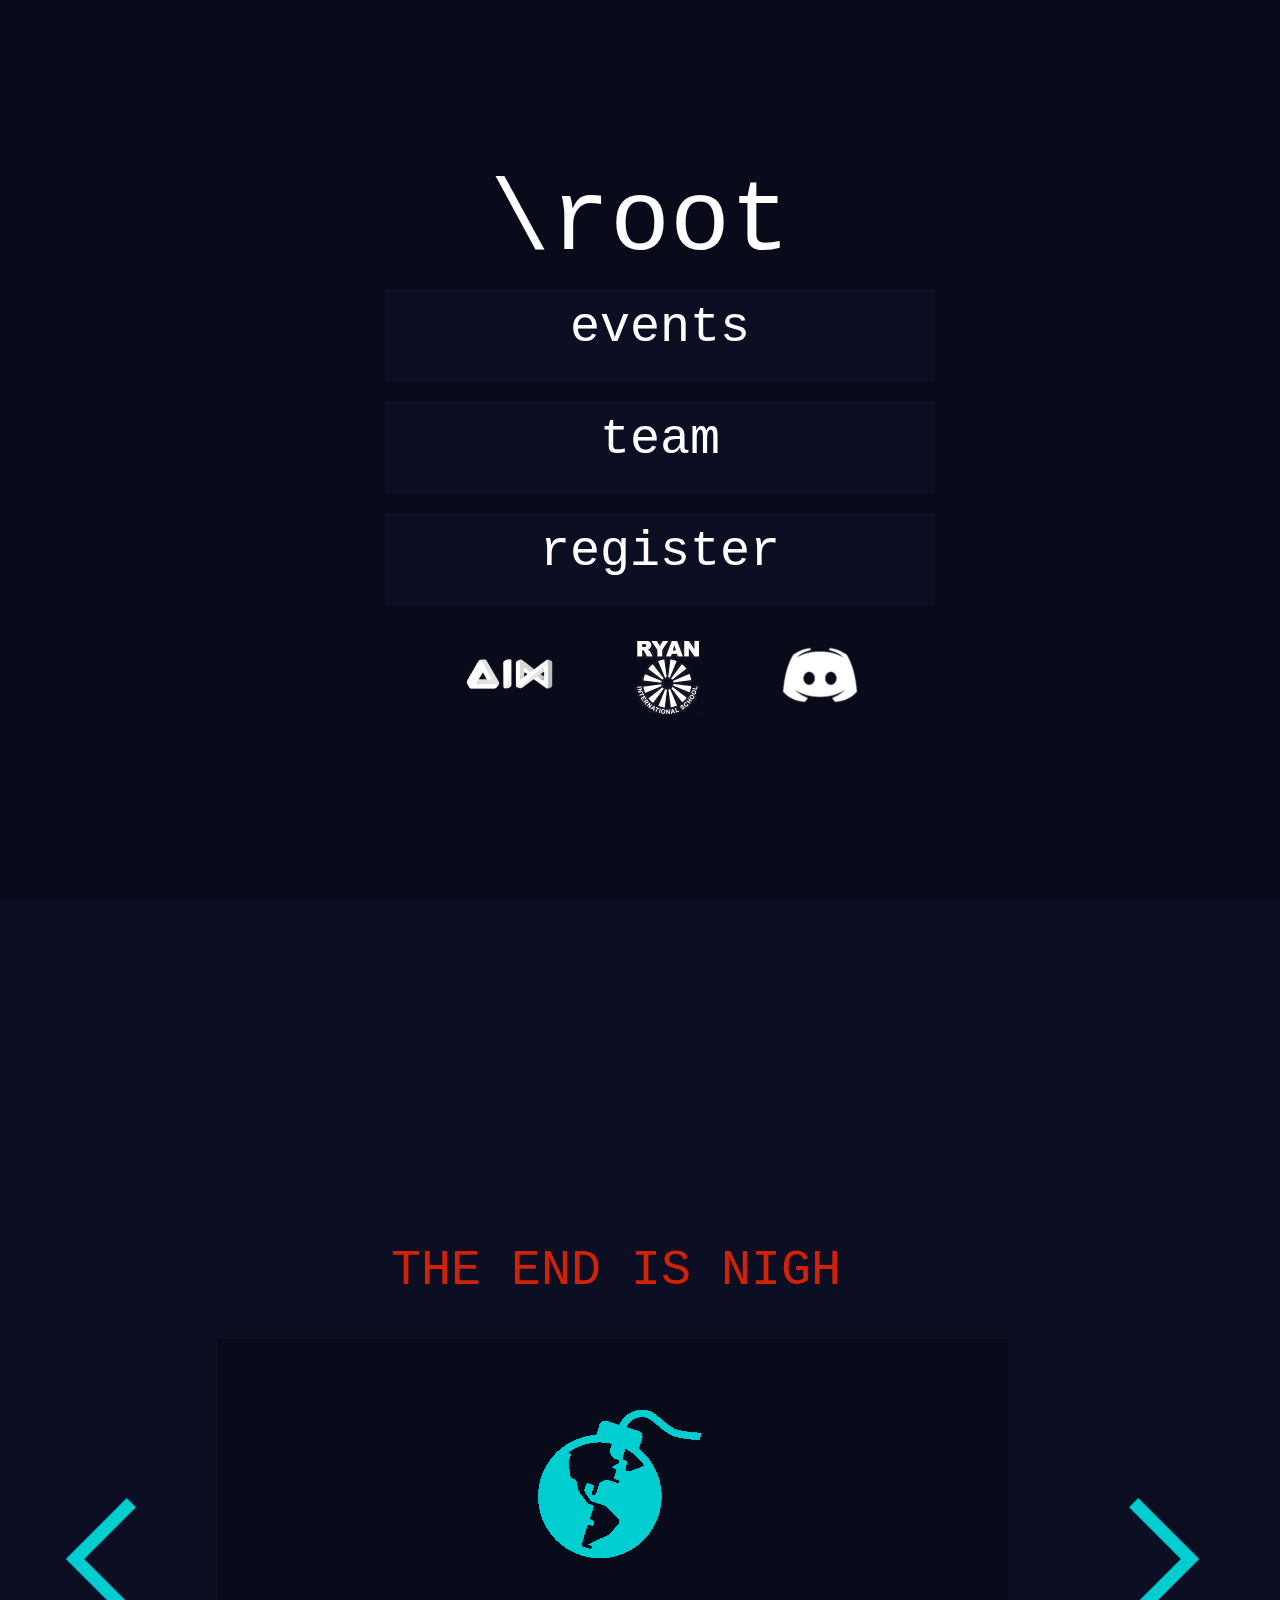
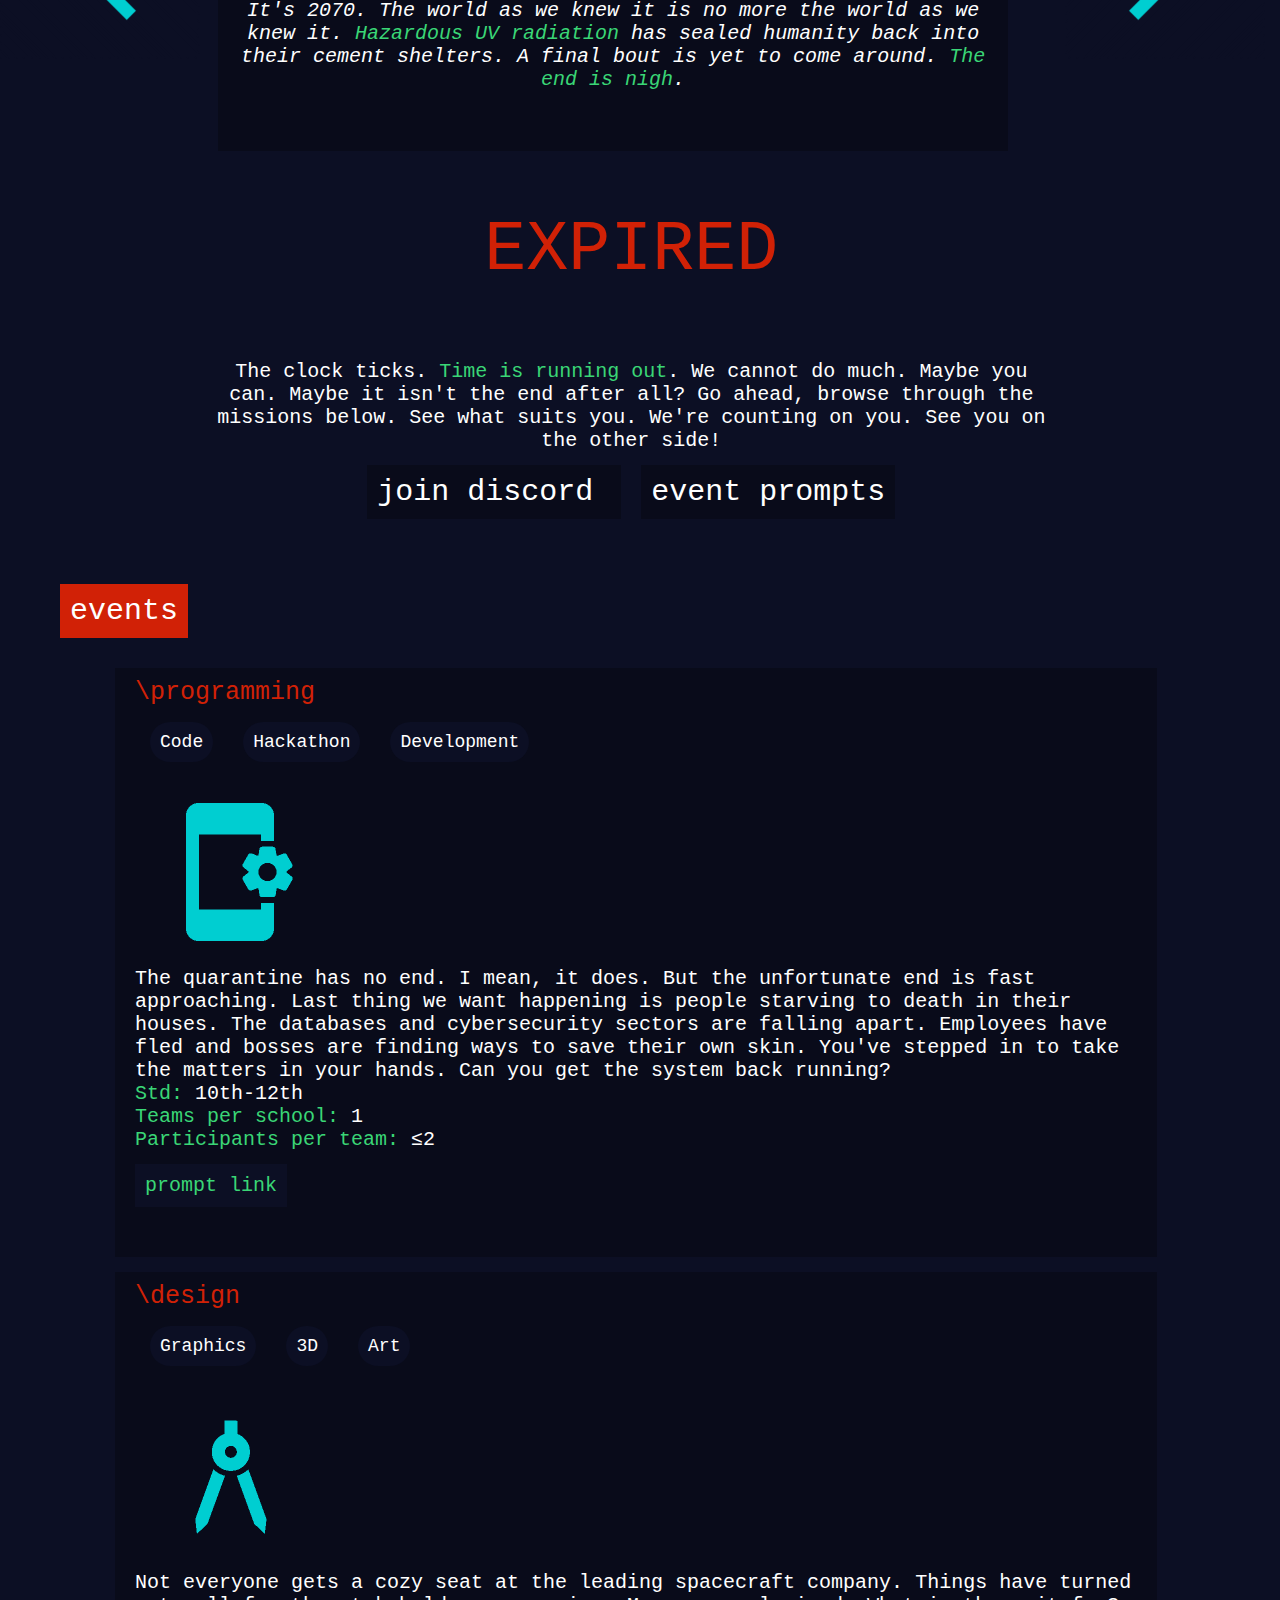
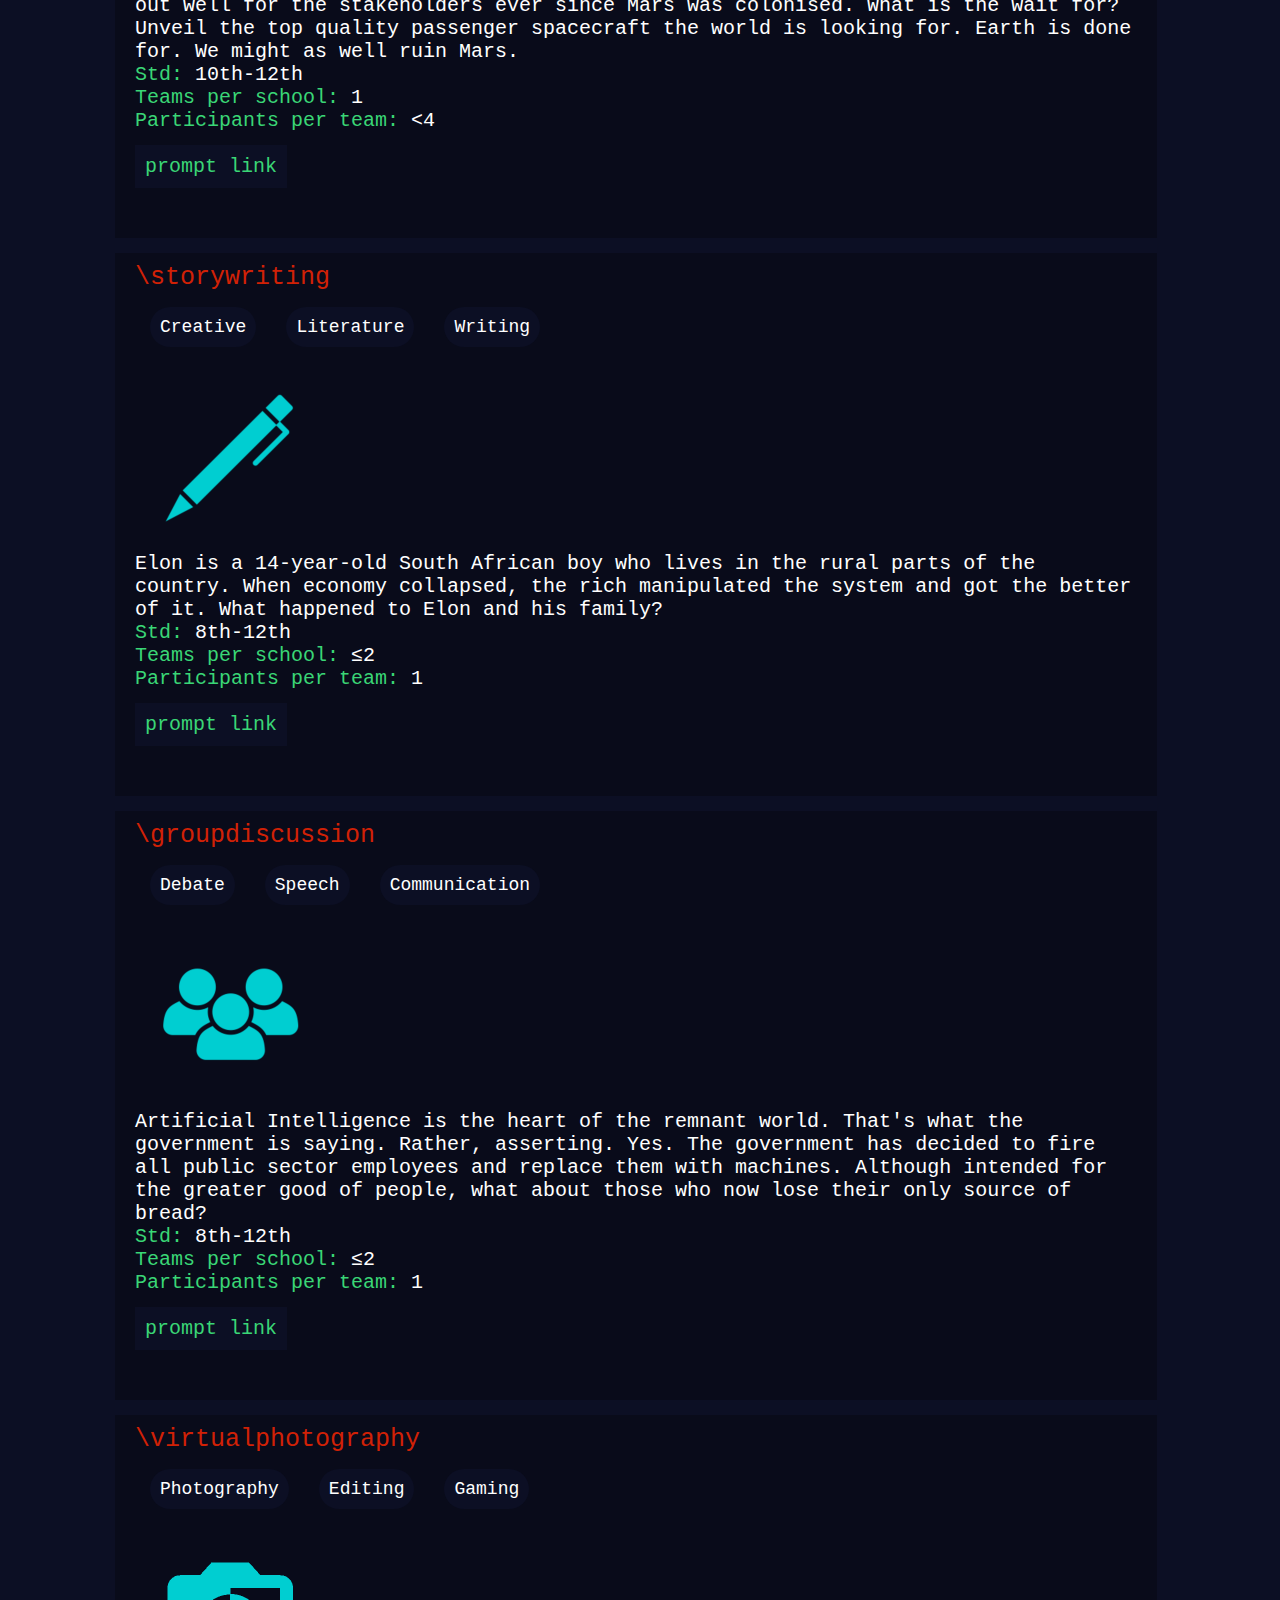
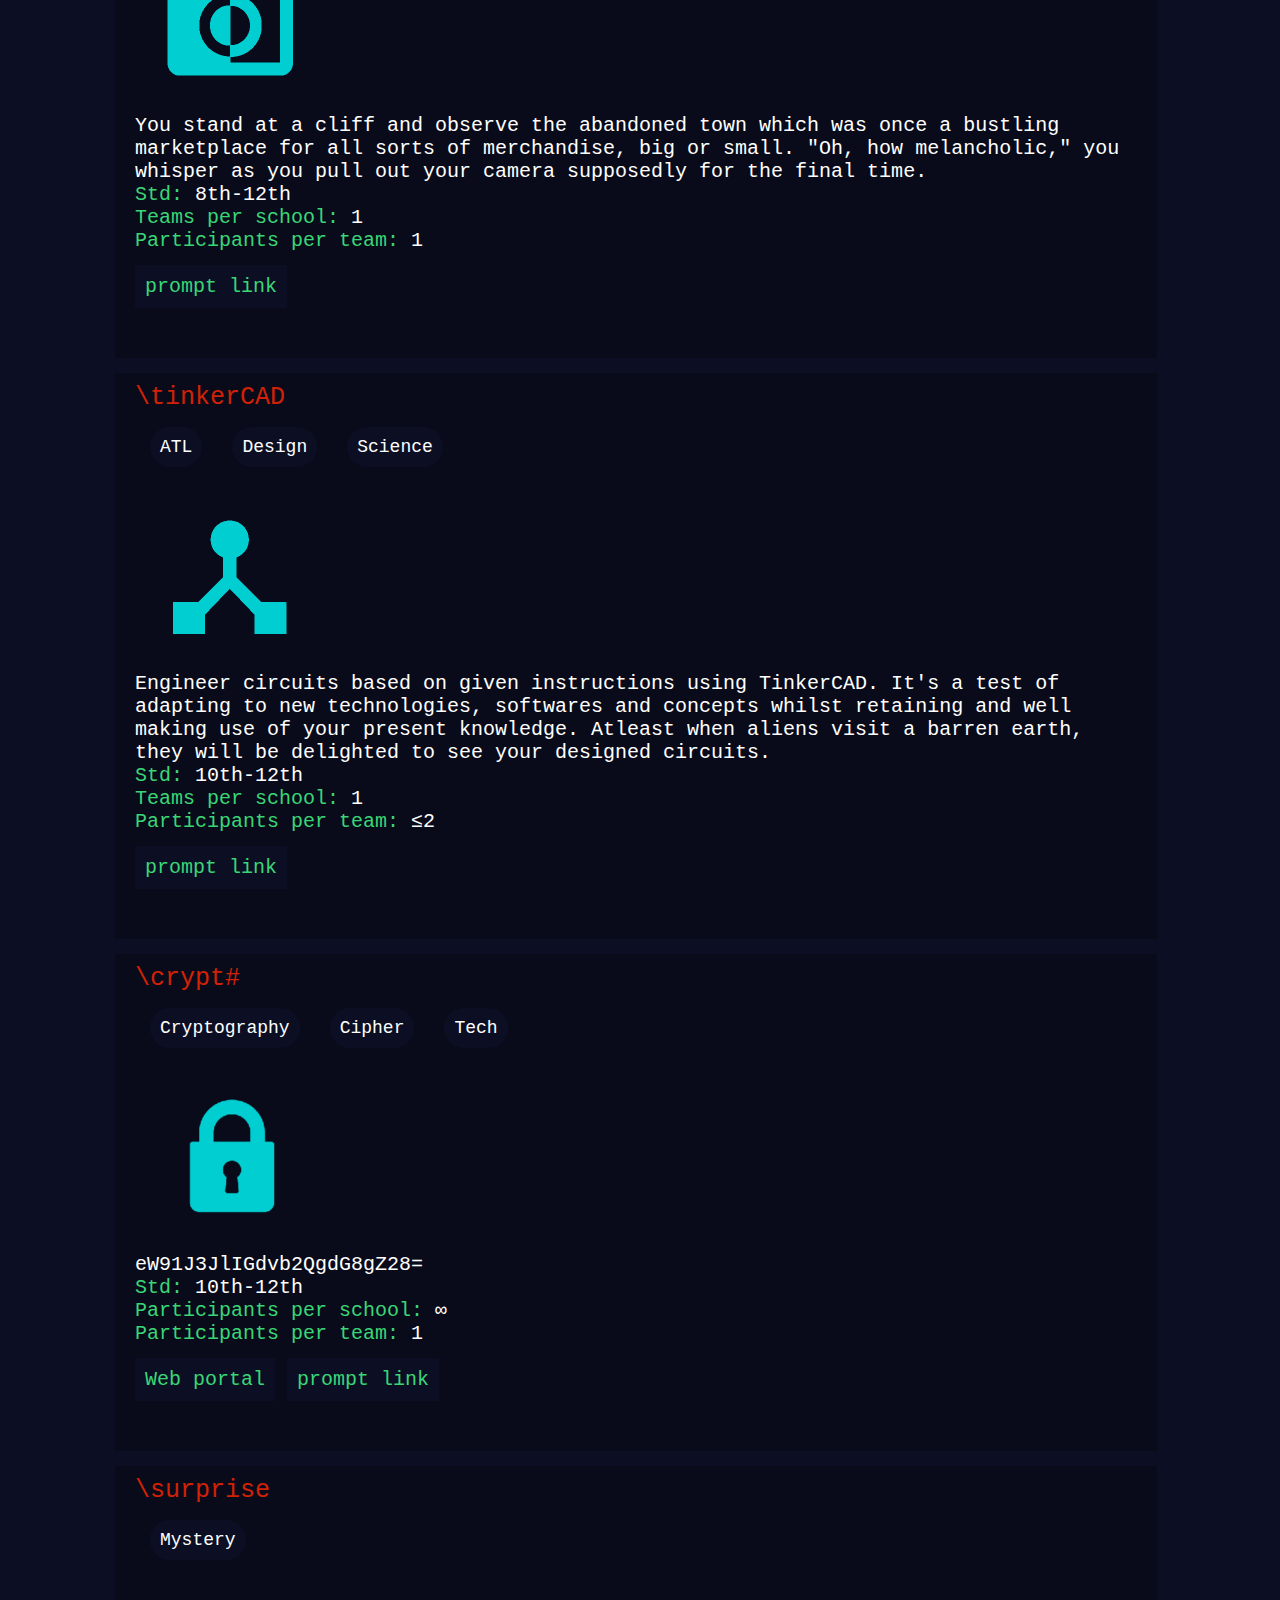
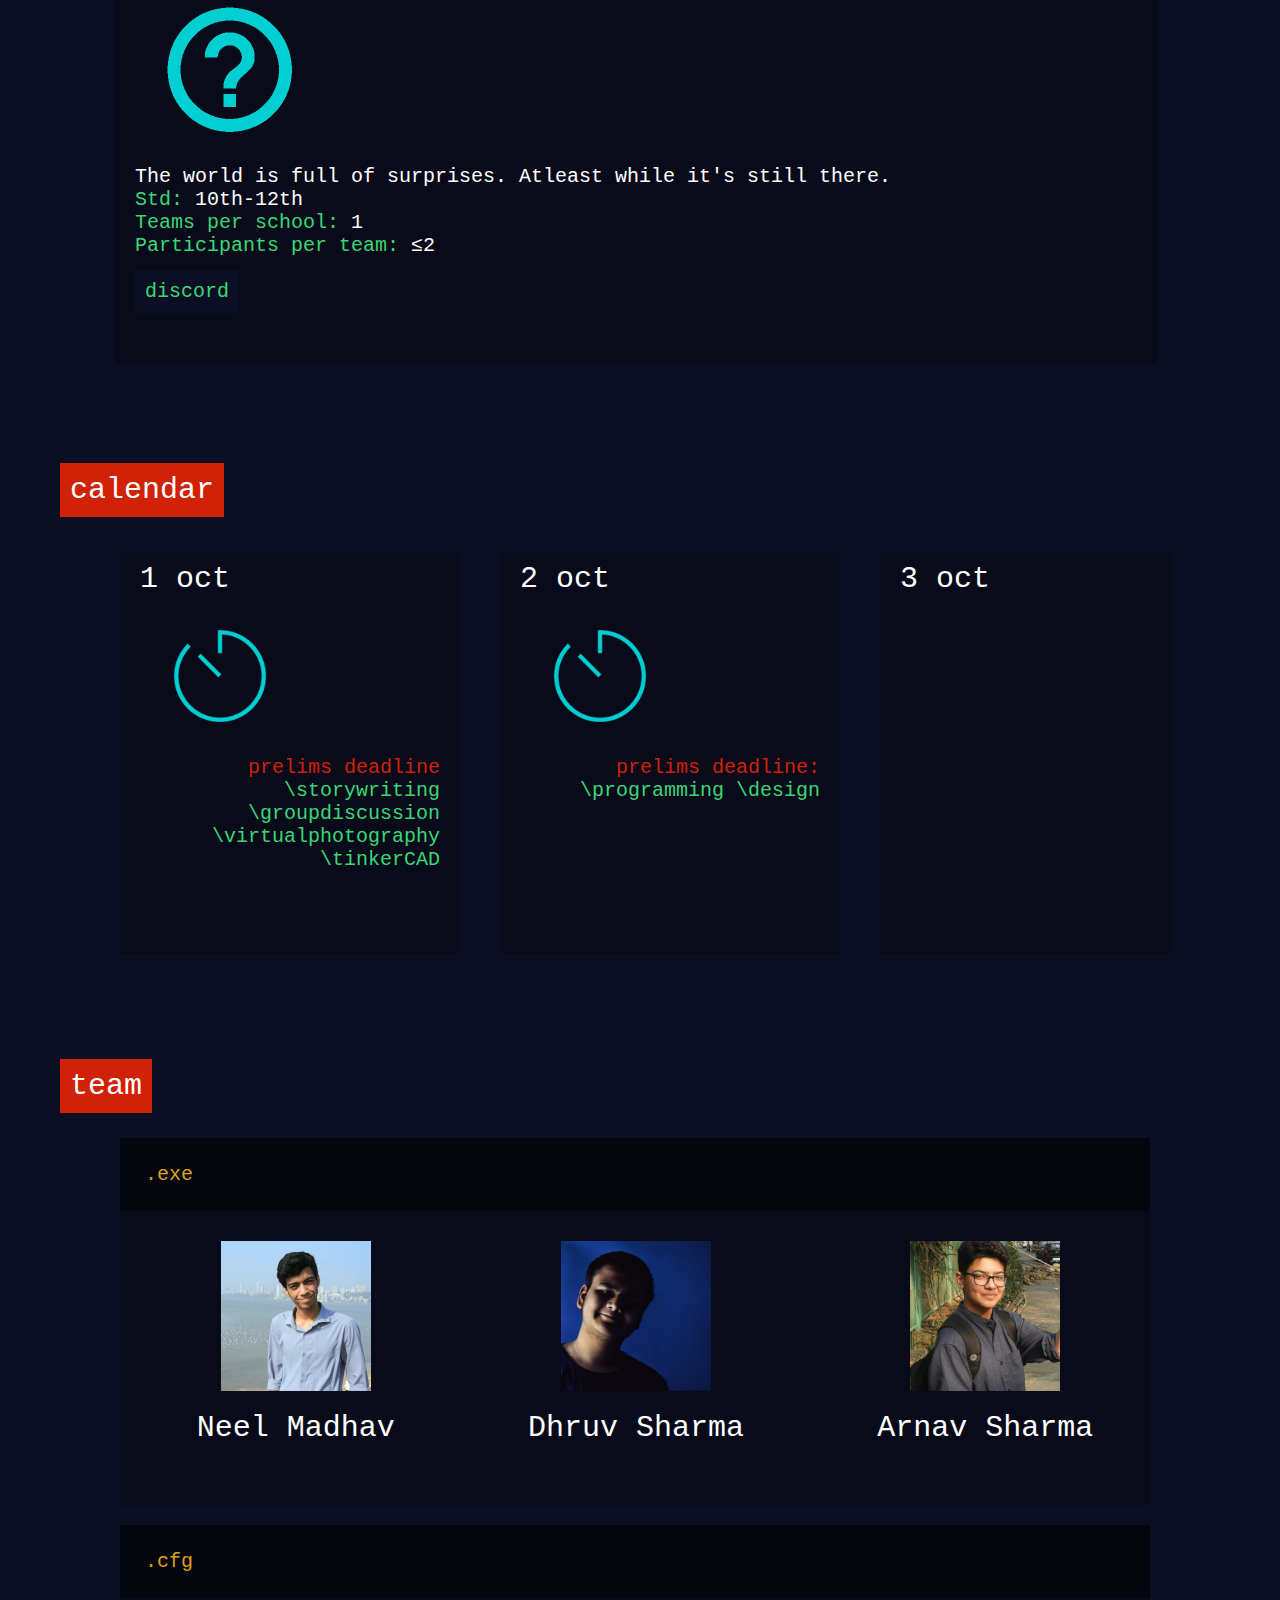
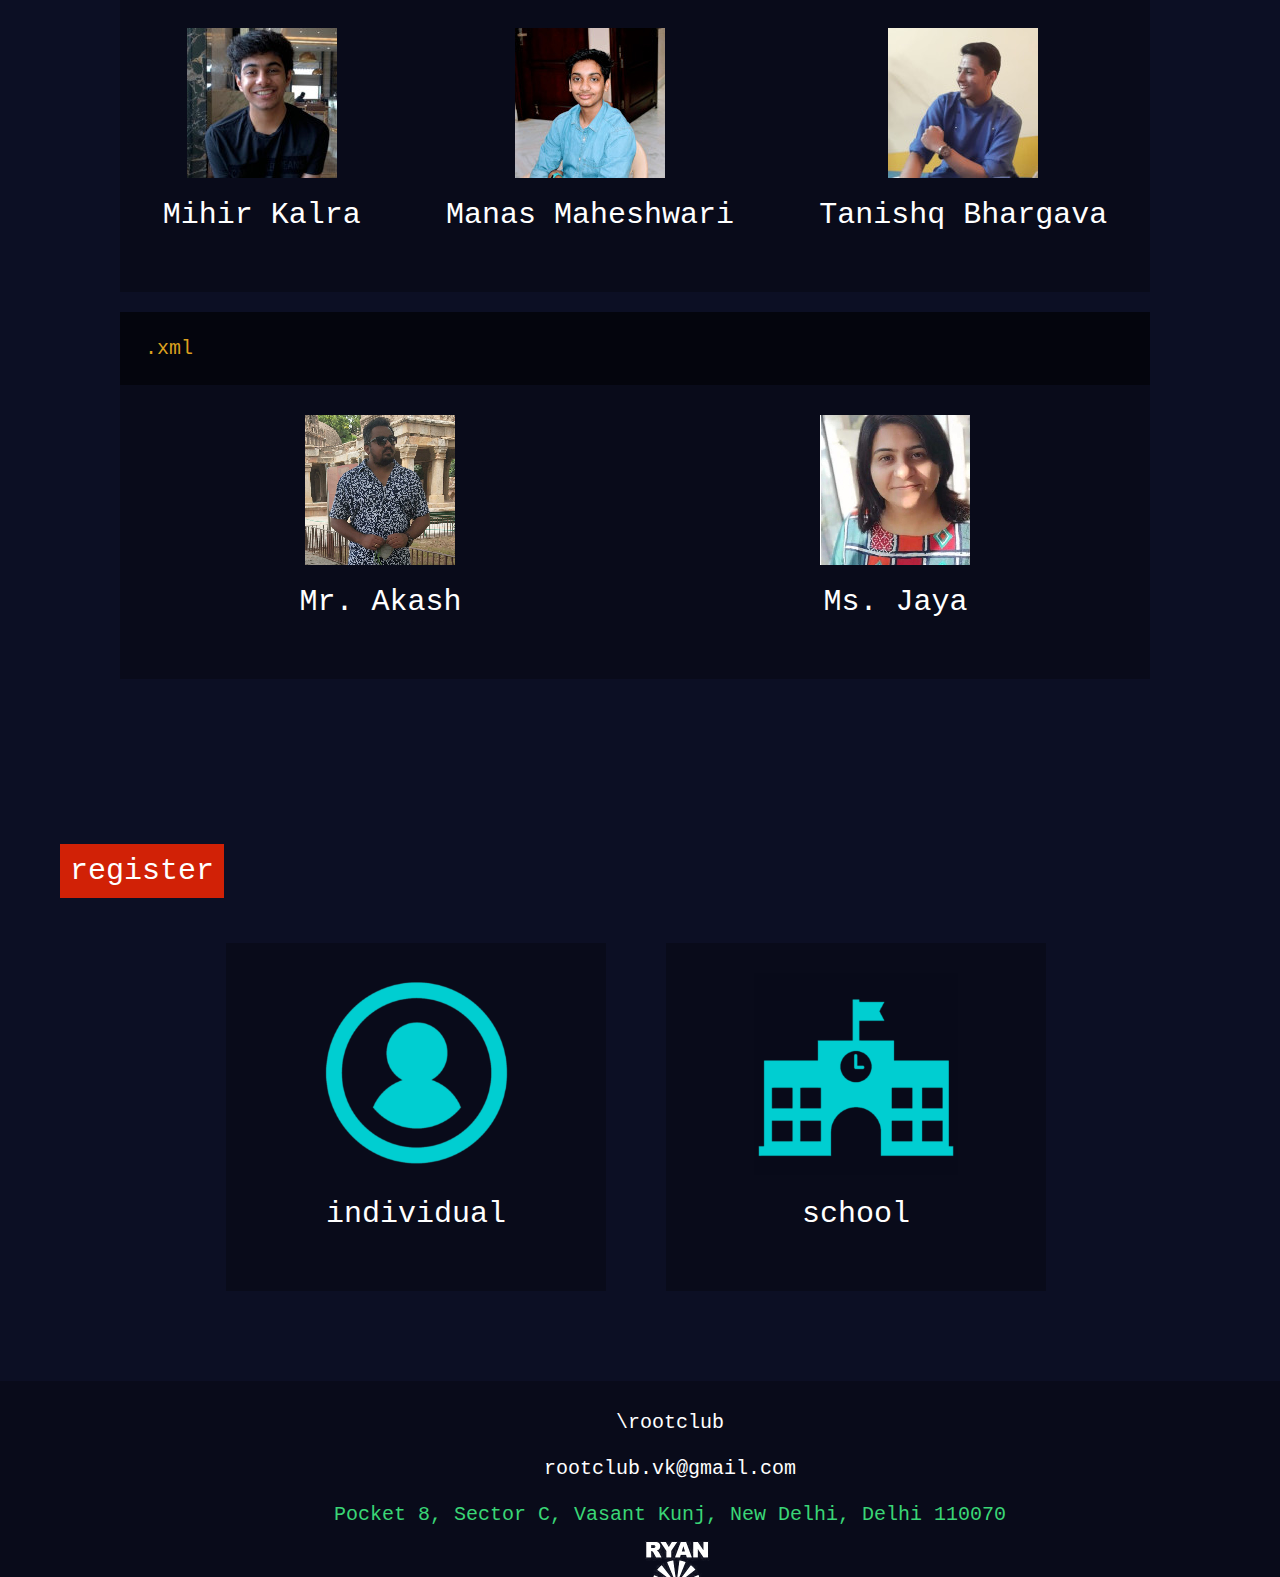
==== index.html @ 6fcc60d0 "Update index.html" ====
<html>
<head>
  <meta charset="UTF-8">
</head>
<link href="style.css" rel="stylesheet">
	<body>
		<title>\root</title>
		<div id ="normal">
			<p id="title">\root</p>
			<ul>
				<li id="eventsbutton">events</li>
				<li id="teambutton">team</li>
				<li id="registerbutton">register</li>
			</ul>
			<div id="logo">
				<img src="atal.png">
				<img src="ryan.png">
				<a id="discordimg" href="https://discord.gg/MwAsM2d"><img src="discord.png"></a>
				
					
			</div>

		</div>
		<div id="content">
			<ul id="cat-display">
				<li>
					<br><br><br>
					<p id="desc"> The tech club of <strong>Ryan International School, Vasant Kunj</strong> organises its annual club event <strong>\root\20</strong> for the first time ever on the <strong>9th of October, 2020.</strong><br><br>Backed by a team of passionate tech enthusiasts, <strong>\root\20</strong> seeks to offer a rich and holistic platform for you to unravel parts of your own existence that may be wholly devoted to the love for technology. You never know what may be the source for enlightenment. For all we know, it might just be <strong>\root\20</strong>. </p><br>
					<strong id="notification" style="color: cyan;">\root\20 has been postponed from 30th September, 2020 to 9 October, 2020. Accordingly, Crypt# shall be held on 7-8 October, 2020.</strong><br>
					<iframe width="560" height="315" src="https://www.youtube.com/embed/ACqL_pdLIT4" frameborder="0" allow="accelerometer; autoplay; encrypted-media; gyroscope; picture-in-picture" allowfullscreen></iframe>
					
						<h2>THE END IS NIGH</h2>
							
						<ul id="theme">
							<img id="left" src="left.png">
							<li id="first"><figure><img src="earth.gif"></figure><p>It's 2070. The world as we knew it is no more the world as we knew it. <strong>Hazardous UV radiation</strong> has sealed humanity back into their cement shelters. A final bout is yet to come around. <strong>The end is nigh</strong>.</p></li>
							<li><figure><img src="uv.gif"><p><strong>October 1</strong>, as per calculations, is when the sun will emit severe <strong>Coronal Mass Ejection</strong> which is set to inevitably wipe humanity from the face of Earth, unless you can argue otherwise.</p></figure></li>
							<li id="ideal"><figure>
								<img src="quarantine.gif">
							</figure><p>
								Resources are running out at lightspeed. All governments have enforced <strong>immediate quarantine</strong>. Times are desperate. Streets are desolate. Old people said quarantine isn't anything new to them. Kids wonder why.
							</p></li>
							<li ><figure>
								<img src="un.gif">
								<p>Gustavo Ramirez: This is it. <strong>The United Nations Global Compact</strong> despite all efforts comes to a very unfortunate conclusion. Humanity has lived its prime. It's about time we pass on. </p>
							</figure></li>
							<span id="last"></span>
							<img id="right" src="right.png">
						</ul>

						<ul id="timer">

							<li><p id="demo"></p></li>
							<li><p>
								The clock ticks. <strong>Time is running out</strong>. We cannot do much. Maybe you can. Maybe it isn't the end after all? Go ahead, browse through the missions below. See what suits you. We're counting on you. See you on the other side!<br><br>
								<a id="discord" href="https://discord.gg/MwAsM2d"> join discord </a>
								<a id="discord" href="https://drive.google.com/drive/folders/1TdLvuf085ouoJFpuu34RelRFTUz36ouY?usp=sharing"> event prompts </a>
							</p></li>
							
							
						</ul>
						<h1>events</h1>
						<ul id="events">
							<li>\programming
								<ul id="tag">
									<li>Code</li>
									<li>Hackathon</li>
									<li>Development</li>
								</ul>
								<p>
									<img src="app.png">
									<br>
									The quarantine has no end. I mean, it does. But the unfortunate end is fast approaching. Last thing we want happening is people starving to death in their houses. The databases and cybersecurity sectors are falling apart. Employees have fled and bosses are finding ways to save their own skin. You've stepped in to take the matters in your hands. Can you get the system back running? 
									<br>
									<strong>Std:</strong> 10th-12th
									<br>
									<strong> Teams per school: </strong> 1
									<br>
									<strong> Participants per team: </strong> ≤2
									<br><br>
									<a href="https://drive.google.com/file/d/1r6rE93kno9IgRIohnKmvVuBMe0W-mMsZ/view?usp=sharing"><strong>prompt link</strong></a>
								</p>
							</li>
							<li>\design
								<ul id="tag">
									<li>Graphics</li>
									<li>3D</li>
									<li>Art</li>
								</ul>

								<img src="design.png">
								<br>
								<p>
									Not everyone gets a cozy seat at the leading spacecraft company. Things have turned out well for the stakeholders ever since Mars was colonised. What is the wait for? Unveil the top quality passenger spacecraft the world is looking for. Earth is done for. We might as well ruin Mars.
									<br>
									<strong>Std:</strong> 10th-12th
									<br>
									<strong> Teams per school: </strong> 1
									<br>
									<strong> Participants per team: </strong> <4
									<br>
									<br>
									<a href="https://drive.google.com/file/d/1r6mleTODhnqOFq78MAl4eCNfuAPCoWAX/view?usp=sharing"><strong>prompt link</strong></a>
								</p>
							</li>
							<li>\storywriting
								<ul id="tag">
									<li>Creative</li>
									<li>Literature</li>
									<li>Writing</li>
								</ul>

								<img src="story.png">
									<br>
								<p>
									Elon is a 14-year-old South African boy who lives in the rural parts of the country. When economy collapsed, the rich manipulated the system and got the better of it. What happened to Elon and his family?
									<br>
									<strong>Std:</strong> 8th-12th
									<br>
									<strong> Teams per school: </strong> ≤2
									<br>
									<strong> Participants per team: </strong> 1
									<br>
									<br>
									<a href="https://drive.google.com/file/d/1rCgKQAsNMnc7abcTcqyWuA6DcJKO0QLx/view?usp=sharing"><strong>prompt link</strong></a>
								</p>
							</li>
							<li>\groupdiscussion
								<ul id="tag">
									<li>Debate</li>
									<li>Speech</li>
									<li>Communication</li>
								</ul>
								<img src="gd.png">
									<br>
								<p>
									Artificial Intelligence is the heart of the remnant world. That's what the government is saying. Rather, asserting. Yes. The government has decided to fire all public sector employees and replace them with machines. Although intended for the greater good of people, what about those who now lose their only source of bread?
									<br>
									<strong>Std:</strong> 8th-12th
									<br>
									<strong> Teams per school: </strong> ≤2
									<br>
									<strong> Participants per team: </strong> 1
									<br>
									<br>
									<a href="https://drive.google.com/file/d/1r9GIjyYXxWgQAD3KM71cII_3s0Yi7oK_/view?usp=sharing"><strong>prompt link</strong></a>
								</p>
							</li>
							<li>\virtualphotography
								<ul id="tag">
									<li>Photography</li>
									<li>Editing</li>
									<li>Gaming</li>
								</ul>
								<img src="photo.png">
									<br>
								<p>
									You stand at a cliff and observe the abandoned town which was once a bustling marketplace for all sorts of merchandise, big or small. "Oh, how melancholic," you whisper as you pull out your camera supposedly for the final time.
									<br>
									<strong>Std:</strong> 8th-12th
									<br>
									<strong> Teams per school: </strong> 1
									<br>
									<strong> Participants per team: </strong> 1
									<br>
									<br>
									<a href="https://drive.google.com/file/d/1r7PntGVLwY24Rl9fPMfdMaGVTwEzEP_z/view?usp=sharing"><strong>prompt link</strong></a>
								</p>
							</li>
							<li>\tinkerCAD
								<ul id="tag">
									<li>ATL</li>
									<li>Design</li>
									<li>Science</li>
								</ul>
								<img src="tinker.png">
									<br>
								<p>
									Engineer circuits based on given instructions using TinkerCAD. It's a test of adapting to new technologies, softwares and concepts whilst retaining and well making use of your present knowledge. Atleast when aliens visit a barren earth, they will be delighted to see your designed circuits.
									<br>
									<strong>Std:</strong> 10th-12th
									<br>
									<strong> Teams per school: </strong> 1
									<br>
									<strong> Participants per team: </strong> ≤2
									<br>
									<br>
									<a href="https://drive.google.com/file/d/1rO-JAAgI2EKDa2VTCZMtmul8wJYZ3Xn4/view?usp=sharing"><strong>prompt link</strong></a>
								</p>
							</li>
							<li>\crypt#
								<ul id="tag">
									<li>Cryptography</li>
									<li>Cipher</li>
									<li>Tech</li>
								</ul>
								<img src="cyrptic.png">
									<br>
								<p>
									eW91J3JlIGdvb2QgdG8gZ28=
									<br>
									<strong>Std:</strong> 10th-12th
									<br>
									<strong> Participants per school: </strong> ∞
									<br>
									<strong>Participants per team: </strong> 1
									<br>
									<br>
									<a href="www.crypthash.co"><strong>Web portal</strong></a>
									<a href="https://drive.google.com/file/d/1_PjConVjlJTKUSrUjFAv8qTeuYIadovJ/view?usp=sharing"><strong>prompt link</strong></a>
								</p>
							</li>
							<li>\surprise
								<ul id="tag">
									<li>Mystery</li>
								</ul>
								<img src="surprise.png">
									<br>
								<p>
									The world is full of surprises. Atleast while it's still there.
									<br>
									<strong>Std:</strong> 10th-12th
									<br>
									<strong> Teams per school: </strong> 1
									<br>
									<strong> Participants per team: </strong> ≤2
									<br>
									<br>
									<a href="https://discord.gg/MwAsM2d"><strong>discord</strong></a>
								</p>
							</li>
						</ul>
				</li>
				<li>
					<h1>calendar</h1>
					<div id="cal-size">
						<ul scrollable id="calendar">
						
						<li id="date-box">
							<div id="date">1 oct</div>
							<div id="img"><img src="deadline.png"></div>
							<div id="ondate">prelims deadline<br><strong>\storywriting \groupdiscussion \virtualphotography \tinkerCAD</strong></div>
						</li>
						<li id="date-box">
							<div id="date">2 oct</div>
							<div id="img"><img src="deadline.png"></div>
							<div id="ondate">prelims deadline: <br><strong>\programming \design</strong></div>
						</li>
						<li id="date-box">
							<div id="date">3 oct</div>
							<div id="img"></div>
							<div id="ondate"></div>
						</li>
						<li id="date-box">
							<div id="date">4 oct</div>
							<div id="img"></div>
							<div id="ondate"></div>
						</li>
						<li id="date-box">
							<div id="date">5 oct</div>
							<div id="img"></div>
							<div id="ondate"></div>
						</li>
						<li id="date-box">
							<div id="date">6 oct</div>
							<div id="img"></div>
							<div id="ondate"></div>
						</li>
						<li id="date-box">
							<div id="date">7 oct</div>
							<div id="img"><img src="cyrptic.png"></div>
							<div id="ondate"><strong>cryptic hunt</strong></div>
						</li>
						<li id="date-box">
							<div id="date">8 oct</div>
							<div id="img"><img src="cyrptic.png"></div>
							<div id="ondate"><strong>cryptic hunt</strong></div>
						</li>
						<li id="date-box">
							<div id="date">9 oct</div>
							<div id="img"><img src="final.png"></div>
							<div id="ondate">final event:<br><strong>\programming \design \storywriting \groupdiscussion \virtualphotography \tinkerCAD \surprise</strong></div>
						</li>
						<li id="date-box">
							<div id="date">10 oct</div>
							<div id="img"></div>
							<div id="ondate"></div>
						</li>
						<li id="date-box">
							<div id="date">11 oct</div>
							<div id="img"></div>
							<div id="ondate"></div>
						</li>
						
					</ul>
					</div>
					
				</li>
				<li id="team-span"><h1>team</h1>
					<ul id="team">
						<li>
							<p>.exe</p>
							<ul id="exe">
								
								<li><figure>
									<img src="neel.jpg">
									<figcaption> Neel Madhav</figcaption>
								</figure></li>
								<li><figure>
									<img src="dhruv.jpg">
									<figcaption> Dhruv Sharma</figcaption>
								</figure></li>
								<li><figure>
									<img src="arnav.jpg">
									<figcaption> Arnav Sharma</figcaption>
								</figure></li>
							</ul>
							<p>.cfg</p>
							<ul id="cfg">
								
								<li><figure>
									<img src="mihir.jpg">
									<figcaption> Mihir Kalra</figcaption>
								</figure></li>
								<li><figure>
									<img src="manas.jpg">
									<figcaption> Manas Maheshwari</figcaption>
								</figure></li>
								<li><figure>
									<img src="tanishq.jpg">
									<figcaption> Tanishq Bhargava</figcaption>
								</figure></li>
							</ul>
							<p> .xml</p>
							<ul id="xml">
								
								<li><figure>
									<img src="akash.jpg">
									<figcaption> Mr. Akash</figcaption>
								</figure></li>
								<li><figure>
									<img src="jaya.jpg">
									<figcaption> Ms. Jaya</figcaption>
								</figure></li>
	
							</ul>
							
						</li>
					</ul>
					</li>
				<li id="register"><h1 id="goof">register</h1>
					<div id="reg-span">
						<ul id="options">
						<li id="indi-button">
							<figure>
								<img src="indi.png">
								<figcaption>individual</figcaption>
							</figure>
						</li>
						<li id="school-button">
							<figure>
								<img src="school.png">
								<figcaption>school</figcaption>
							</figure>
						</li>
					</ul>
					</div></li>
			</ul>
		</div>


		<footer>
			<p>\rootclub</p>
			<br>
			<p>rootclub.vk@gmail.com</p>
			<br>
			<p><strong>Pocket 8, Sector C, Vasant Kunj, New Delhi, Delhi 110070<strong></p>
				<img src="ryan.png">
		</footer>
	</body>

<script type="text/javascript">
	const body = document.querySelector('body');
	const event = document.querySelector("#eventsbutton");
	const team = document.querySelector("#teambutton");
	
	
	const box = document.querySelector("#ideal");
	const style = getComputedStyle(box);

	const leftmargin = parseInt(style.marginLeft);
	console.log(leftmargin);

	width = document.querySelector("#ideal").clientWidth + leftmargin + leftmargin;

		//scroll back up

	
	const register = document.querySelector("#registerbutton");
	event.addEventListener("click", (eventclick) =>{
		document.querySelector("#events").scrollIntoView();
	})
	team.addEventListener("click", (eventclick) =>{
		document.querySelector("#team").scrollIntoView();
	})
	register.addEventListener("click", (eventclick) =>{
		document.querySelector("#register").scrollIntoView();
	})
	
	document.querySelector("#title").addEventListener("click", (func)=>{
		document.querySelector("#title").style.color="#d12106";
	})
	document.querySelector("#goof").addEventListener("click", (func)=>{
		window.open("goof.html")
	})

	//registration
	document.querySelector("#indi-button").addEventListener("click", (func)=>{
		window.open("https://forms.gle/oFmueiv1K9JoonUr6")
	})
	document.querySelector("#school-button").addEventListener("click", (func)=>{
		window.open("https://forms.gle/Hau7NLEMxKfW4kaz9")
	})

	//horizontal scroll
	document.querySelector("#right").addEventListener("click", (func)=>{
		document.querySelector("#theme").scrollLeft += width;
	})
	document.querySelector("#left").addEventListener("click", (func)=>{
		document.querySelector("#theme").scrollLeft -= width;
	})


	window.addEventListener("scroll", (func) => {
		if(window.scrollY> 80){
			document.querySelector("#normal").id = "up";
			document.querySelector("#title").style.color="#fff";
		}
		else{
			document.querySelector("#up").id = "normal";

		}
	})

var countDownDate = new Date("October 9, 2020 00:00:00").getTime();

var x = setInterval(function() {

  var now = new Date().getTime();

  var distance = countDownDate - now;

  var days = Math.floor(distance / (1000 * 60 * 60 * 24));
  var hours = Math.floor((distance % (1000 * 60 * 60 * 24)) / (1000 * 60 * 60));
  var minutes = Math.floor((distance % (1000 * 60 * 60)) / (1000 * 60));
  var seconds = Math.floor((distance % (1000 * 60)) / 1000);

  document.getElementById("demo").innerHTML = days + "d " + hours + "h "
  + minutes + "m " + seconds + "s ";

  if (distance < 0) {
    clearInterval(x);
    document.getElementById("demo").innerHTML = "EXPIRED";
  }
}, 1000);
</script>
</html>
---- style.css ----
*{
	font-family: Courier New;
	color: white;
	margin: 0;
	overflow-x: none;
}
html{
	scroll-behavior: smooth;
}

p{
	font-size: 20px;
}

#notification{
	display: flex;
	text-align: center;
}

#desc{
	font-size: 20px;
	text-align: center;
}

#discordimg{
	text-decoration: none;
	background: no-repeat;
	padding: 0;
	margin: 0;
}
#up #discordimg{
	text-decoration: none;
	background: no-repeat;
	padding: 0;
	margin: 0;
}

a{
	margin: 50px;
	margin-right: 10px;
	margin-left: 10px;
	font-size: 30px;
	padding: 10px;
	justify-content: center;
	text-align: center;
	background-color: #090b1a;
	color: white;
	text-decoration: none;
}
h1{
	font-weight: normal;
	color: 
}
h2{
	font-weight: normal;
	color: #d12106;
	font-size: 50px;
	text-align: center;
	padding: 40px;
}


::-webkit-scrollbar{
		background:#090b1a; 
}
::-webkit-scrollbar-thumb{
		background: #00ced1;
}
strong{
	color: #3ad676;
	font-weight: normal;
}

body{
	overflow-x: hidden;
	overflow-wrap: normal;
	background-color: #0c0f24;
}

#content{
	font-size: 30px;
	padding-top: 30%;
	margin-left: 0px;
	padding-left: 0px;
}
#title:hover{
	cursor: pointer;
}
#title{
	transition: color 3s;
}
#normal{
	z-index: 20;
	display: flex;
	flex-direction: column;
	align-items: center;
	background-color: #090b1a;
	font-size: 50px;
	justify-content: center;
	height: 100%;
	width:100%;
	position: fixed;
	transition: all 0.3s;
}

#logo {
	display: flex;
	background-color: #201b33;
	background: no-repeat;
	flex-direction: row;
	justify-content: center;
	align-items: center;
}

#logo img {
	margin-left: 40px;
	padding: 10px;
}
#logo img:hover{
	cursor: pointer;
}
#discordimg{
	text-decoration: none;
}
#normal p{
	font-size: 100px
}

#normal ul{
	list-style-type: none;
	display: flex;
	flex-direction: column;
	align-items: center;
	object-fit: cover;
}

#normal ul li{
	text-align: center;
	width: 500px;
	background-color: #0c0f24;
	padding: 10px 25px 25px 25px;
	margin: 10px 10px; 
}
#normal ul li:hover{
	cursor: pointer;
	opacity: 0.5;
	transition: all 0.3s;
}

#up{
	z-index: 20;
	background-color: #090b1a;
	display: flex;
	width: 100%;
	height: 12%;
	position: fixed;
	transition: all 0.3s;
	align-items: left;
	display: flex;
	justify-content: left;
	align-items: center;
}

#up ul{
	position: absolute;
	transform: scale(0);
	transition: all 0s;
}

#up #logo{
	display: flex;
	flex-direction: row;
	justify-content: right;
	margin-right: 0;
	position: absolute;
	right: 0;
	padding: 20px;
}
#up #logo img{
	width: 70%;
	height: 70%;
	margin: 0;
	padding: 0;
}

#up p{
	font-size: 70px;
	padding: 20px;
}

#cat-display{
	display: flex;
	overflow: auto;
	width: 100%;
	flex-direction: column;
	justify-content: center;
}
#cat-display li{
	align-items: center;
	justify-content: left;
	list-style: none;
	min-width: 100%
	margin-left: 0;
	margin-right: 10%;
	padding: 10px 20px 60px 20px;
}

#cat-display h1{
	justify-content: center;
	text-align: center;
	align-items: center;
	font-size: 30px;
	display: inline-flex;
	background-color:#d12106;
	min-width: auto;
	padding: 10px;
	margin: 15px;
	margin-left: 0;
}

#events li{
	background-color: #090b1a;
	margin: 15px;
	text-align: left;
	align-items: left;
	font-size: 25px;
	color: #d12106;
	justify-content: left;
}
#events li p{
	margin-left: 0;
	margin-right: 0;
	padding-left: 0;
	padding-right: 0;
}
#events li img{
	max-height: 150px;
	max-width: 150px;
	padding: 20px;
}

#theme{
	display: flex;
	flex-direction: row;
	overflow-x: hidden;
	background-color: #0c0f24;
	transition: all 0.5s;
	scroll-behavior: smooth;
}
#theme #first{
	margin-left: 11%;
}
#theme li{
	font-style: italic;
	display: flex;
	flex-direction: column;
	justify-content: center;
	text-align: center;
	margin-left: 9%;
	margin-right: 9%;
	min-width: 70%;
	background-color: #090b1a;
}
#ideal{
	margin-left: 9%;
	margin-right: 9%;
}
#theme #last{
	min-width: 6%;
	max-width: 8%;
	background-color: none;
}
#theme li img{
	max-width: 100%;
	max-height: 100%;
}

#right{
	z-index: 10;
	padding-right: 15px;
	right: 0;
	position: absolute;
	padding-top: 120px;
}
#left{
	z-index: 10;
	left: 0;
	position: absolute;
	padding-top: 120px;
}
#timer{
	margin-top: 50px;
	margin-left: 8%;
	display: flex;
	flex-direction: column;
	justify-content: center;
}
#timer p{
	text-align: center;
}
#timer #demo{
	font-size: 70px;
	color: #d12106;
}
iframe{
	margin: 30px;
	align-self: center;
	min-width: 95%;
	min-height: 95%;
	border-radius: 30px;
}
#tag{
	margin: 0;
	padding: 0;
	display: flex;
	flex-direction: row;
}
#tag li{
	background-color: #0c0f24;
	border-radius: 20px;
	color: white;
	padding: 10px;
	font-size: 18px;
}
#events p{
	font-size: 20px;

}

#events a{
	background-color: #0c0f24;
	color: white;
	position: inherit;
	justify-content: left;
	align-items: left;
	font-size: 20px;
	margin: 0px;
	padding: 10px;
}

#team-span{
	min-width: 96%;

}
#exe
{
	justify-content: space-around;
	display: flex;
	flex-direction: row;
	margin: 0;
	padding: 0;
	background-color: #090b1a;
}
#exe li{
	object-fit: contain;
	padding-top: 30px;
	padding-right: 0;
	margin: 0;
}
#team figure{
	text-align: center;
}
#team figure figcaption{
	padding-top: 20px;
}

#team li ul{
	margin-bottom: 20px;
}
#team p{
	color: #dba01f;
	padding: 25px;
	background-color:#04050d;
}
#cfg
{
	justify-content: space-around;
	display: flex;
	flex-direction: row;
	margin-right: 0;
	min-width: 100%;
	padding: 0;
	background-color: #090b1a;
	box-sizing: 
}
#cfg li{
	object-fit: contain;
	padding-top: 30px;
	padding-right: 20px;
	padding-left: 20px;
	margin: 0;
	min-width: 0;
	display: block;
}
#cfg p{
	color: #dba01f;
	padding: 20px;
	background-color: #04050d;
}
#xml
{
	flex-wrap: wrap;
	justify-content: space-around;
	display: flex;
	flex-direction: row;
	margin-right: 0;
	min-width: 100%;
	padding: 0;
	background-color: #090b1a;
	margin-bottom: 0;
}
#xml li{
	object-fit: contain;
	padding-top: 30px;
	padding-right: 20px;
	padding-left: 20px;
	margin: 0;
	min-width: 0;
	display: block;
}
#xml p{
	color: #dba01f;
	background-color: #0c0f24;
}



#calendar
{
	display: flex;
	overflow-x: scroll;
	flex-direction: row;
}

#date-box{
	display: flex;
	flex-direction: column;
}

#date-box #date{
		width: 100px;
		text-align: left;
}
#date-box #ondate{
	text-align: right;
	color: #d12106;
	font-size: 20px;
	width: 300px;
}

#date-box #img{
	height: 100px;
	padding: 30px;
}

#date-box #img img{
	max-width: 100%;
	max-height: 100%;
}

#calendar li{
	margin: 20px;
	display: block;
	background-color: #090b1a;
}

img.icon{
	width: 200px;
	height: 200px;
	filter: invert(60%) sepia(35%) saturate(2849%) hue-rotate(138deg) brightness(100%) contrast(101%);
}

#register{
	align-items: center;
	align-content: center;
	justify-content: space-around;
}
#register h2{
	text-align: left;
	font-size: 40px;
}
#options{
	display: flex;
	flex-direction: row;
}
#options img{
	max-width: 60%;
	max-height: 60%;
	margin: 20px;
	padding: 0;
}

#options li{
	align-items: center;
	text-align: center;
	justify-content: center;
	background-color: #090b1a;
	margin: 30px;
}
#options li:hover{
	opacity: 0.5;
	transition: all 0.3s;
	cursor: pointer;
}
#reg-span{
	min-width: 100%;
	display: flex;
	justify-content: space-around;
}

footer{
	display: flex;
	flex-direction: column;
	justify-content: center;
	font-size: 20px;
	min-width: 100%;
	background-color: #090b1a;
	align-items: center;
	padding: 30px;
}
footer img{
	margin-left: 18px;
}
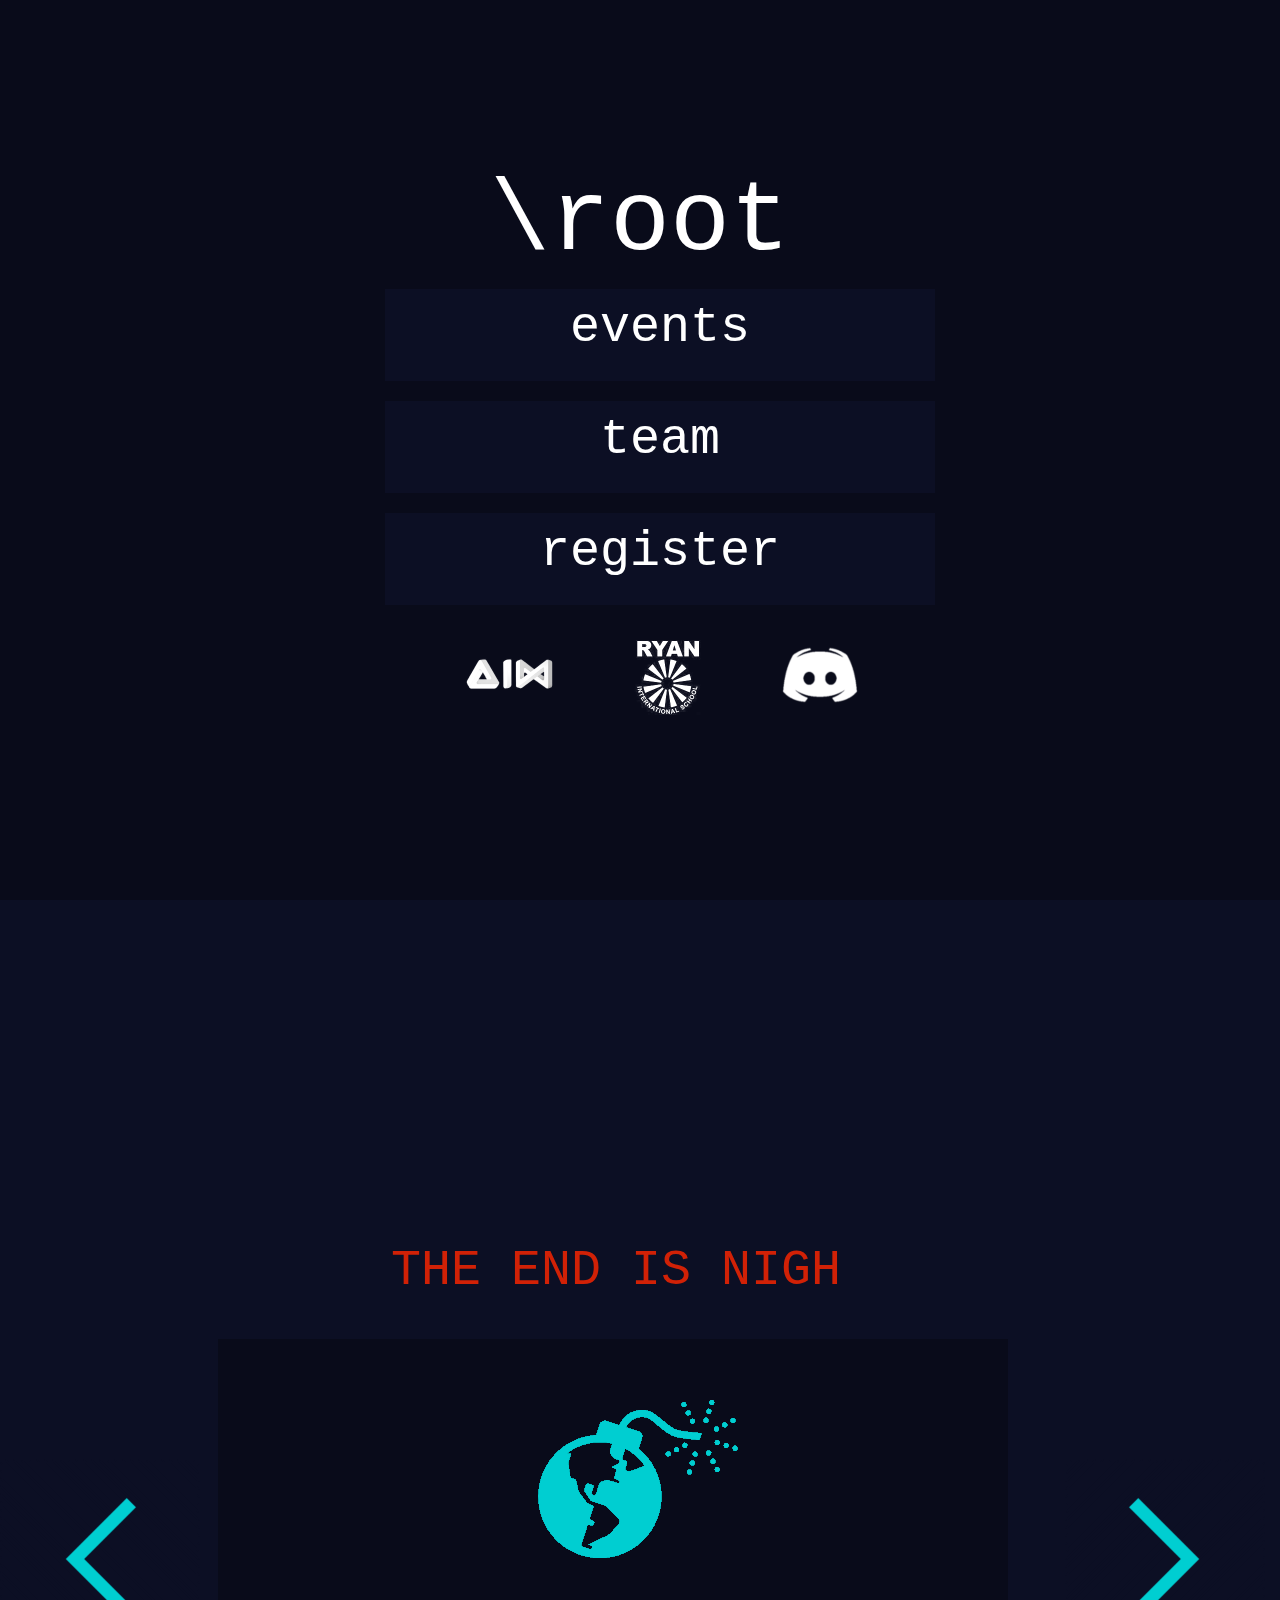
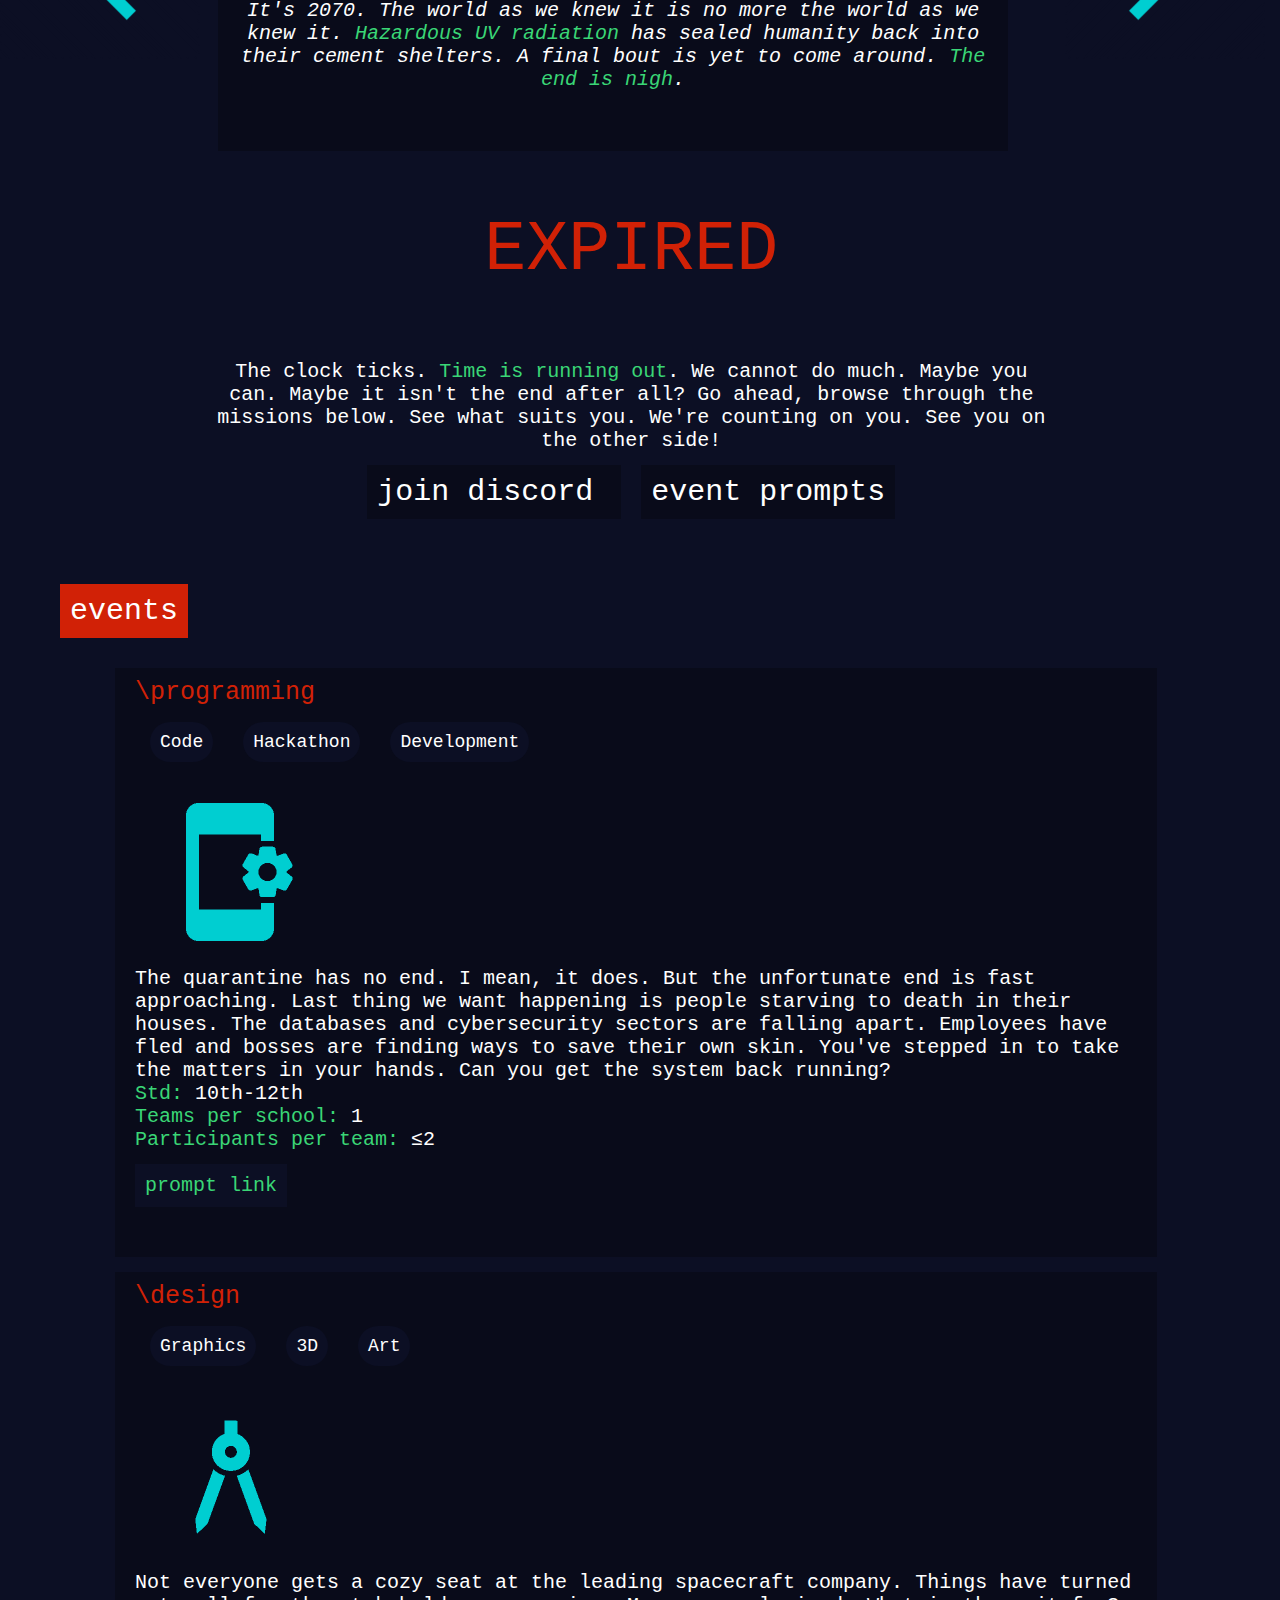
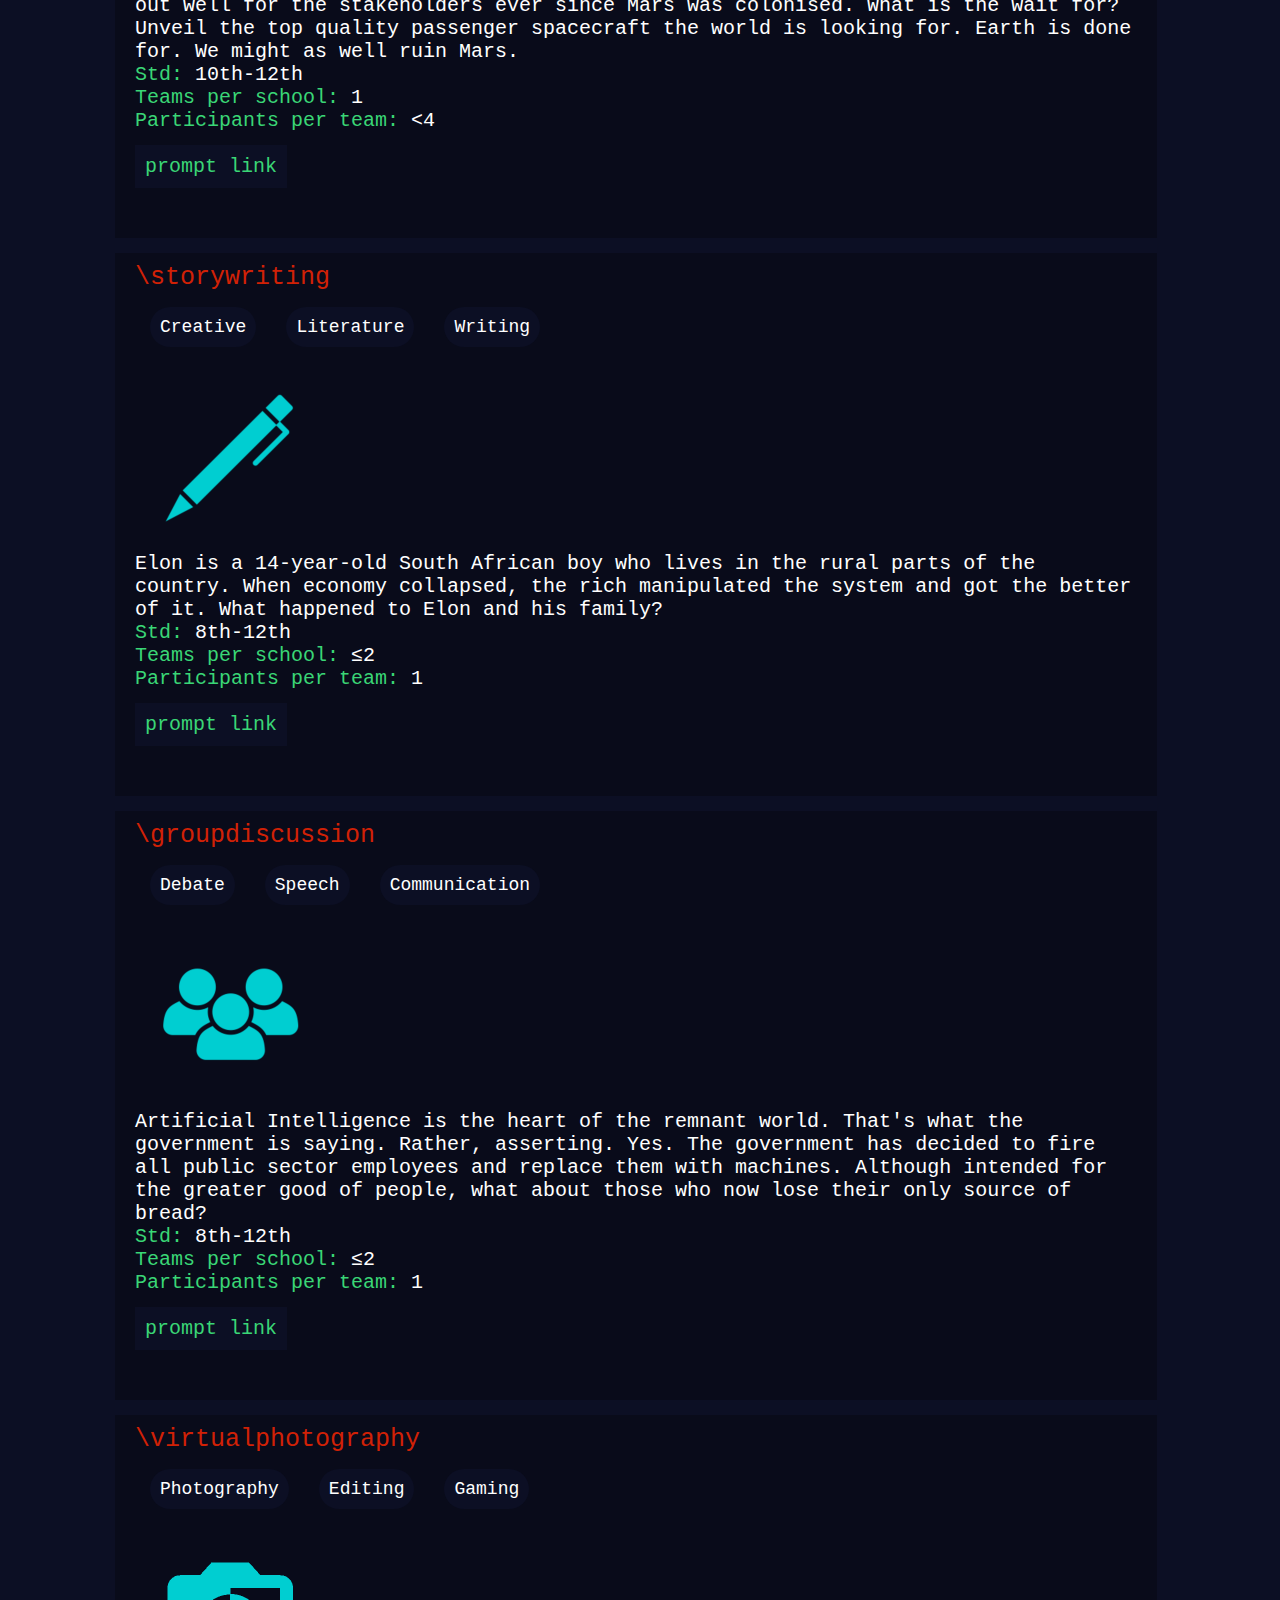
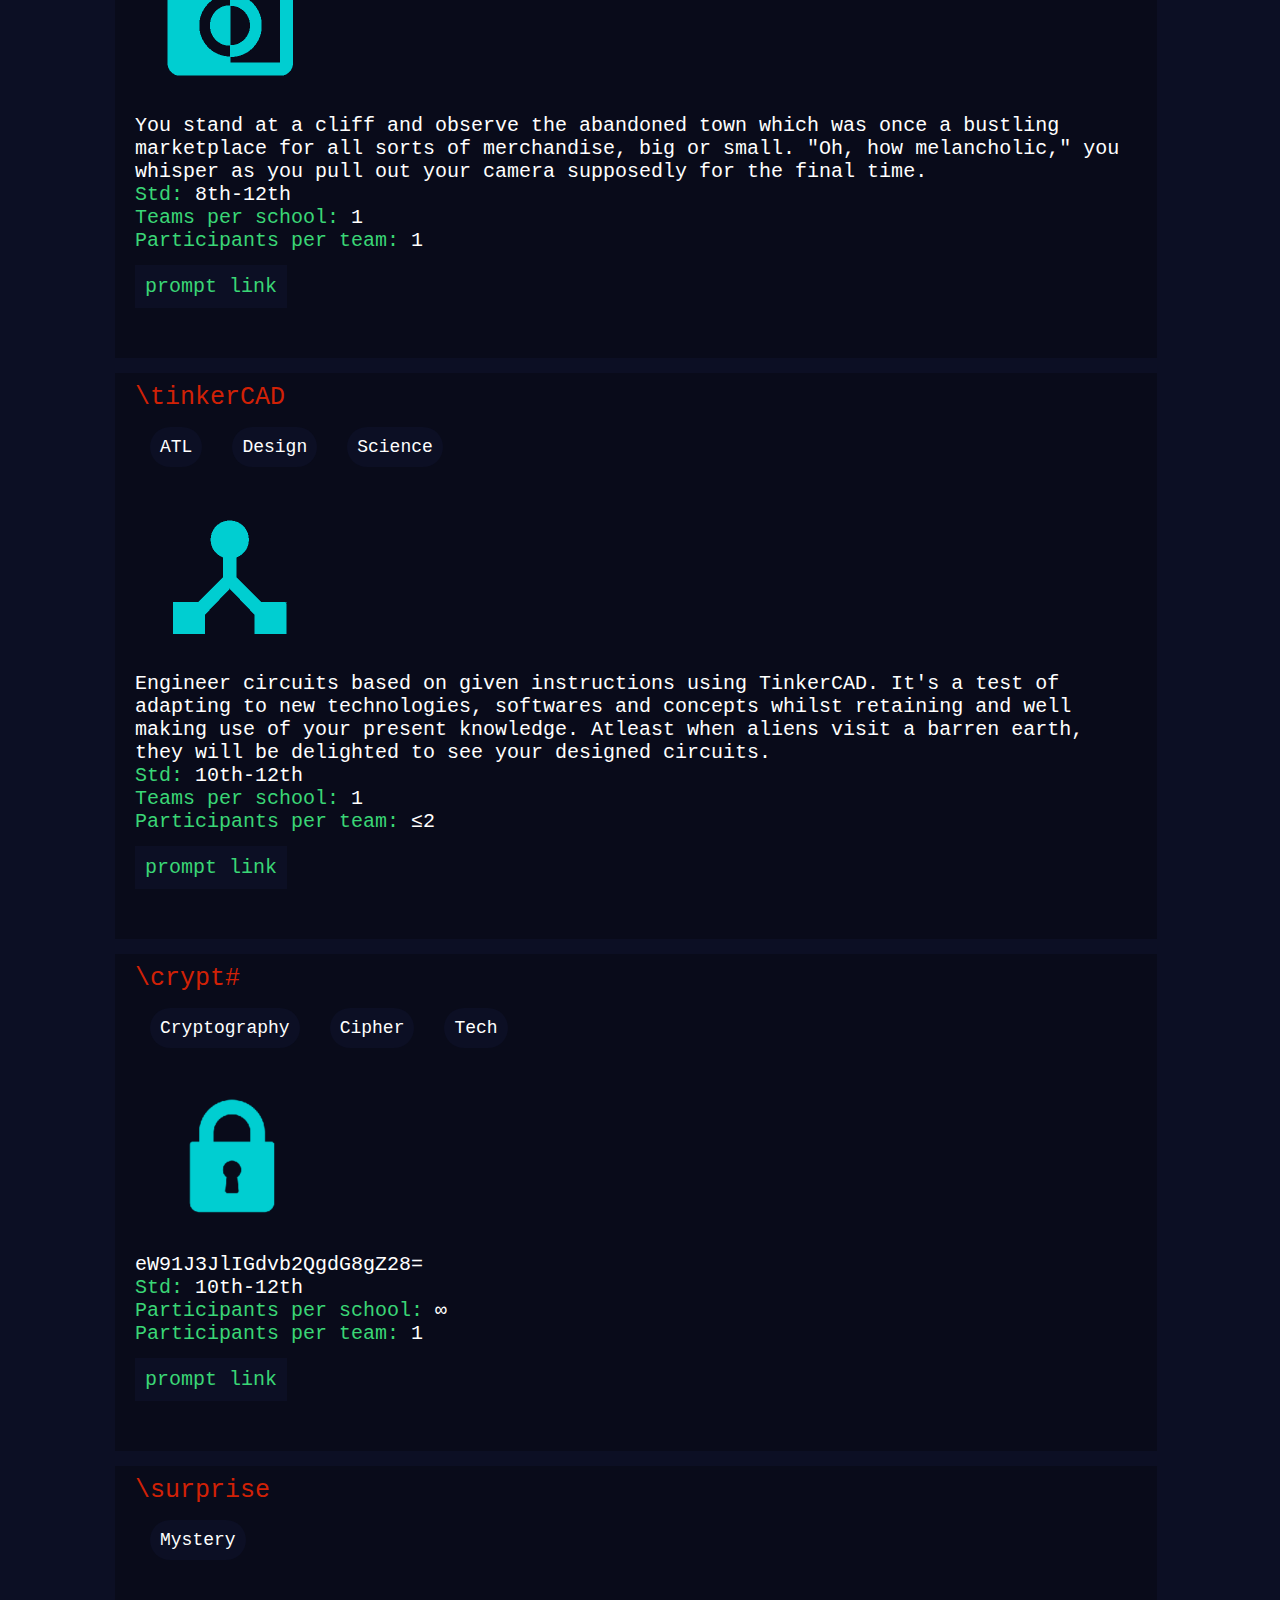
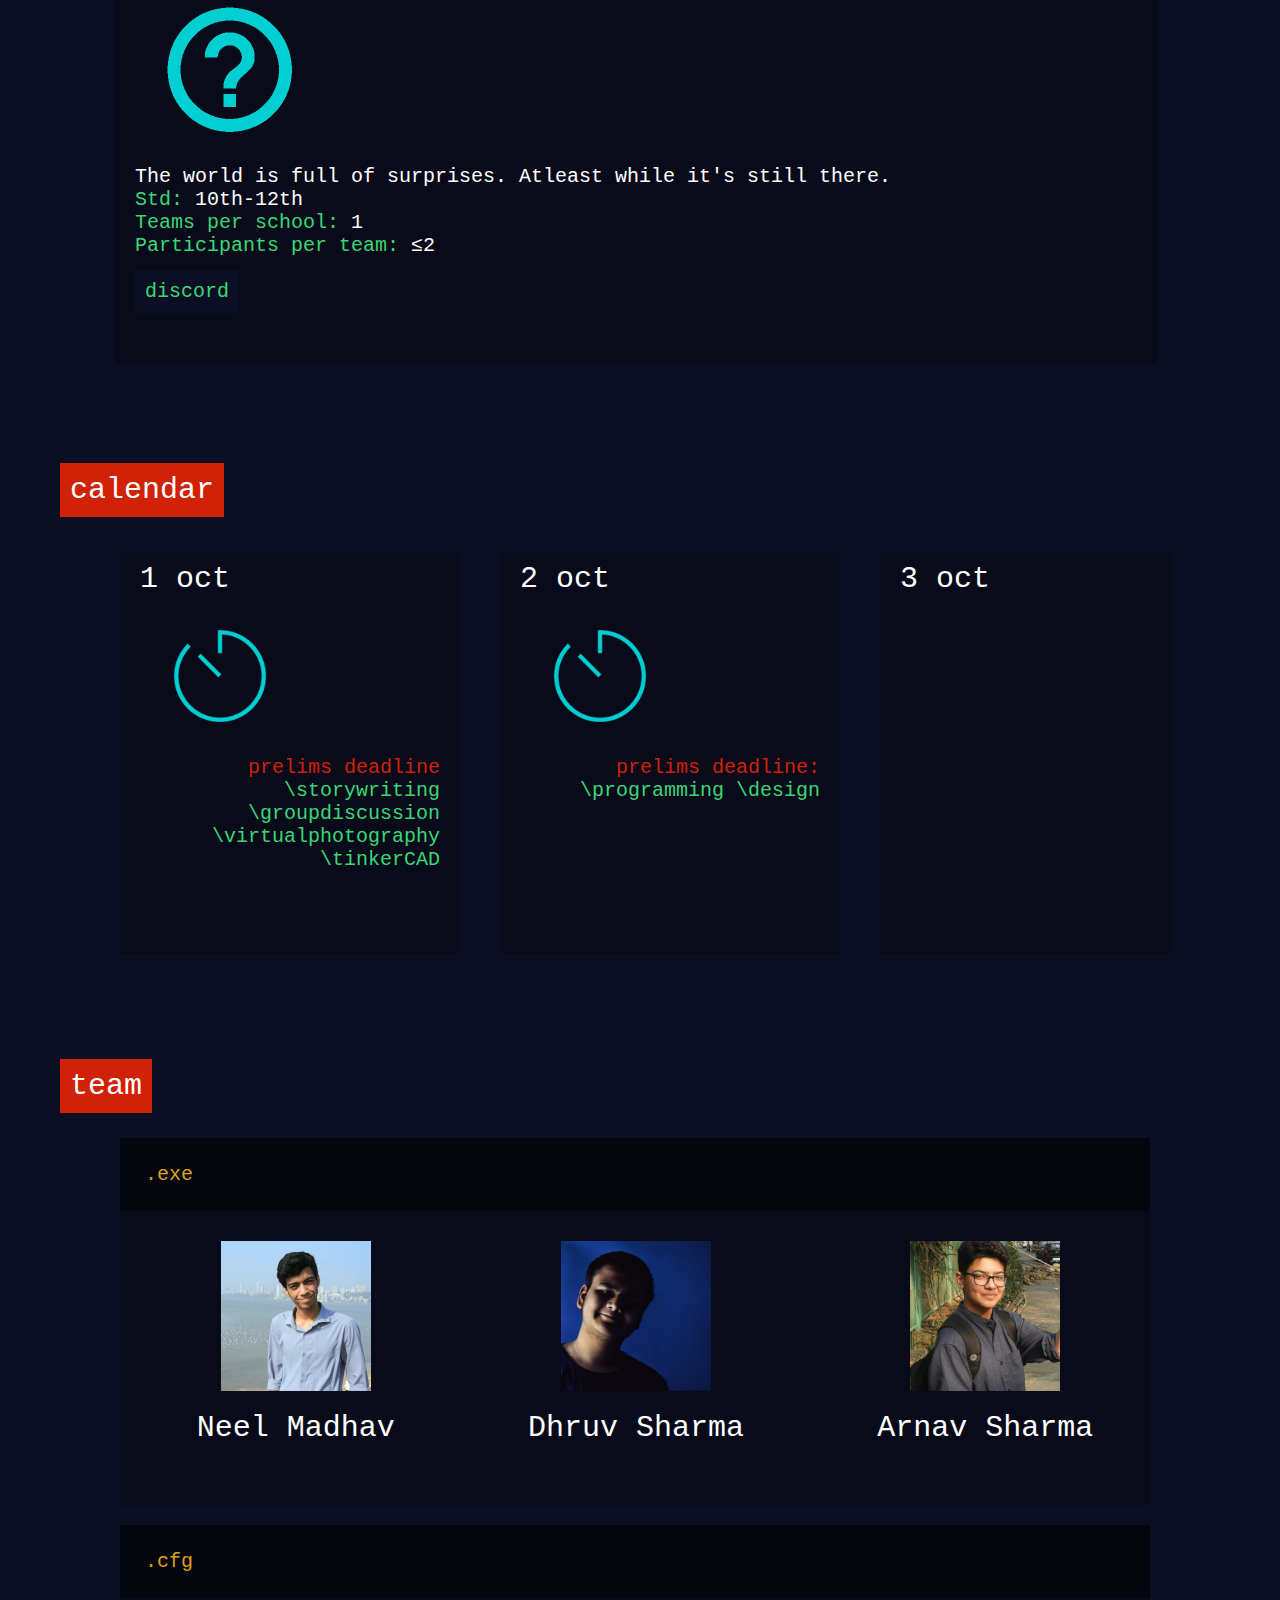
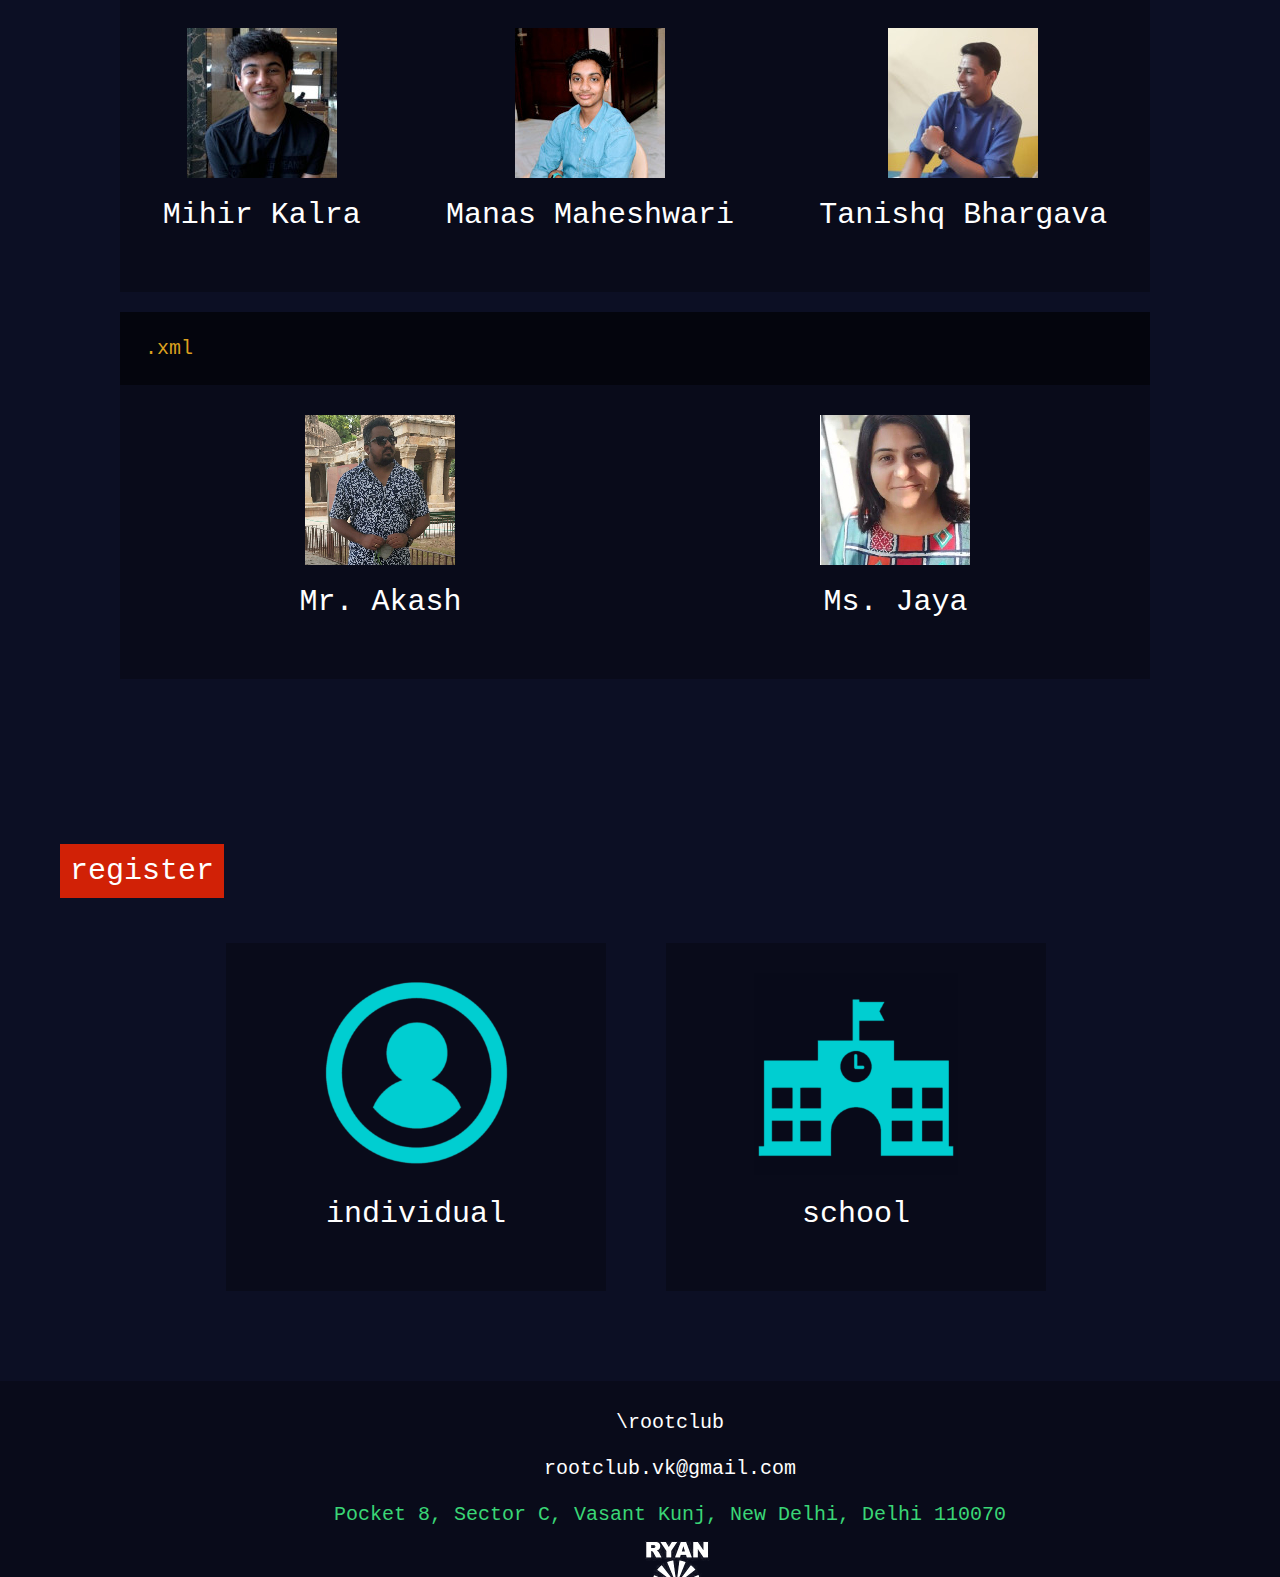
==== commit b22d8f0b: "Update index.html" ====
--- a/index.html
+++ b/index.html
@@ -206,7 +206,6 @@
 									<strong>Participants per team: </strong> 1
 									<br>
 									<br>
-									<a href="www.crypthash.co"><strong>Web portal</strong></a>
 									<a href="https://drive.google.com/file/d/1_PjConVjlJTKUSrUjFAv8qTeuYIadovJ/view?usp=sharing"><strong>prompt link</strong></a>
 								</p>
 							</li>
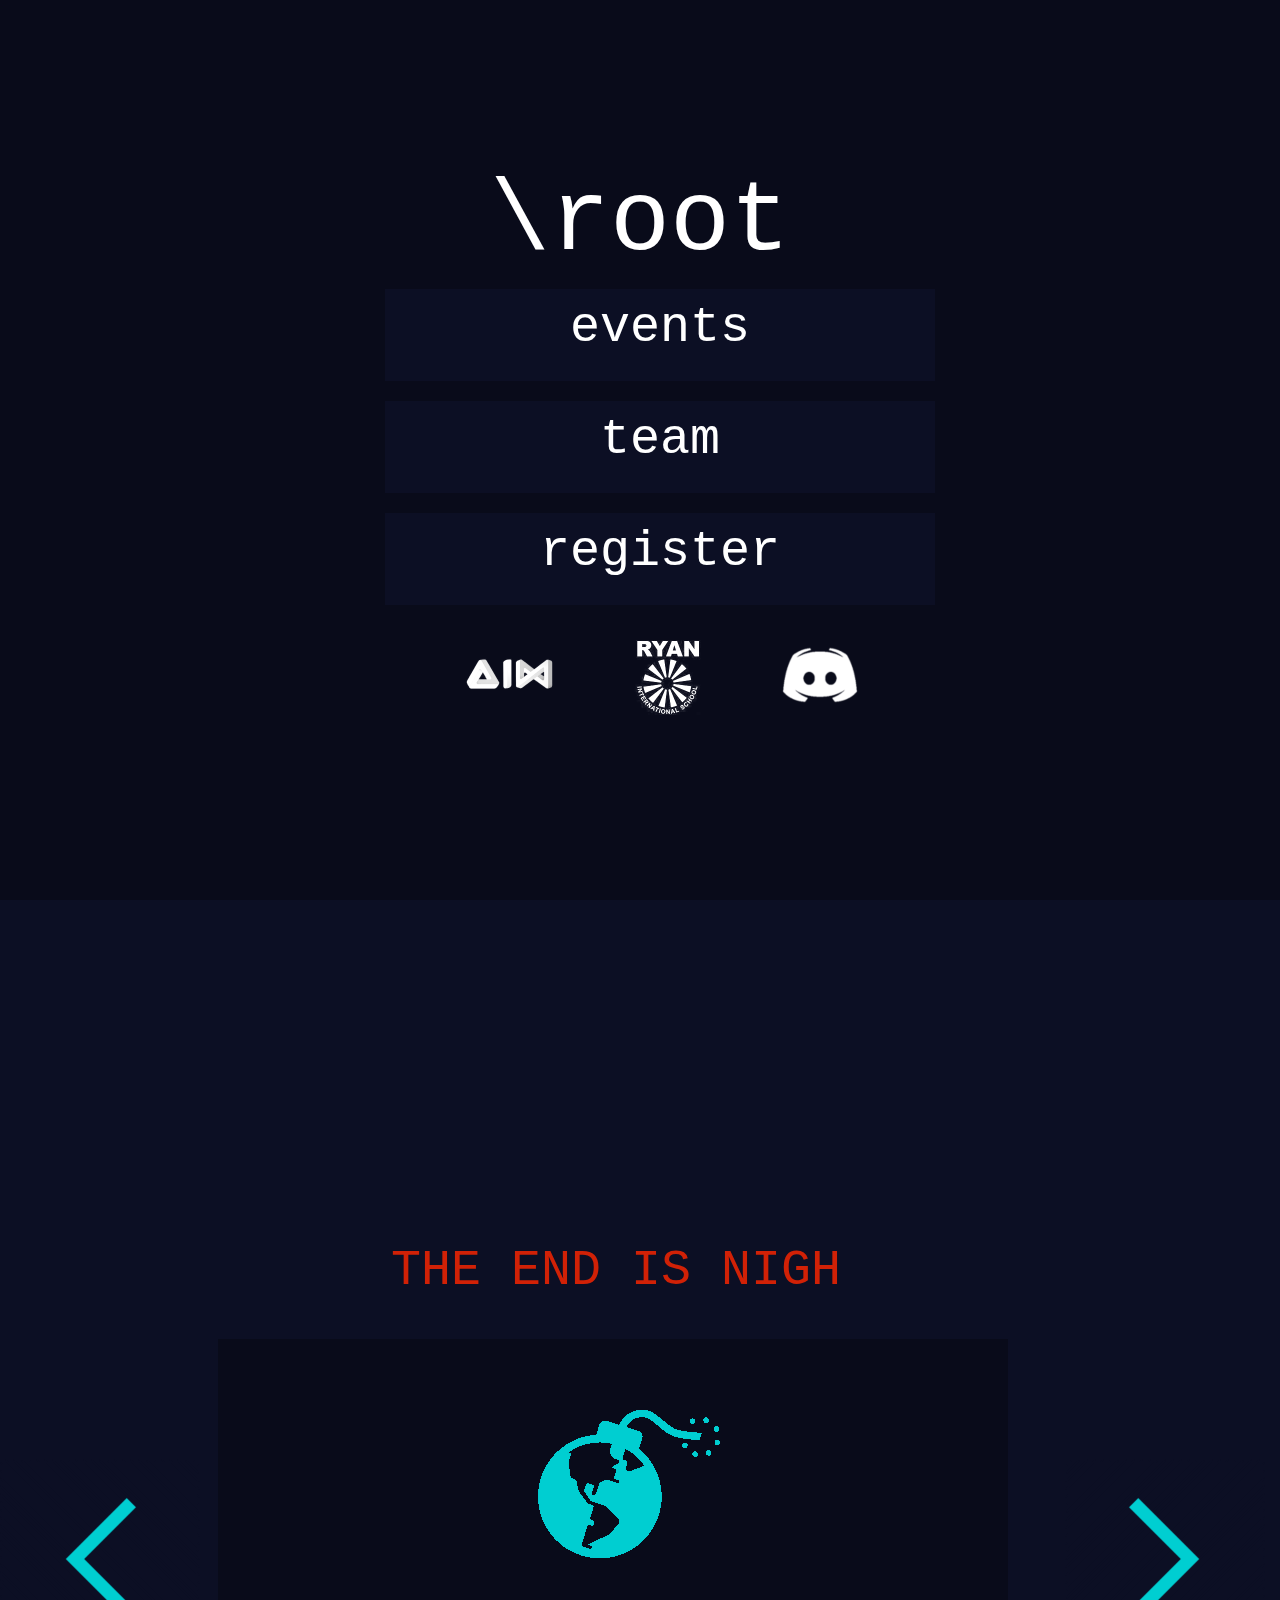
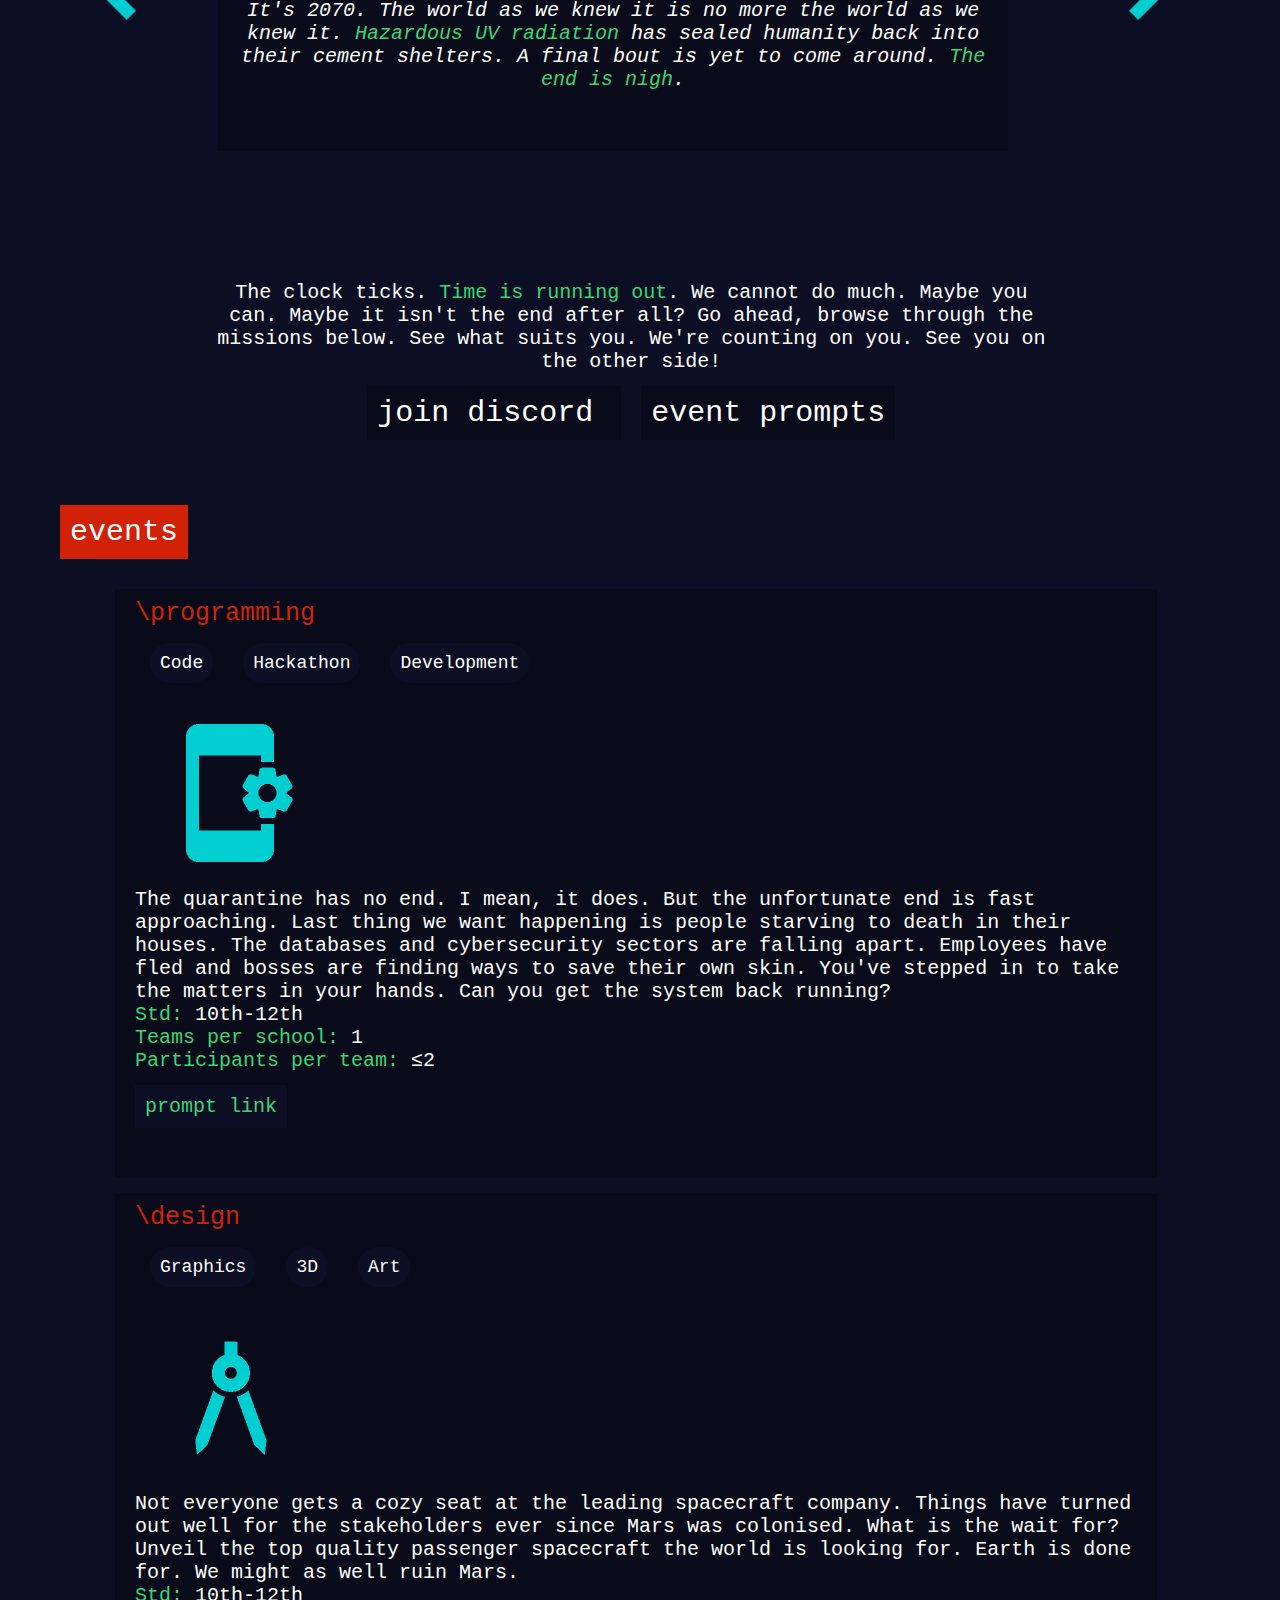
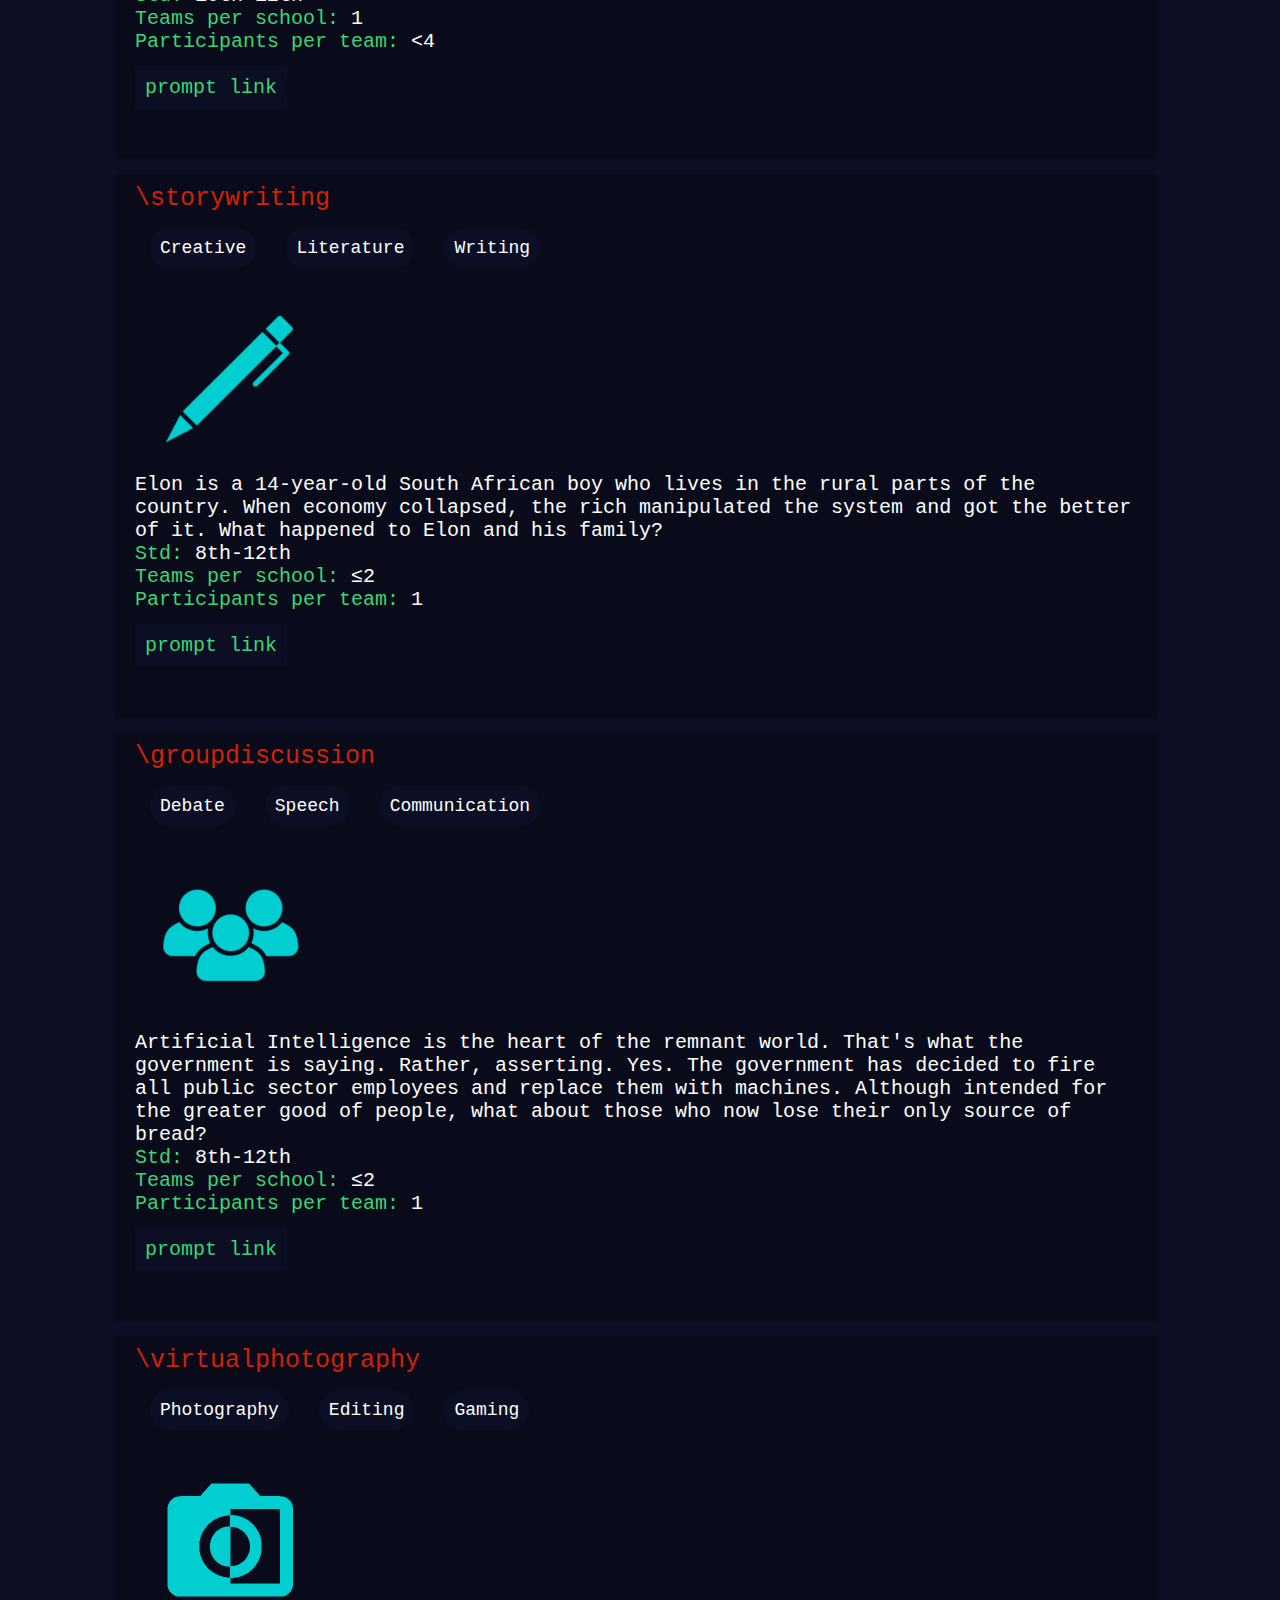
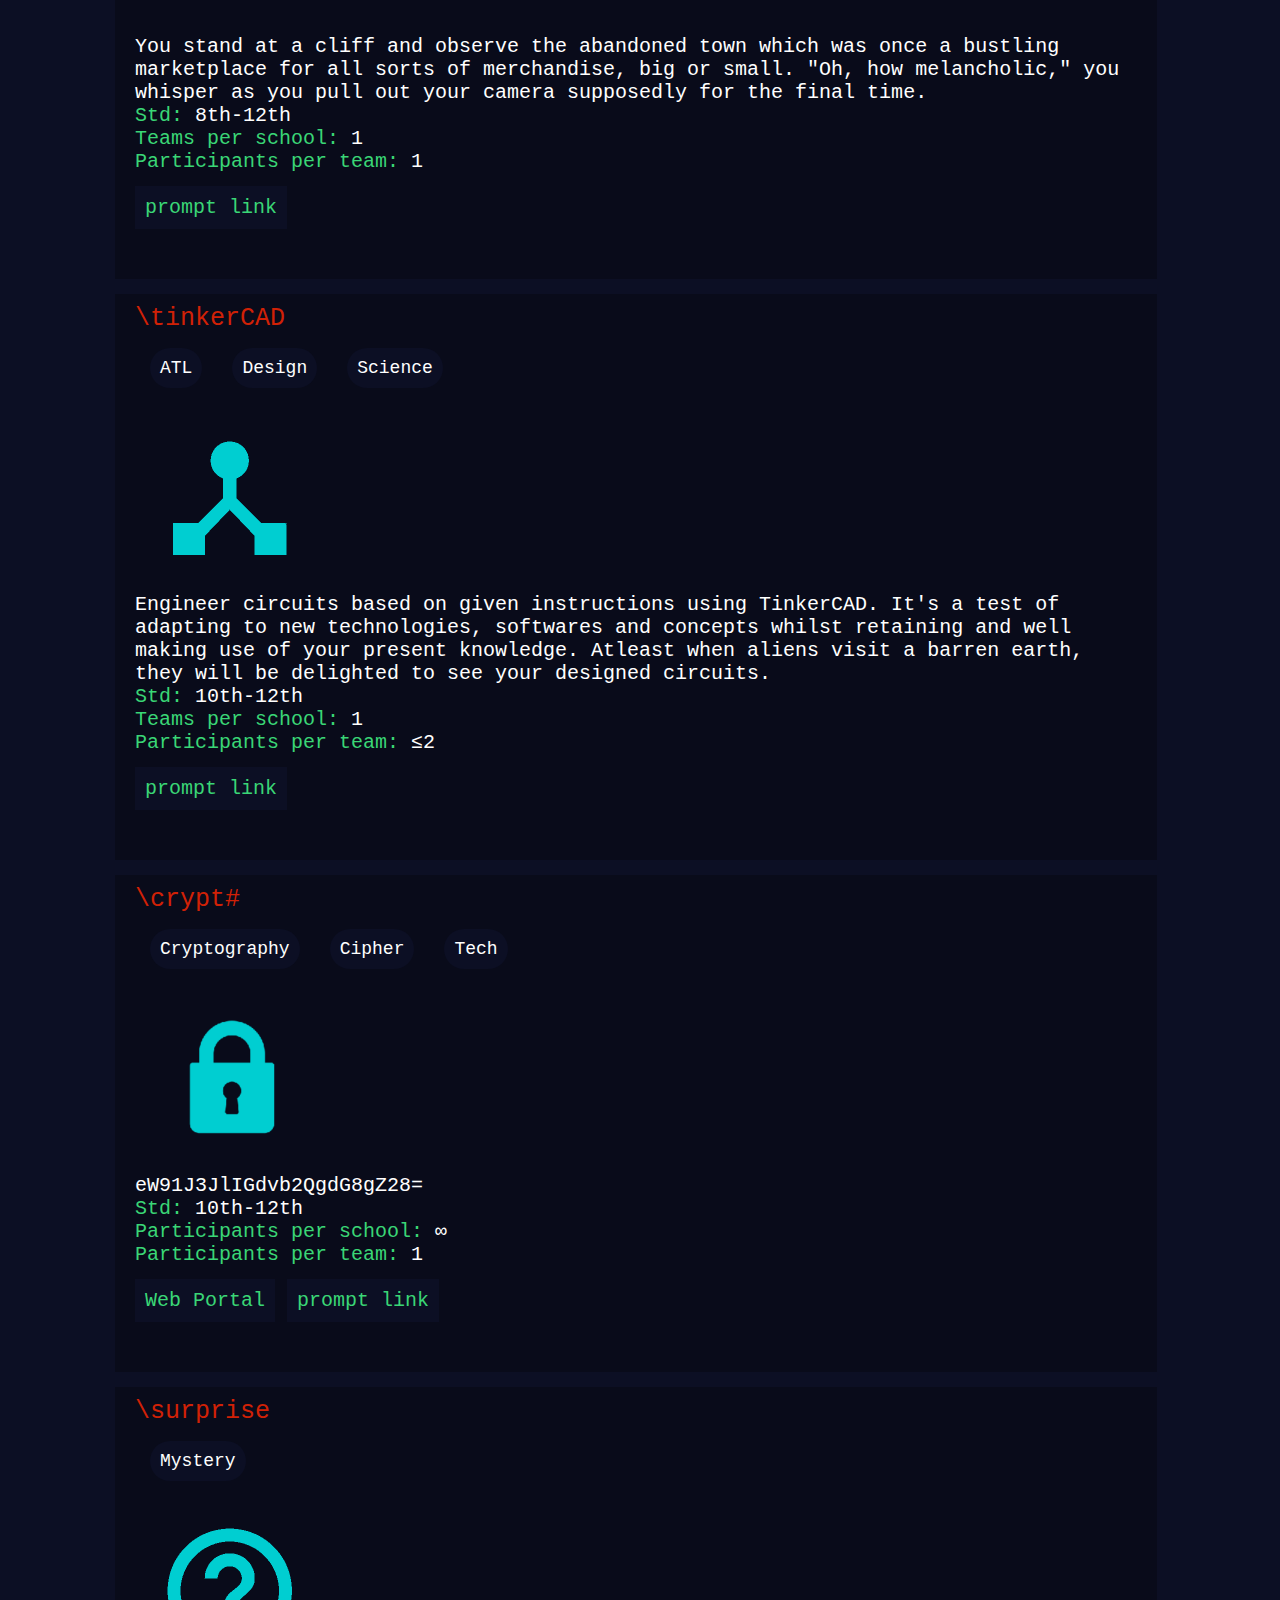
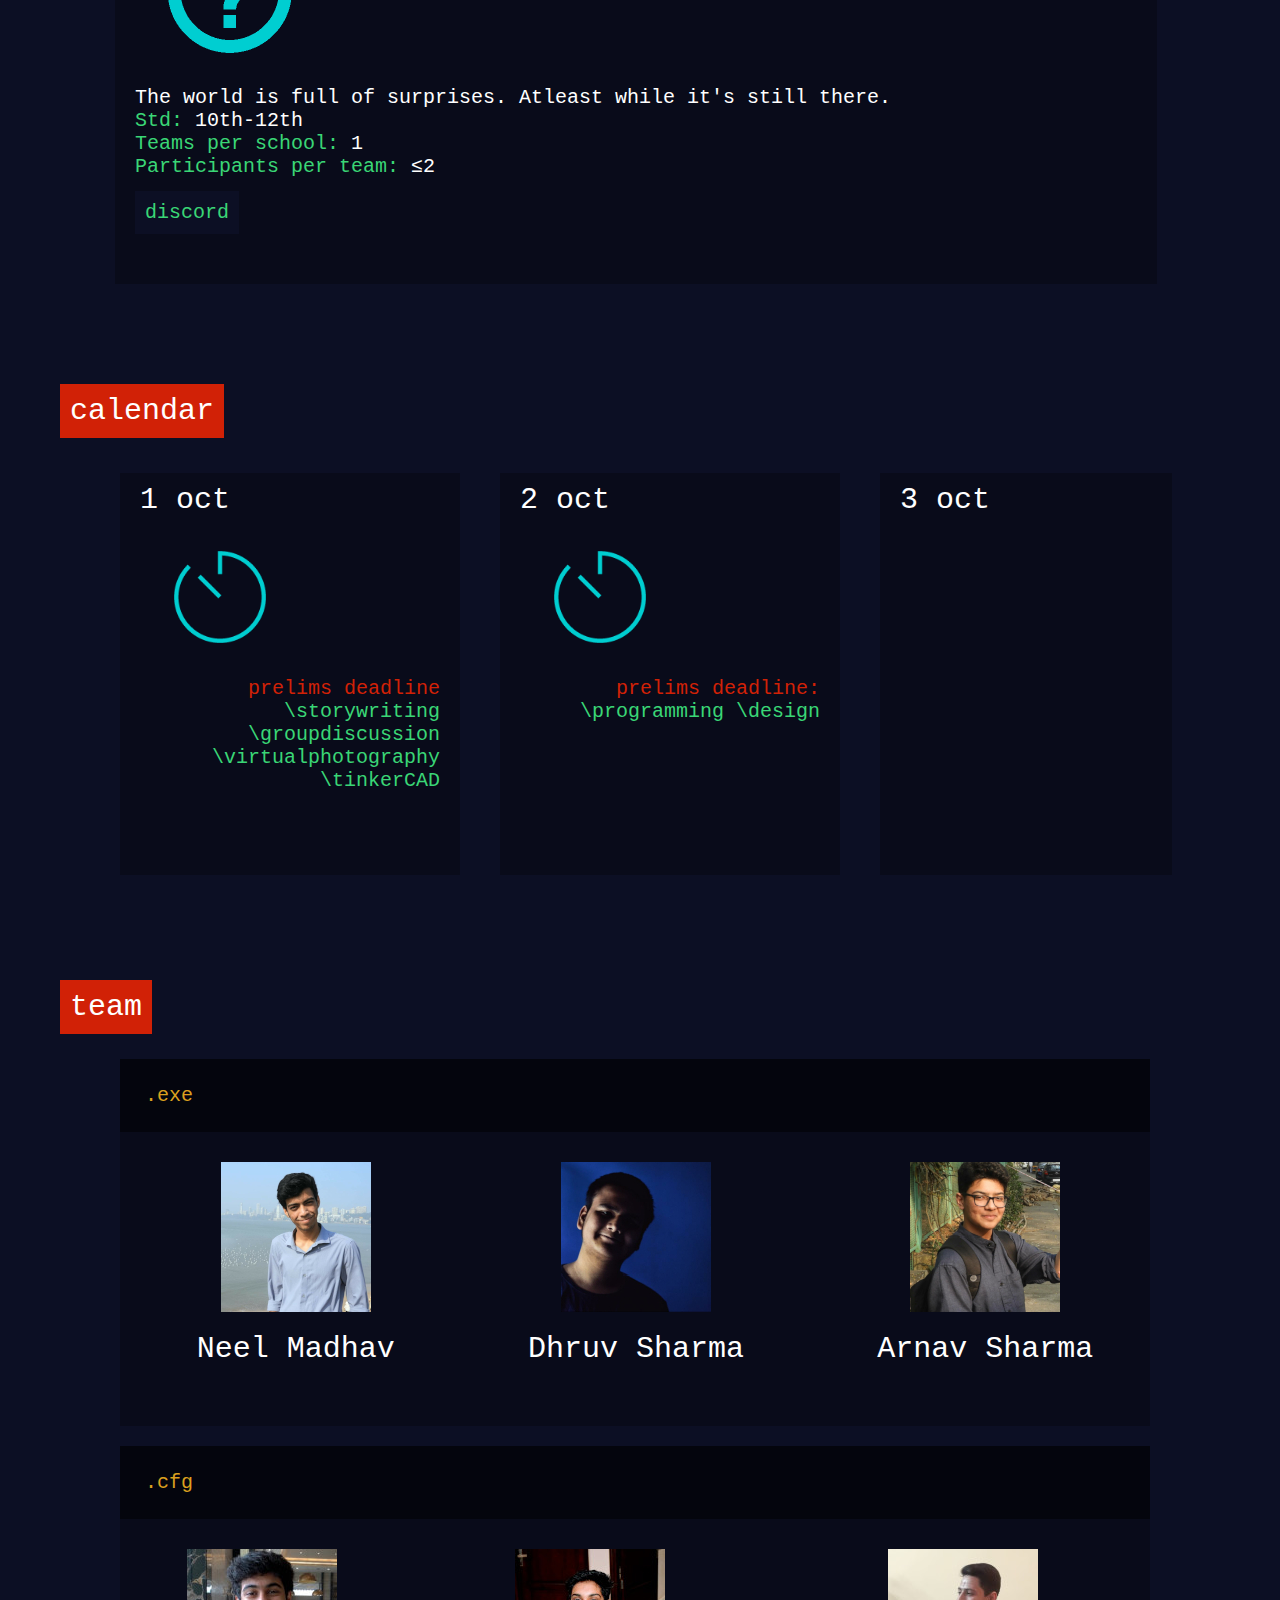
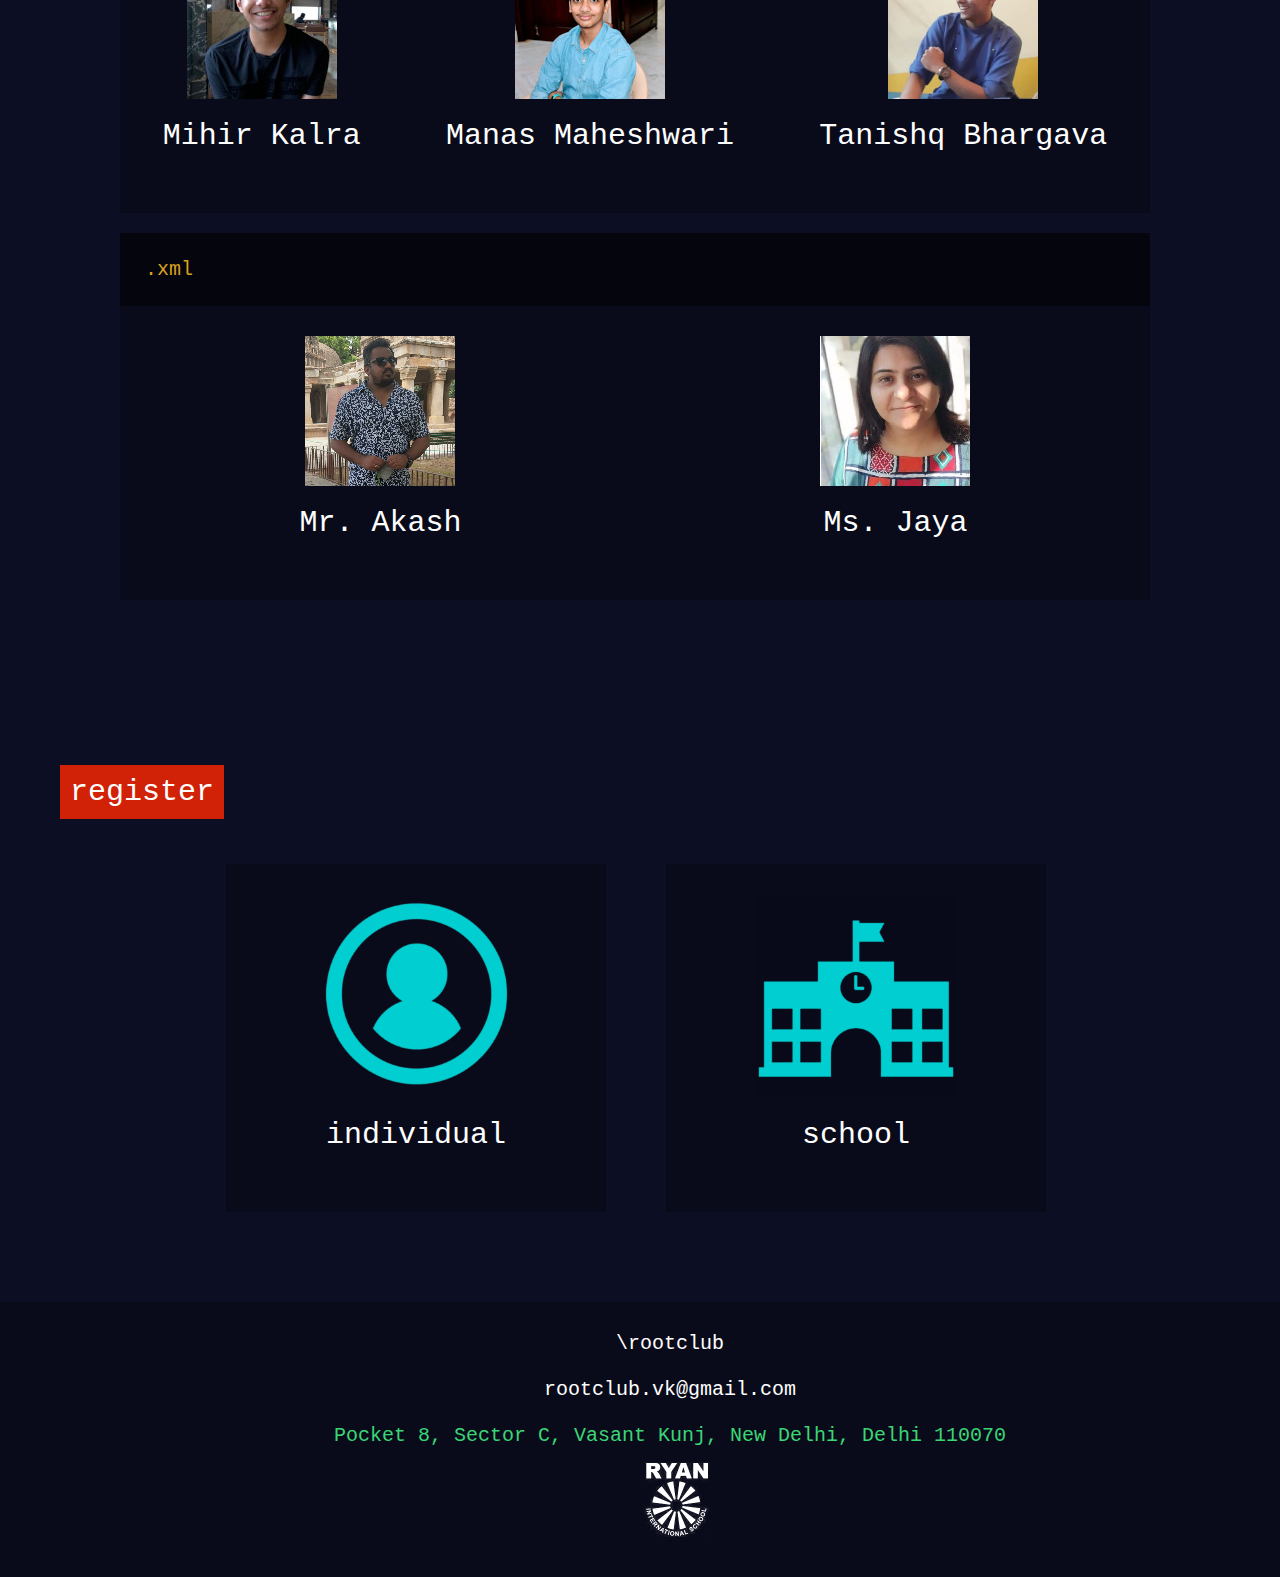
==== commit 4e7a9ef4: "Update index.html" ====
--- a/index.html
+++ b/index.html
@@ -206,8 +206,10 @@
 									<strong>Participants per team: </strong> 1
 									<br>
 									<br>
+									<a href=""><strong>Web Portal</strong></a>
 									<a href="https://drive.google.com/file/d/1_PjConVjlJTKUSrUjFAv8qTeuYIadovJ/view?usp=sharing"><strong>prompt link</strong></a>
 								</p>
+								<p hidden>1bq9LBwYUpRywtsGs6zqZVGS6SeJbvf0F</p>
 							</li>
 							<li>\surprise
 								<ul id="tag">
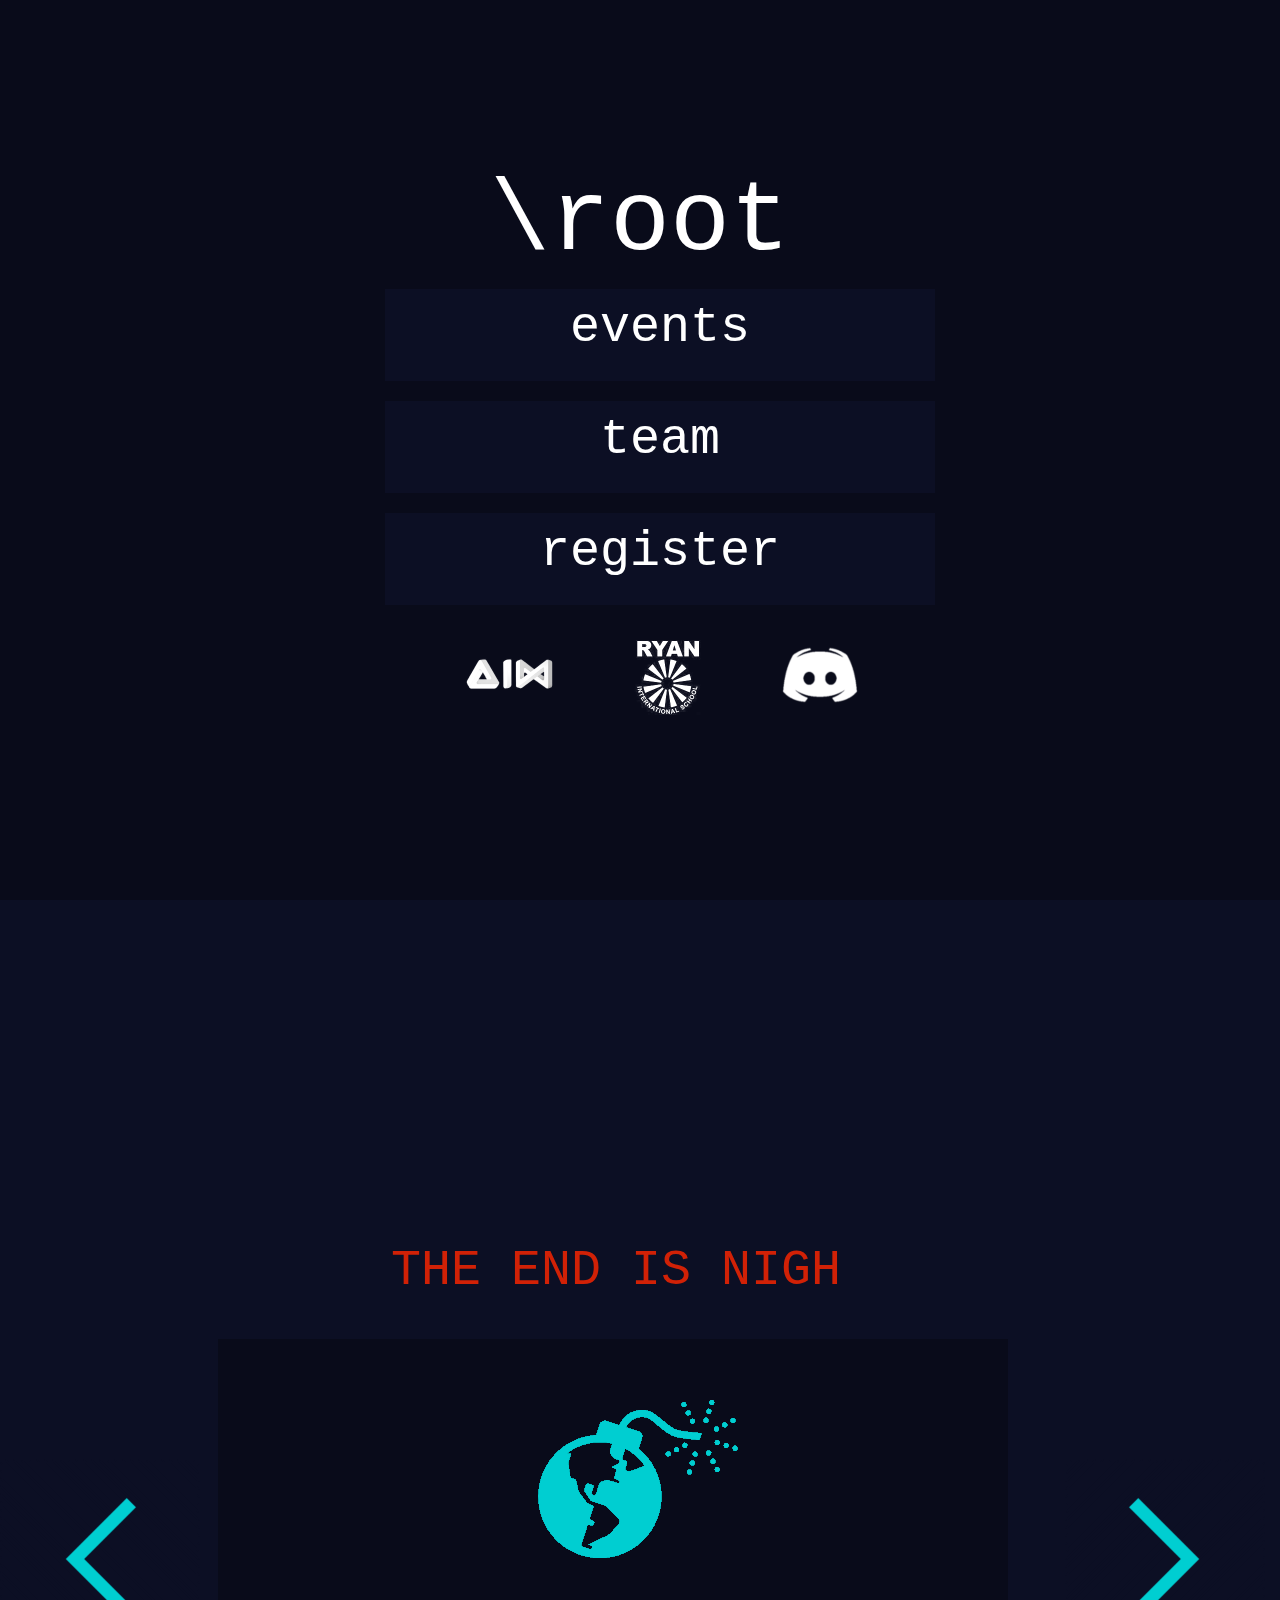
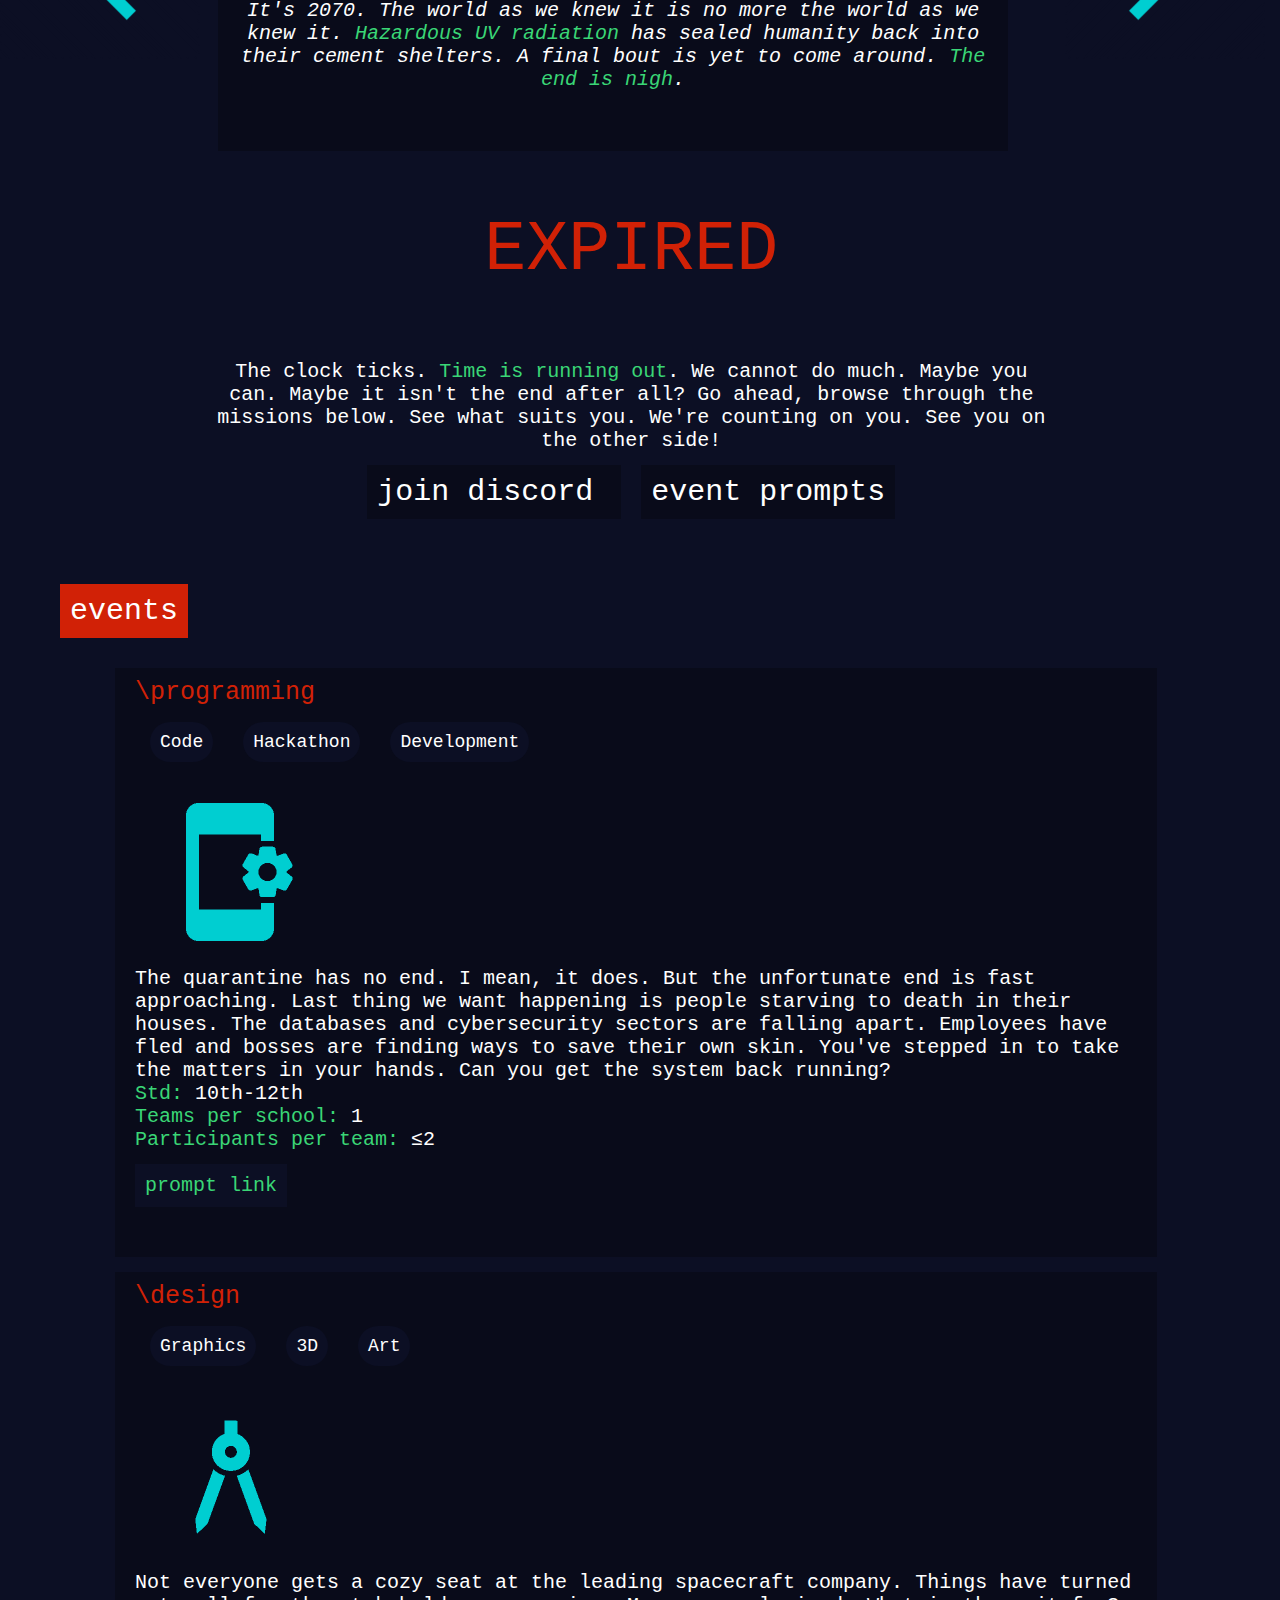
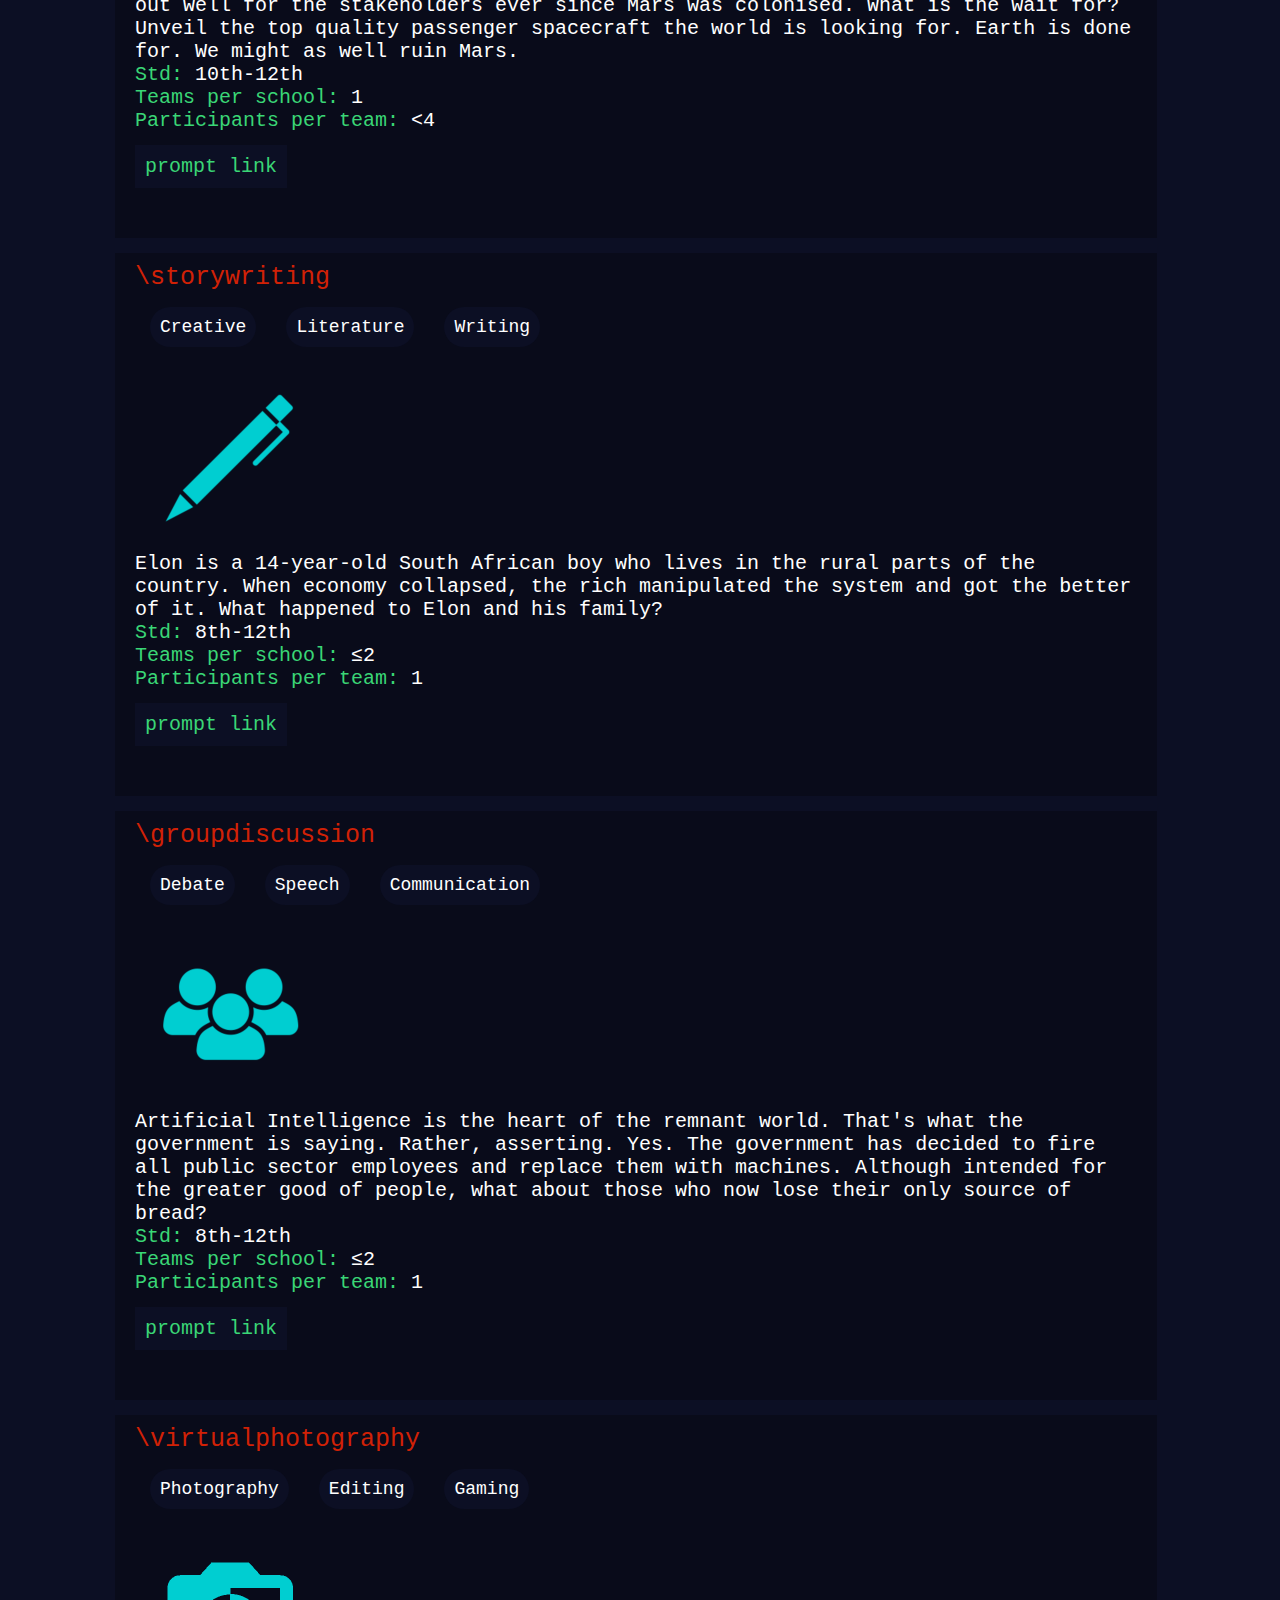
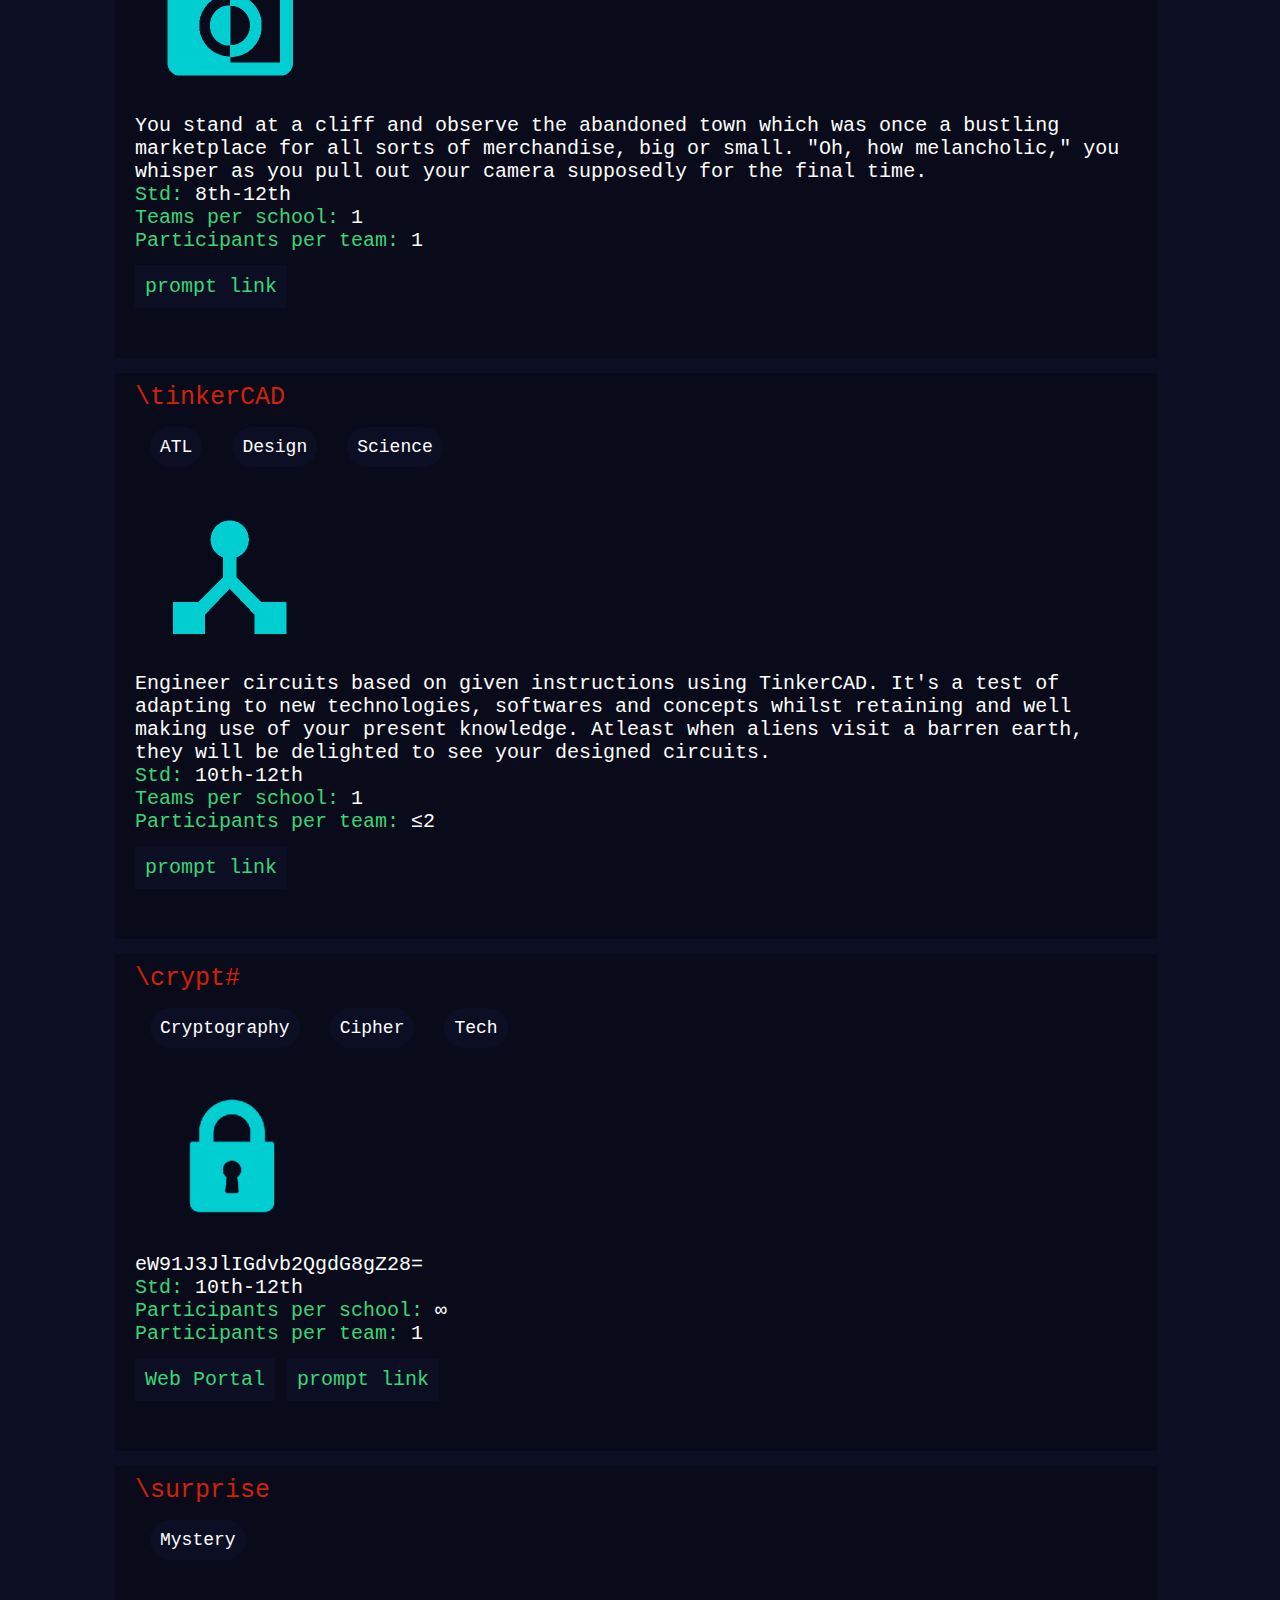
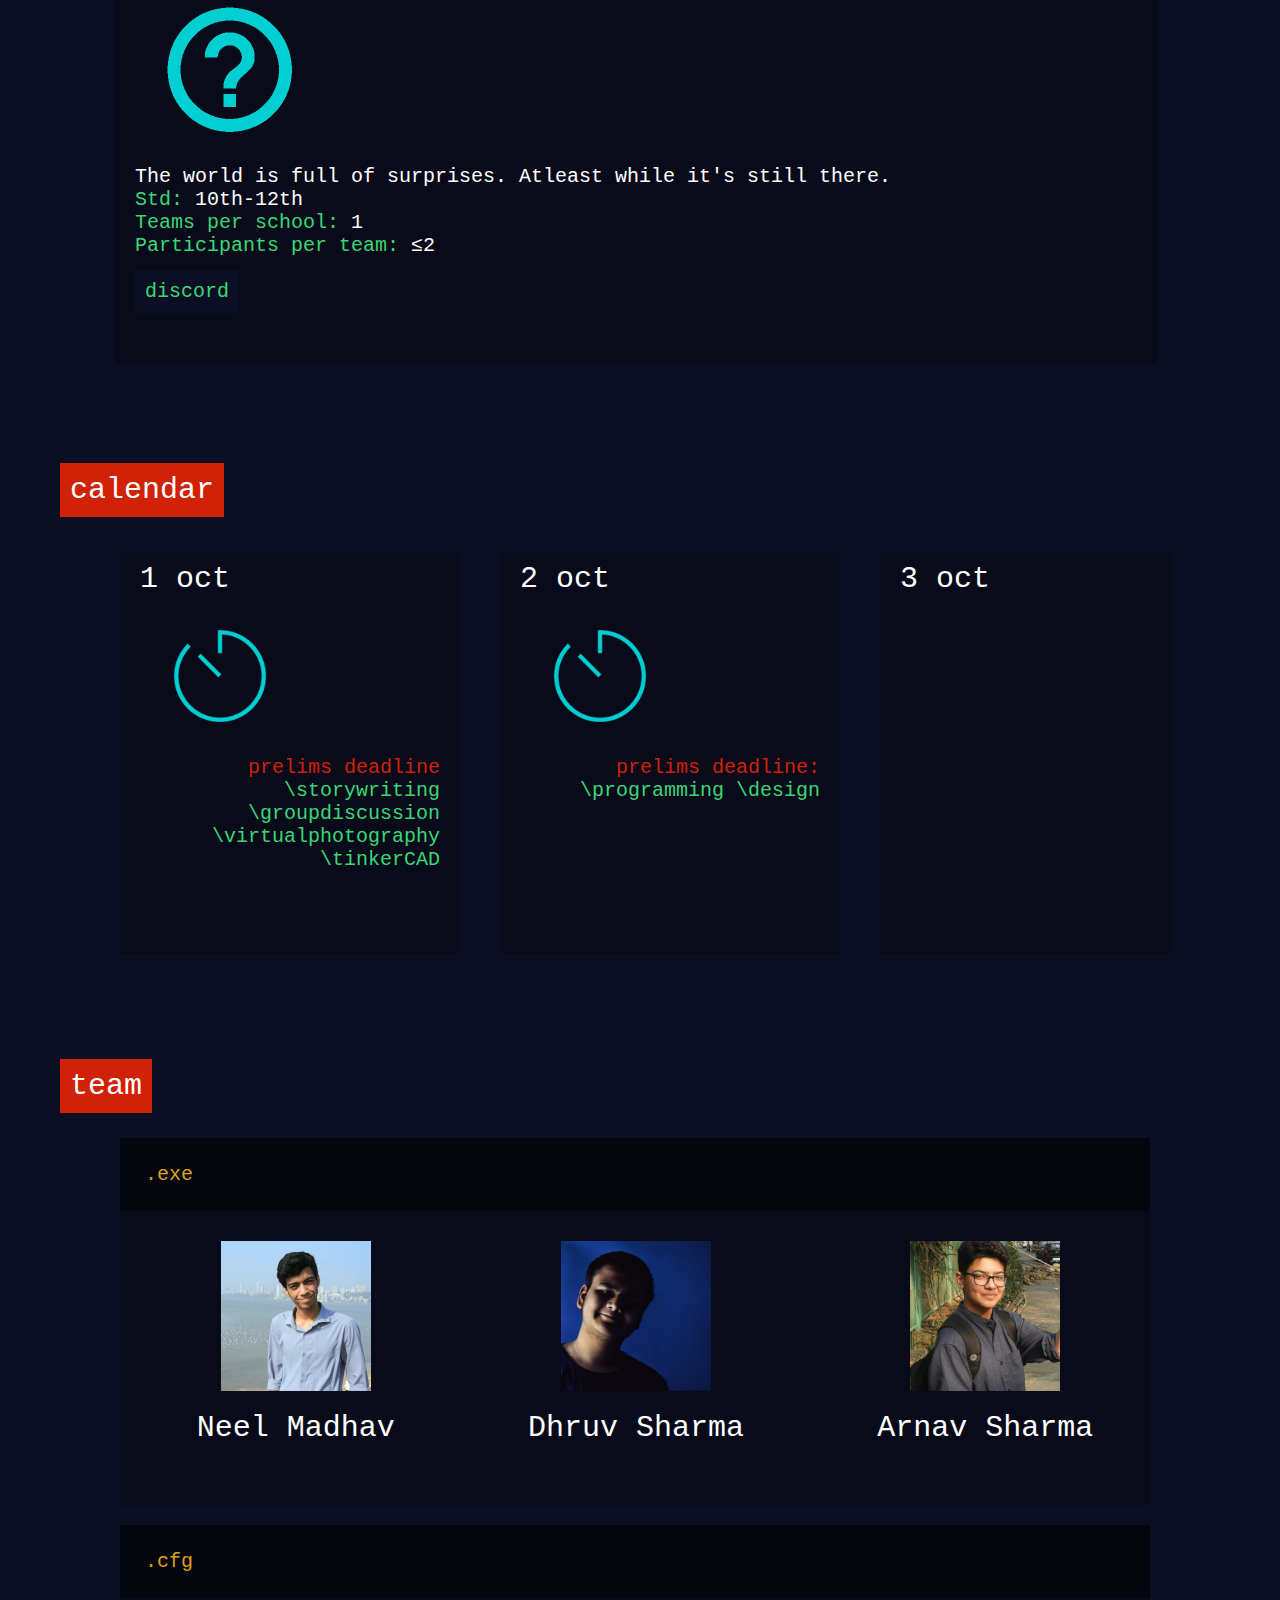
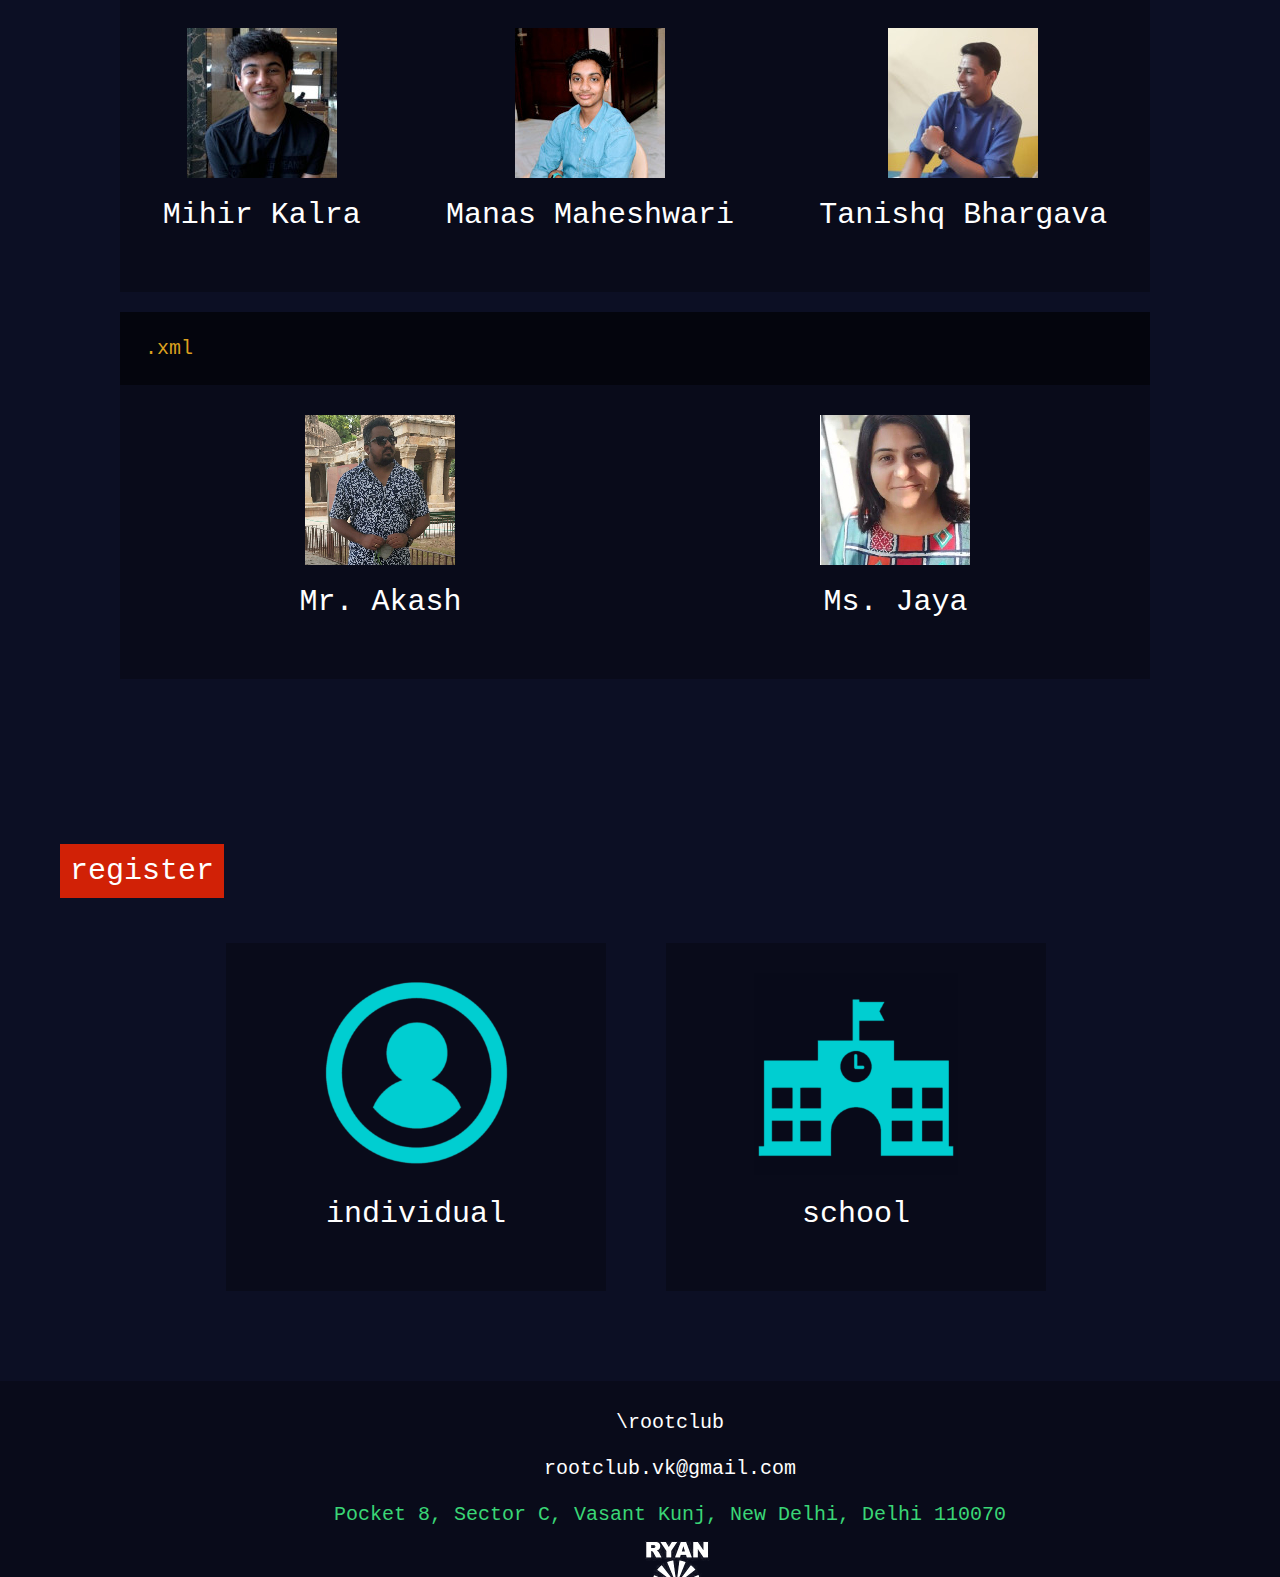
==== commit aebe56d4: "Update index.html" ====
--- a/index.html
+++ b/index.html
@@ -206,7 +206,7 @@
 									<strong>Participants per team: </strong> 1
 									<br>
 									<br>
-									<a href=""><strong>Web Portal</strong></a>
+									<a href="http://www.crypthash.co"><strong>Web Portal</strong></a>
 									<a href="https://drive.google.com/file/d/1_PjConVjlJTKUSrUjFAv8qTeuYIadovJ/view?usp=sharing"><strong>prompt link</strong></a>
 								</p>
 								<p hidden>1bq9LBwYUpRywtsGs6zqZVGS6SeJbvf0F</p>
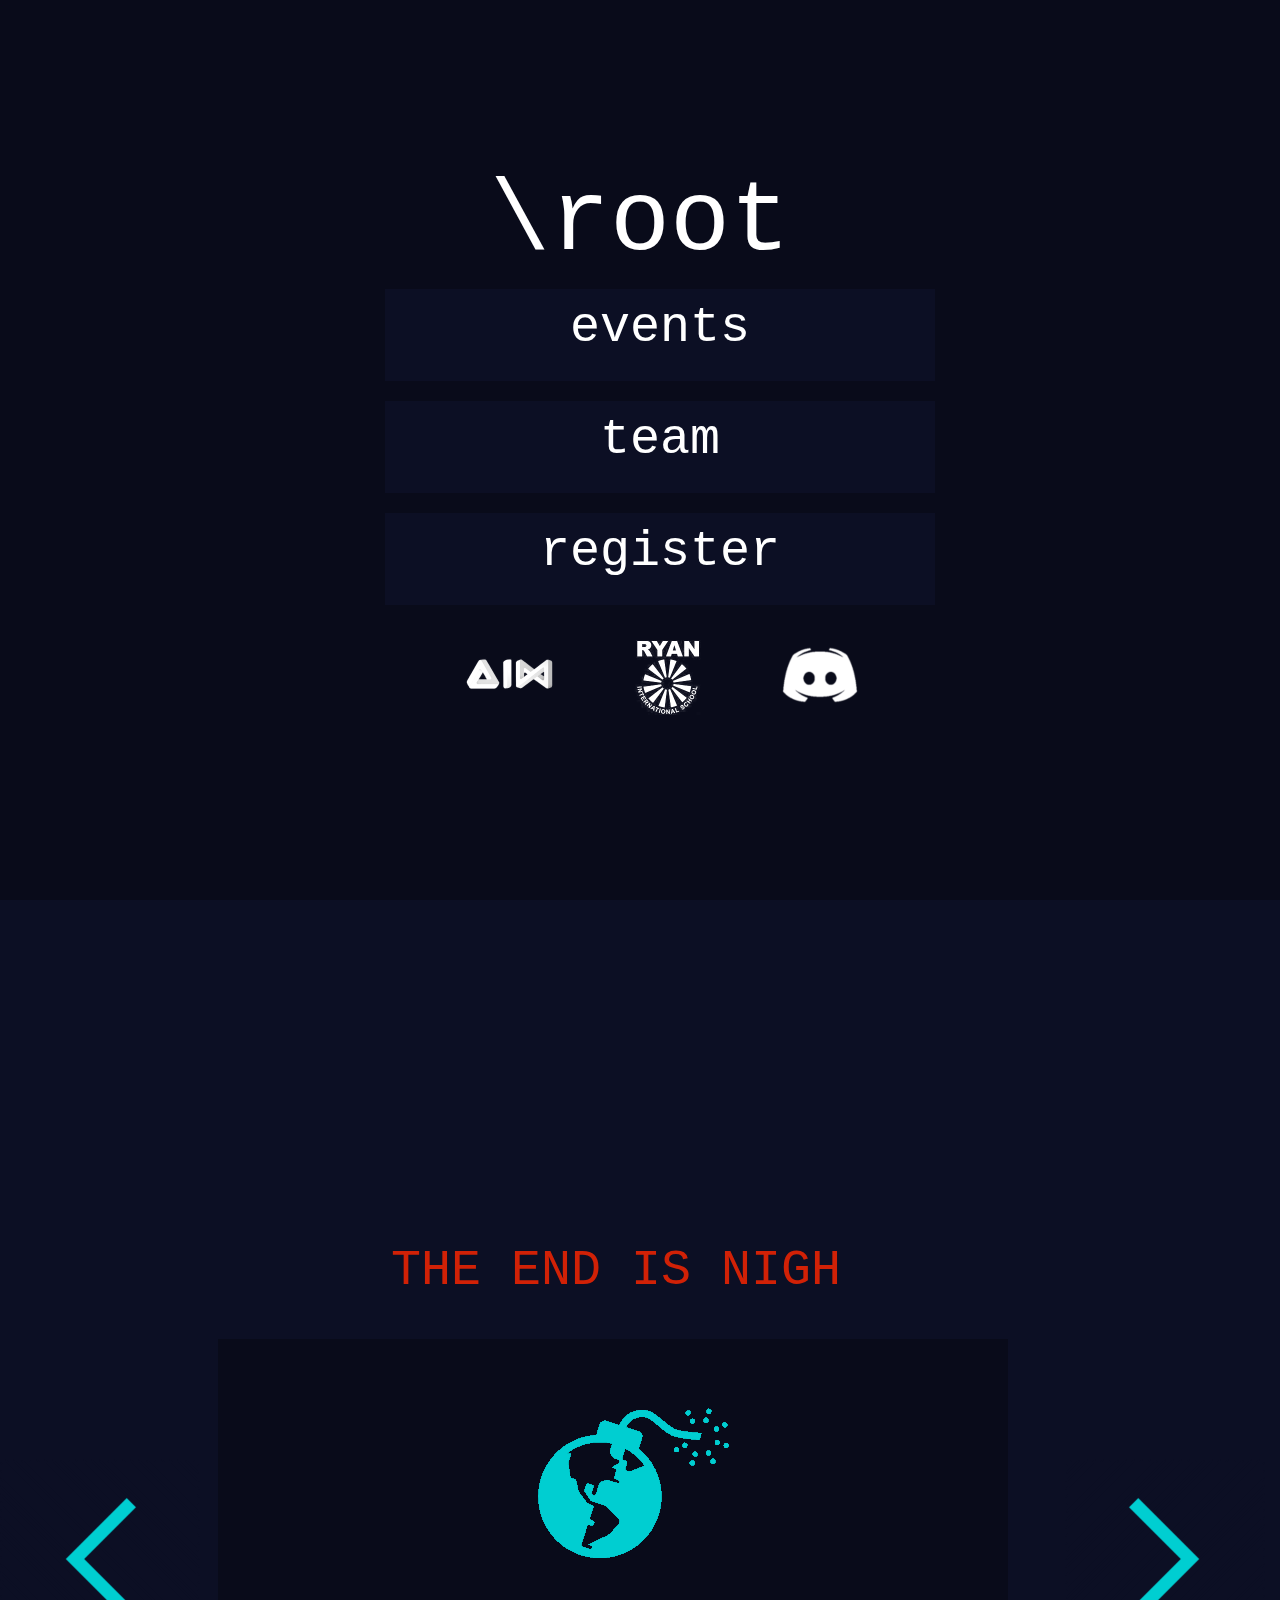
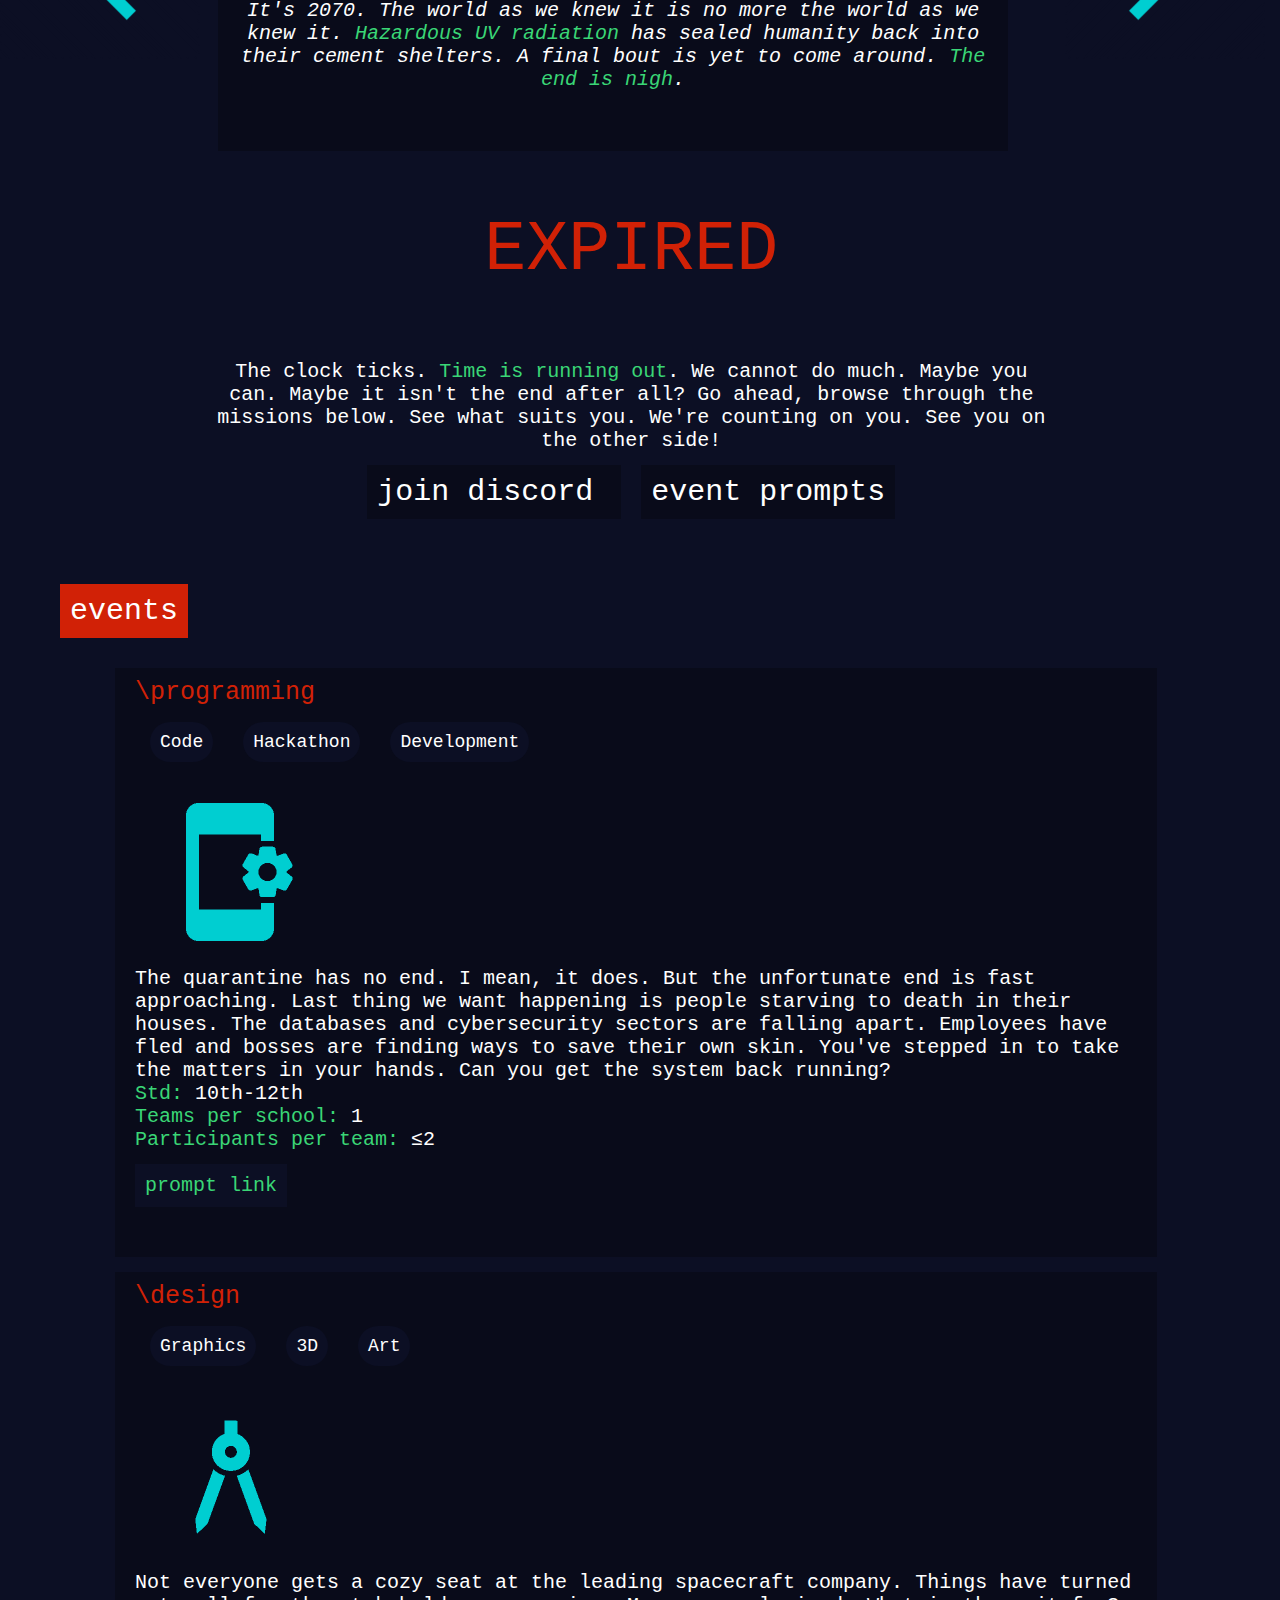
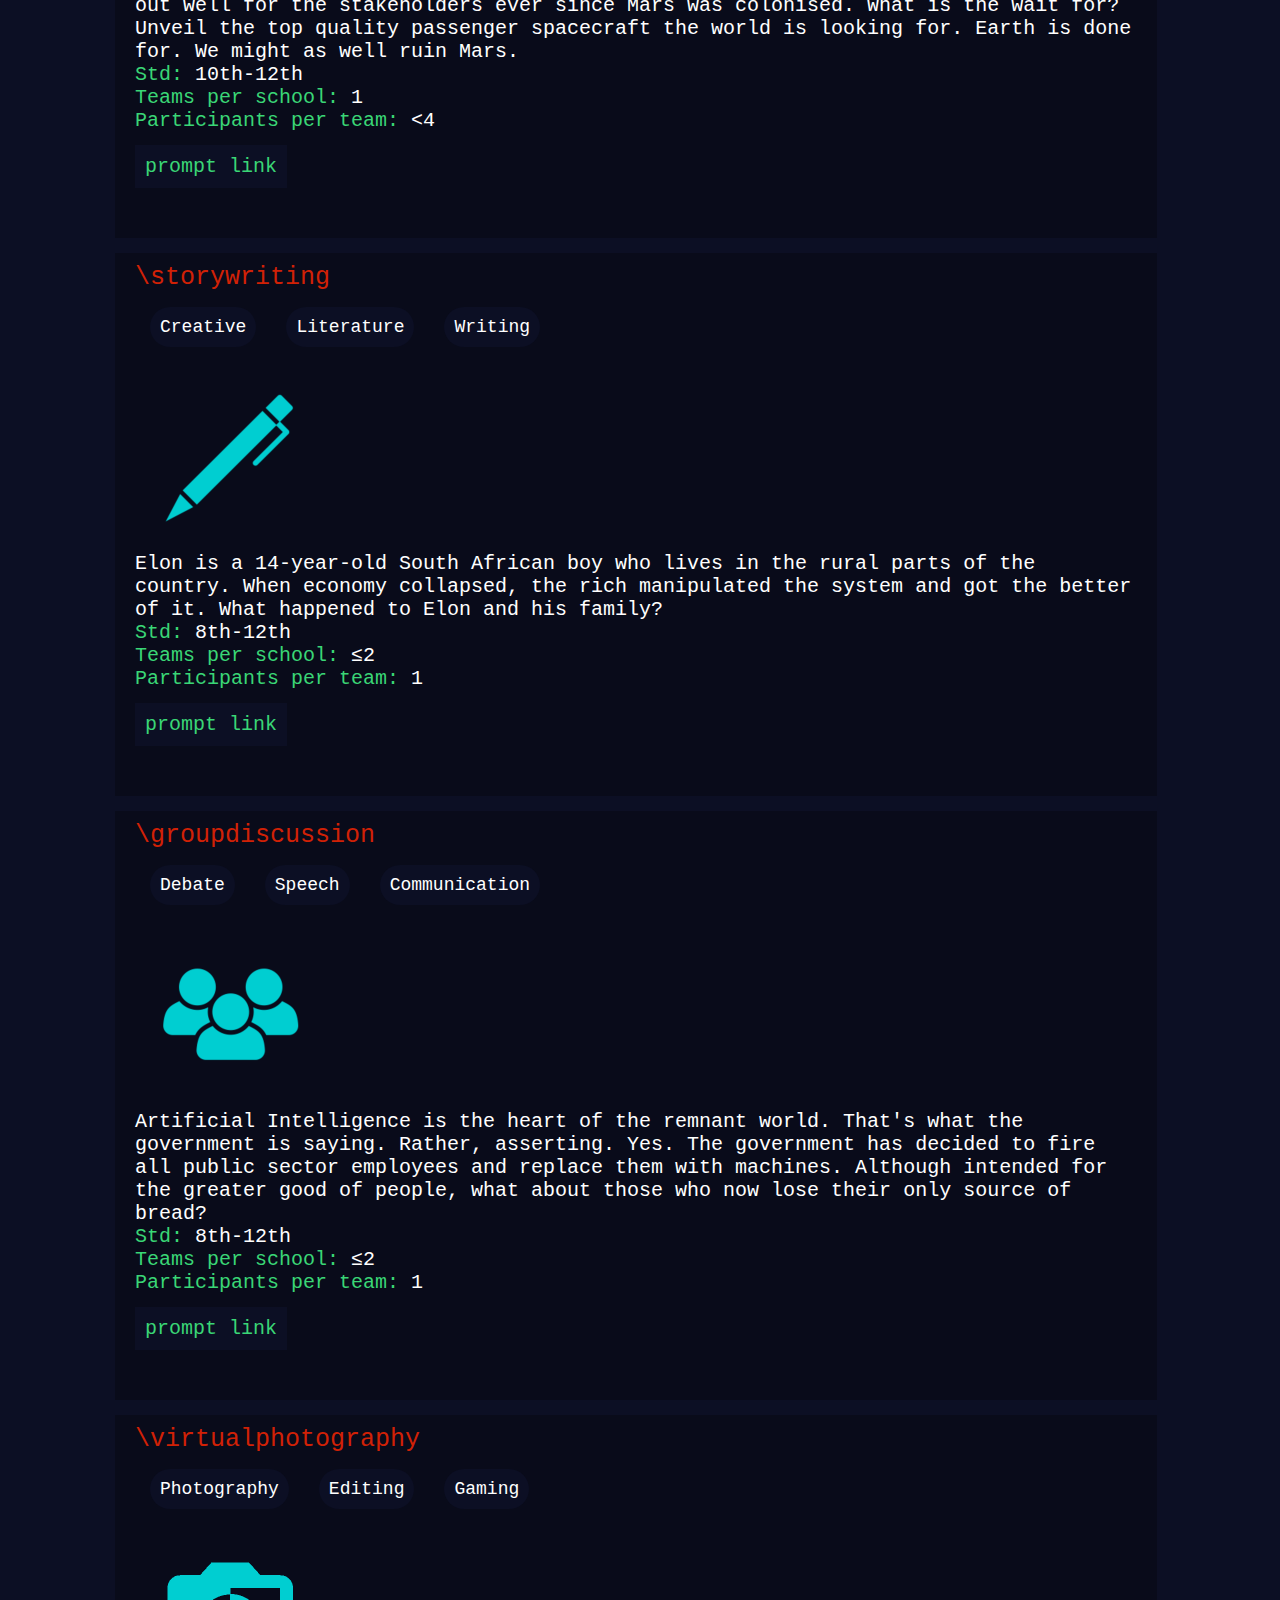
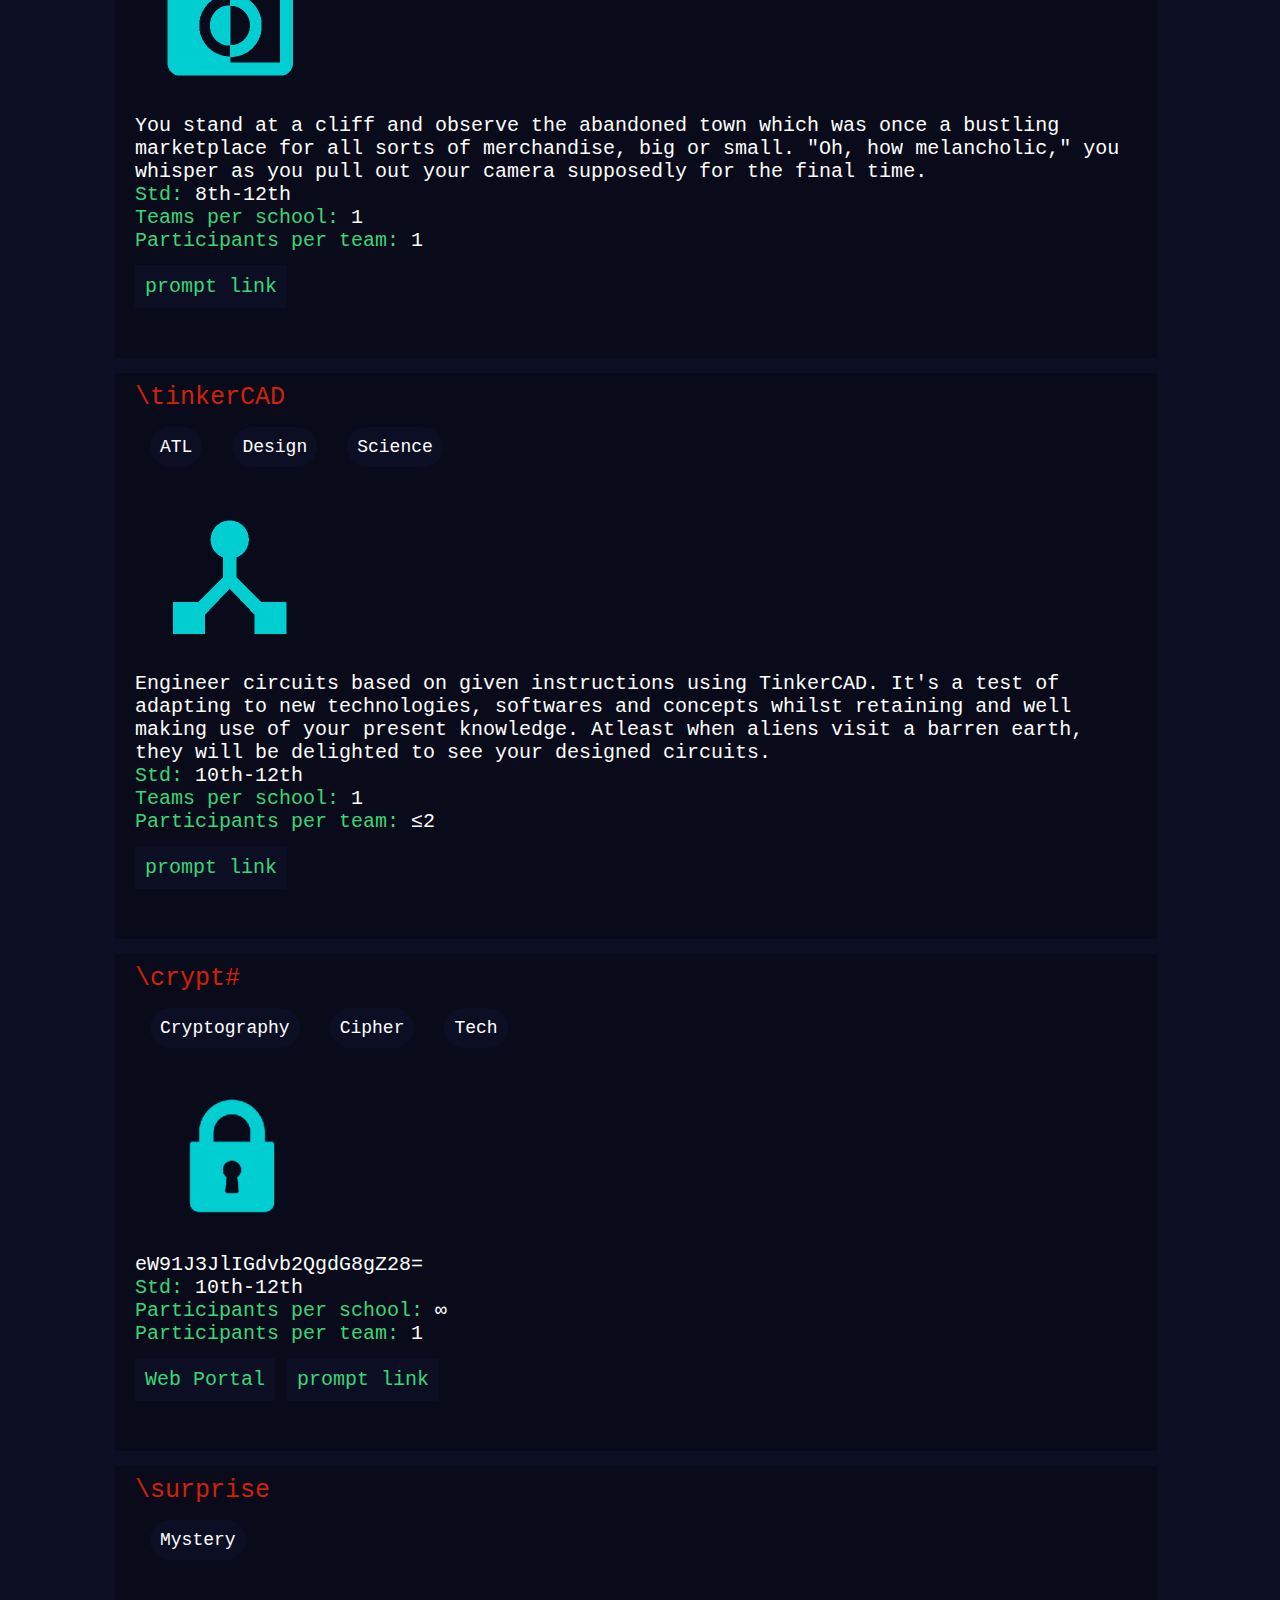
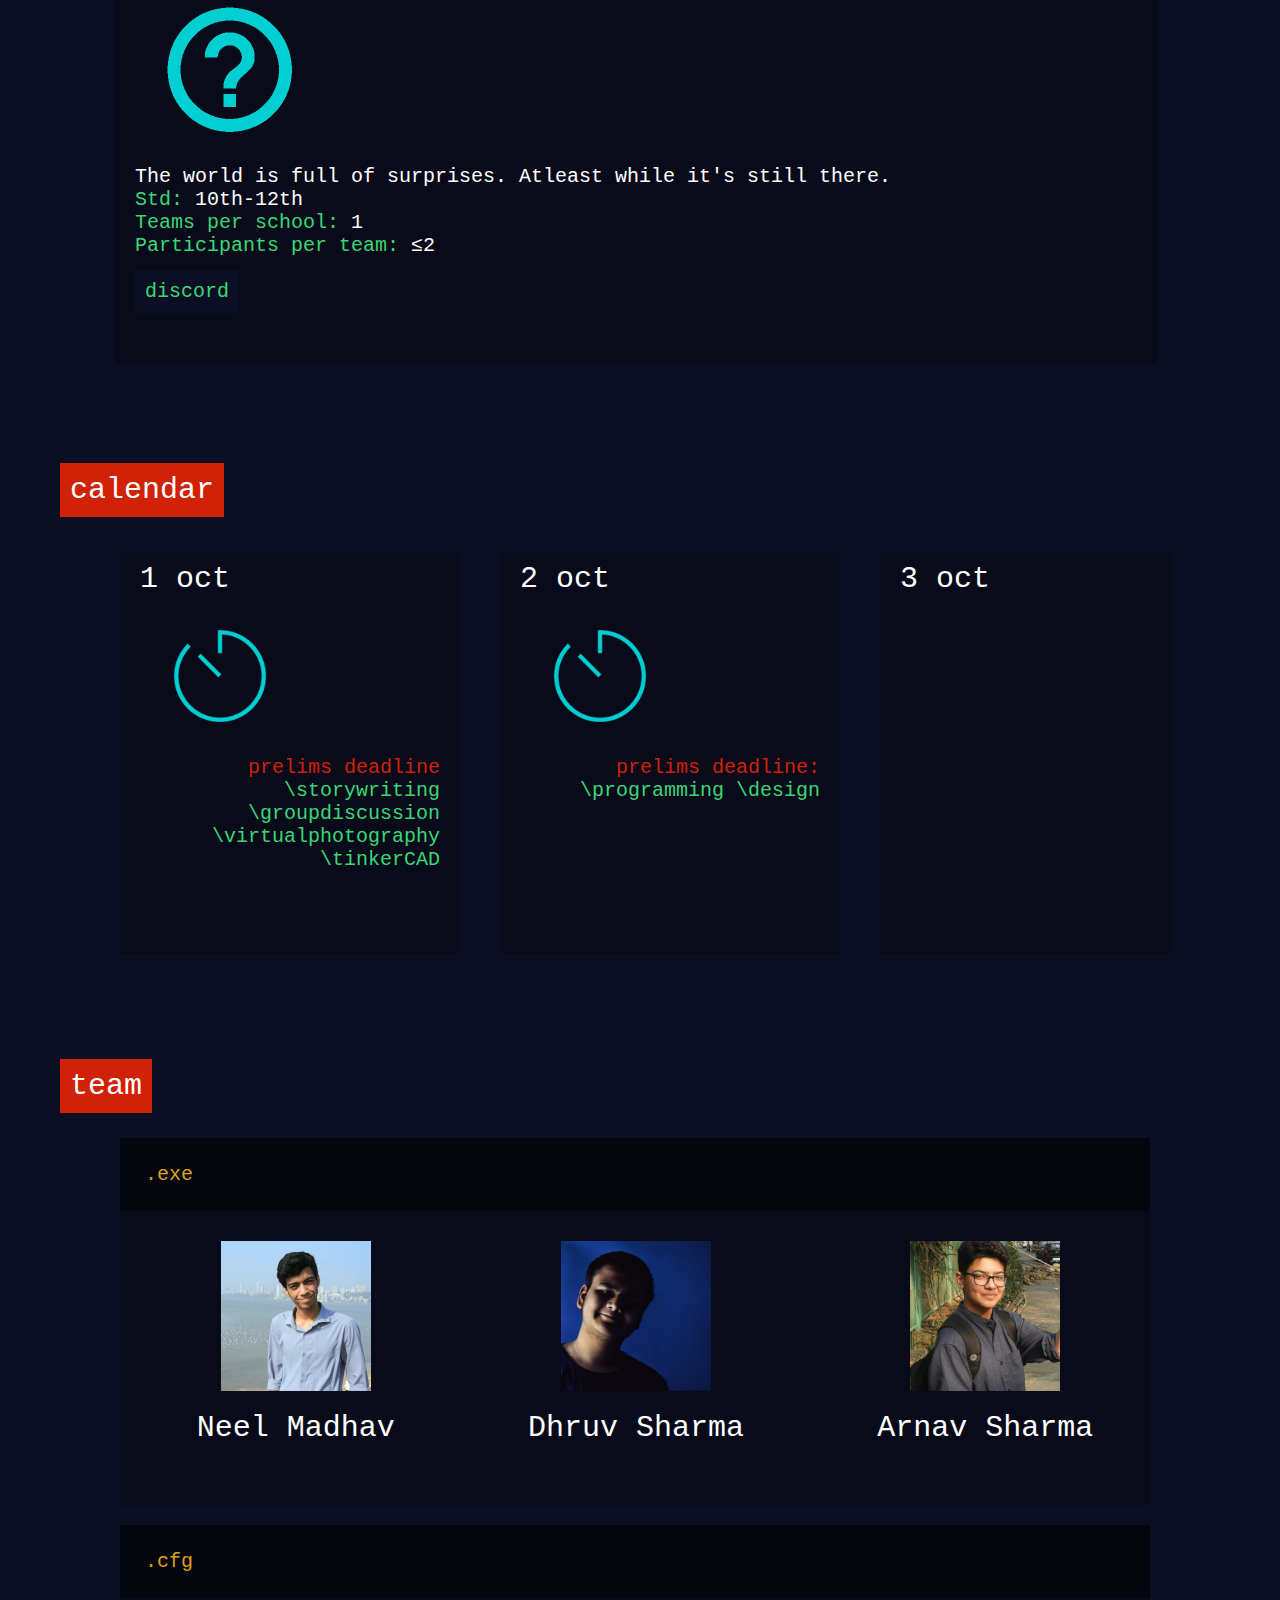
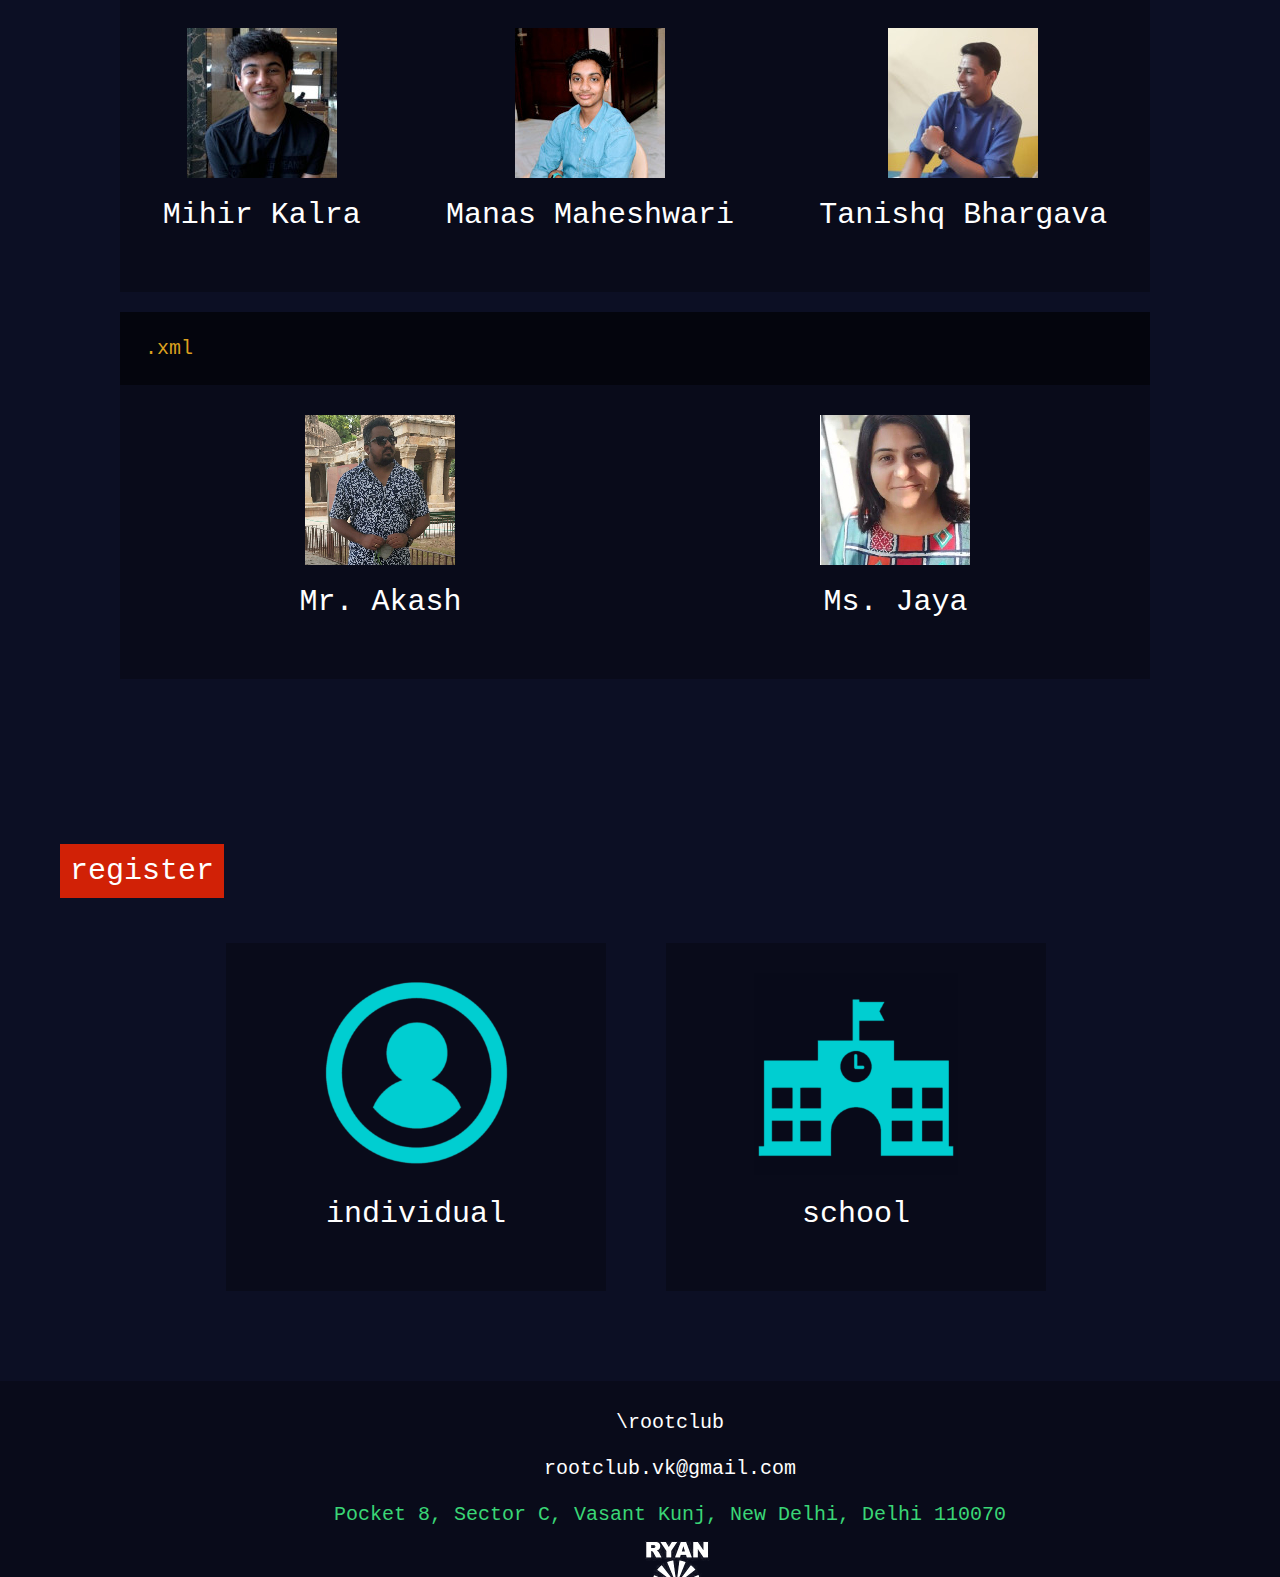
==== commit a97baeeb: "Update index.html" ====
--- a/index.html
+++ b/index.html
@@ -78,7 +78,7 @@
 									<br>
 									<strong> Participants per team: </strong> ≤2
 									<br><br>
-									<a href="https://drive.google.com/file/d/1r6rE93kno9IgRIohnKmvVuBMe0W-mMsZ/view?usp=sharing"><strong>prompt link</strong></a>
+									<a href="https://drive.google.com/file/d/1-K02VBWX3ae0RoahX8mX_fzwJXYenx0m/view?usp=sharing"><strong>prompt link</strong></a>
 								</p>
 							</li>
 							<li>\design
@@ -100,7 +100,7 @@
 									<strong> Participants per team: </strong> <4
 									<br>
 									<br>
-									<a href="https://drive.google.com/file/d/1r6mleTODhnqOFq78MAl4eCNfuAPCoWAX/view?usp=sharing"><strong>prompt link</strong></a>
+									<a href="https://drive.google.com/file/d/1-EzQeytXDxpZOthmSBPbwa5dQDDchVif/view?usp=sharing"><strong>prompt link</strong></a>
 								</p>
 							</li>
 							<li>\storywriting
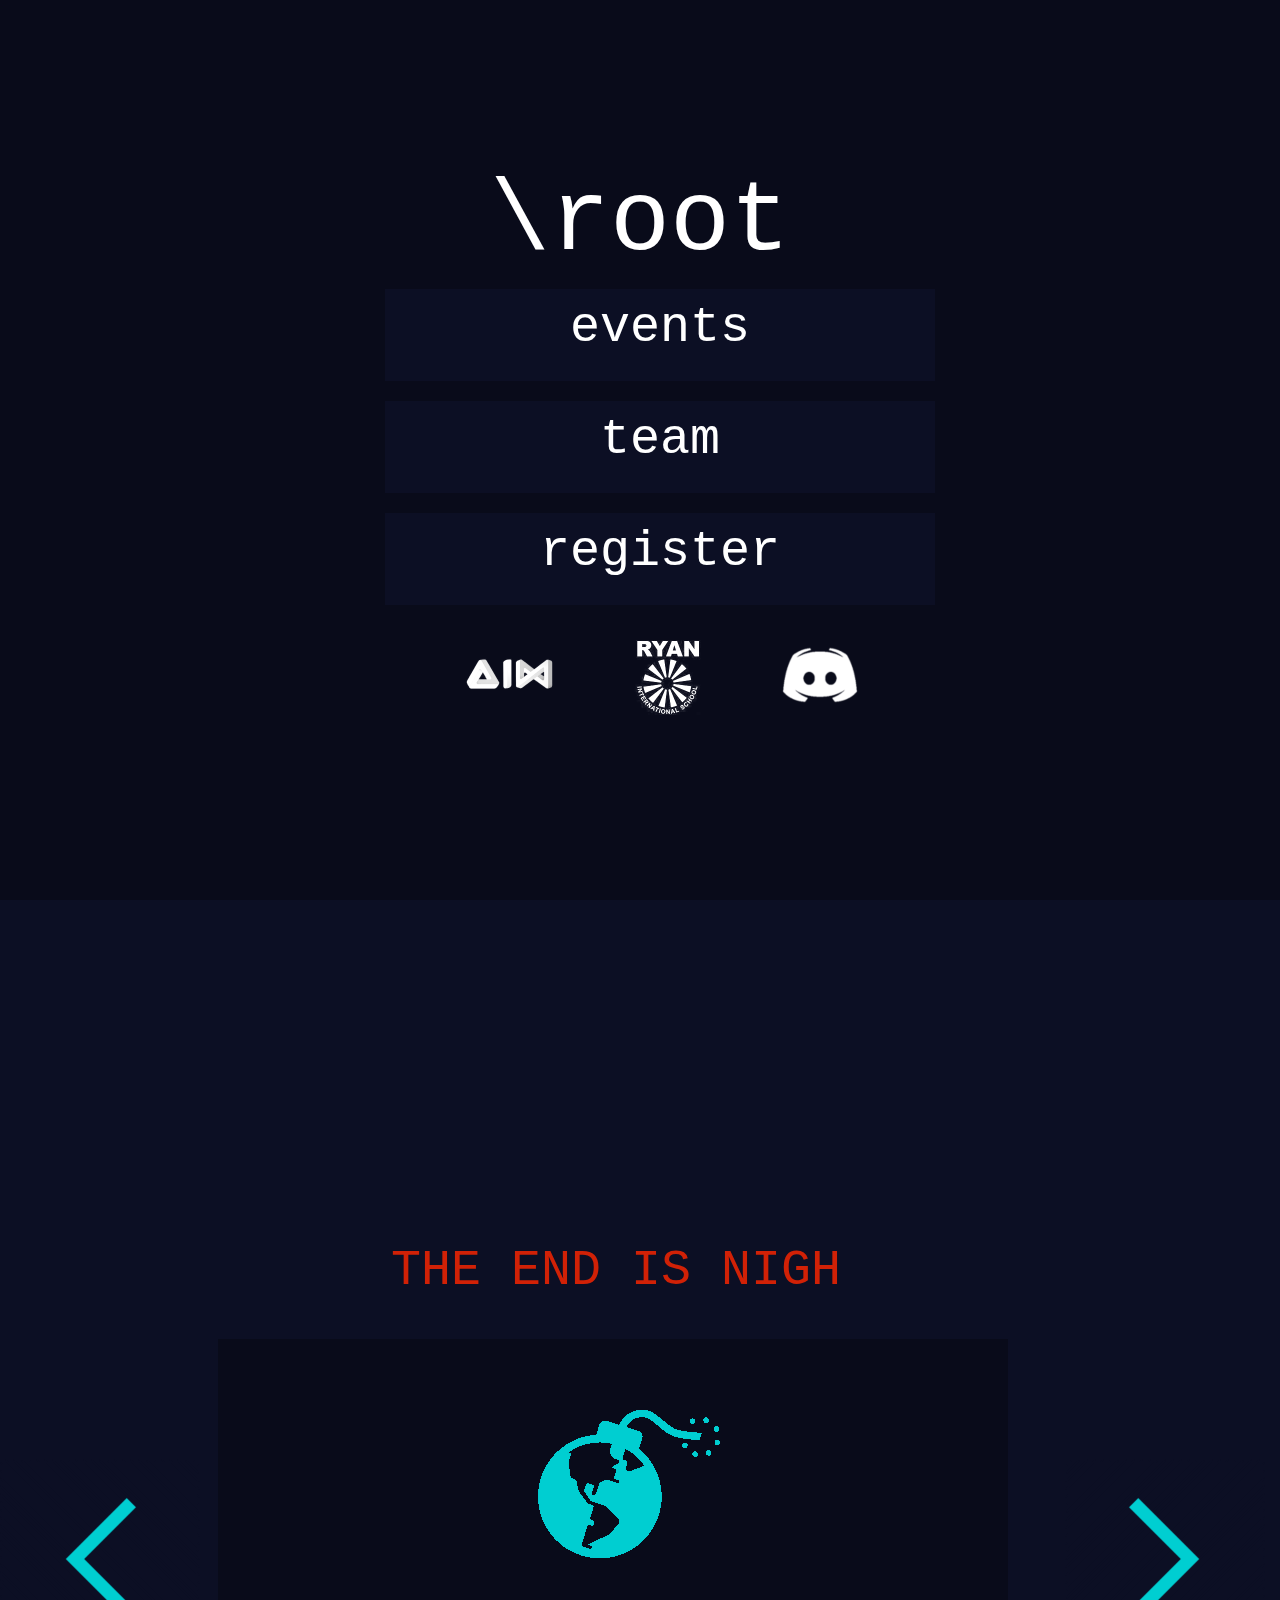
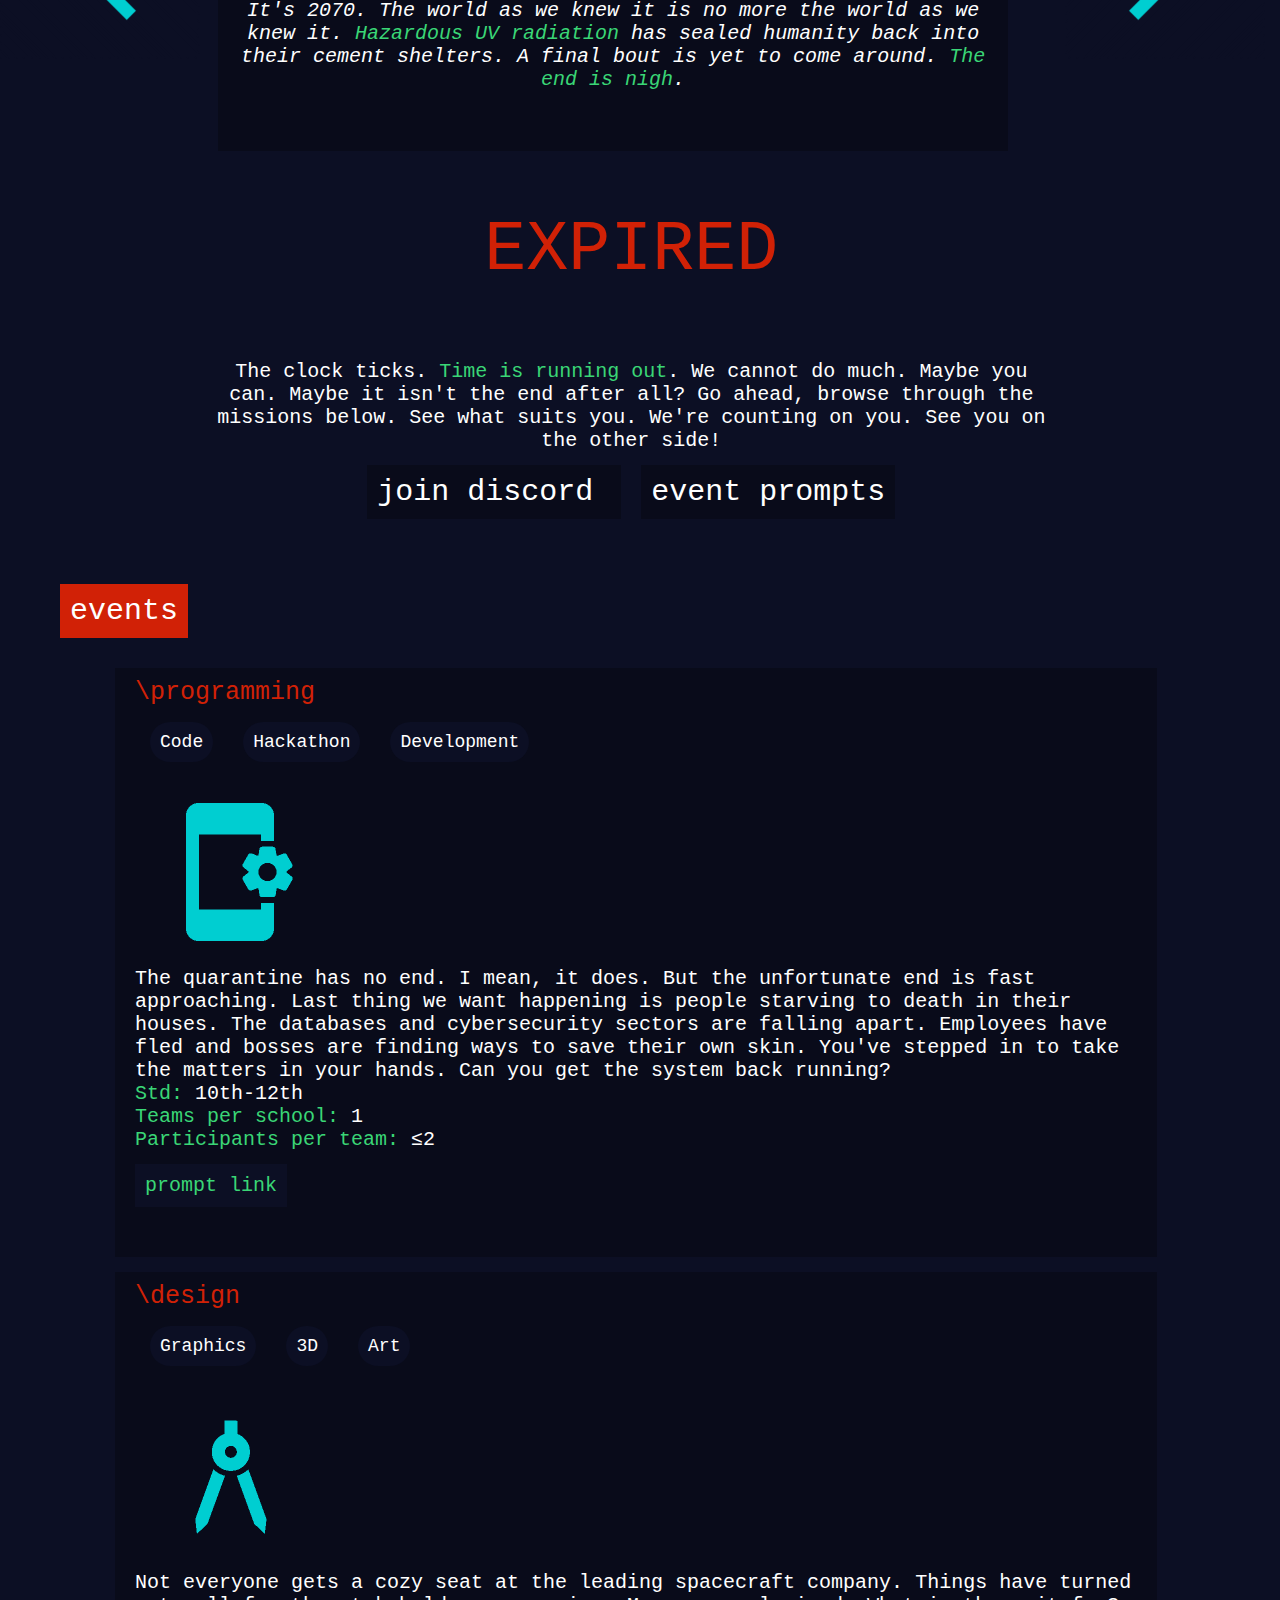
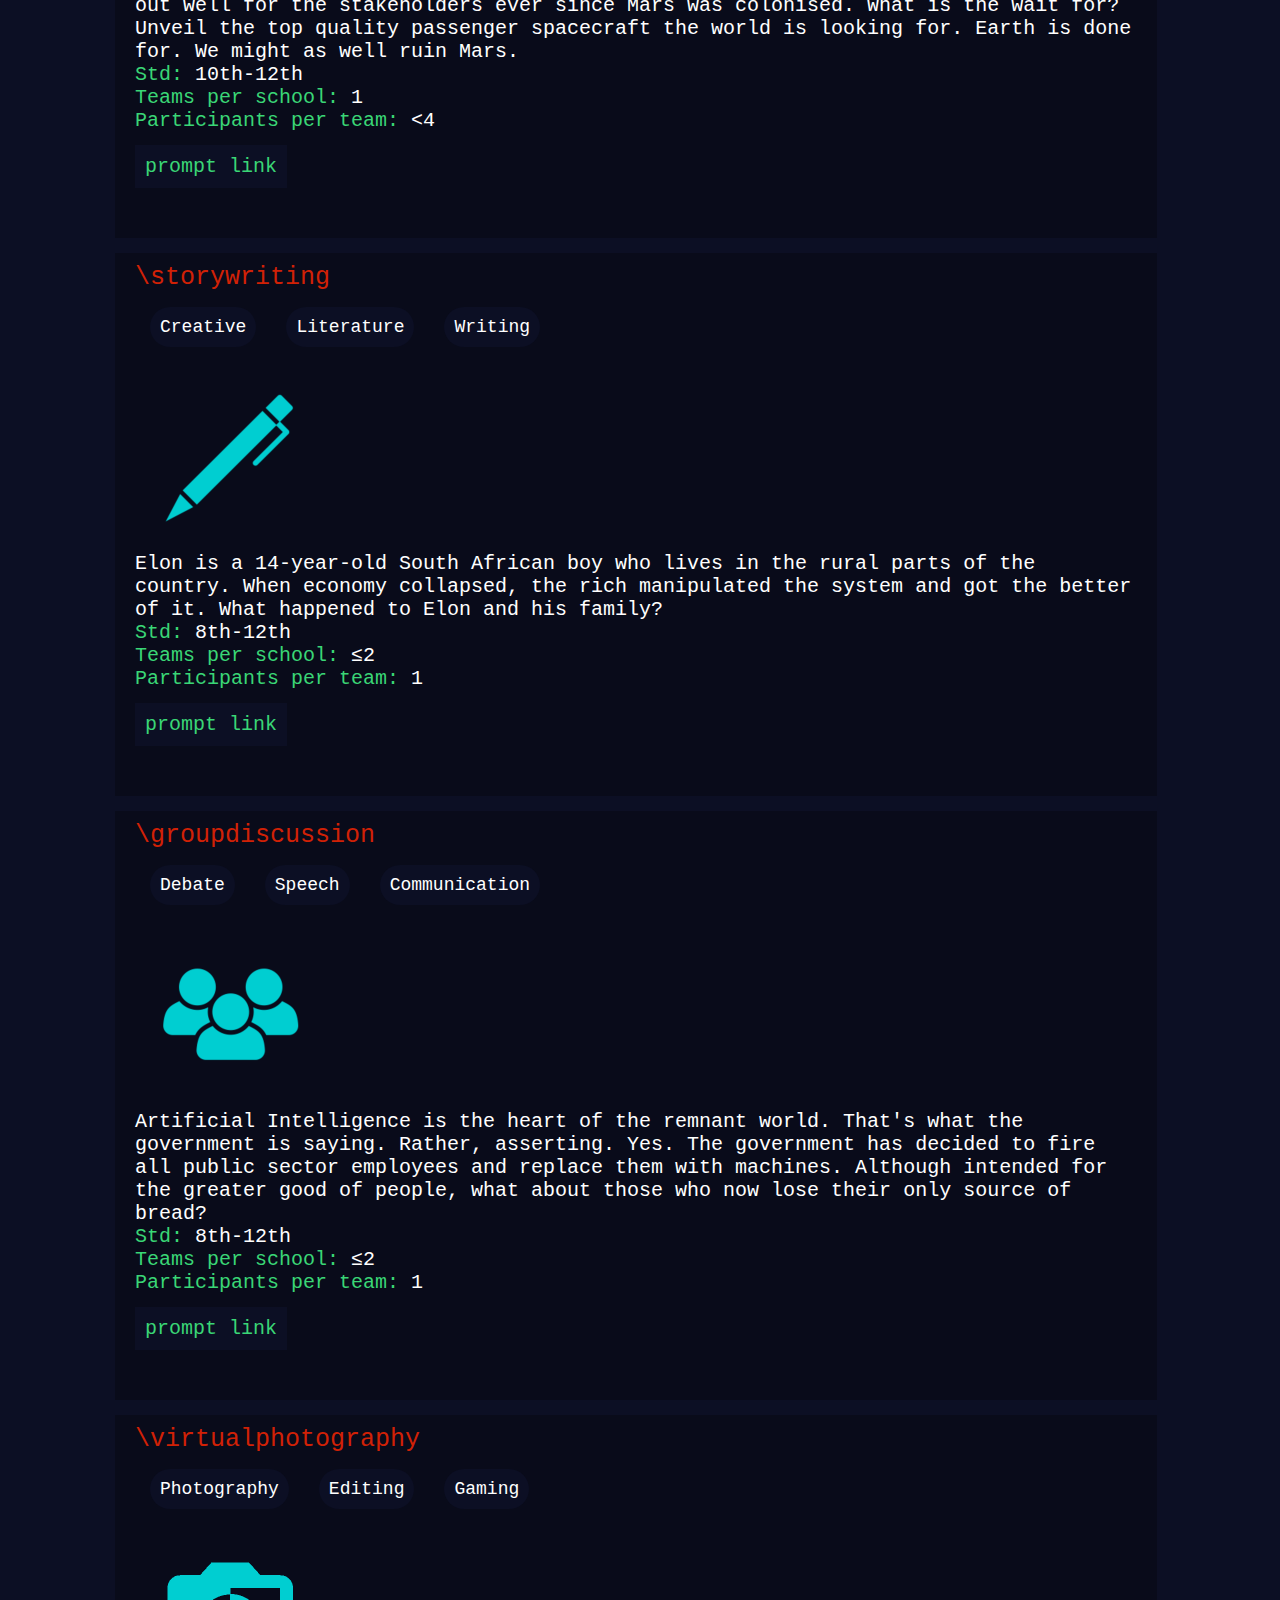
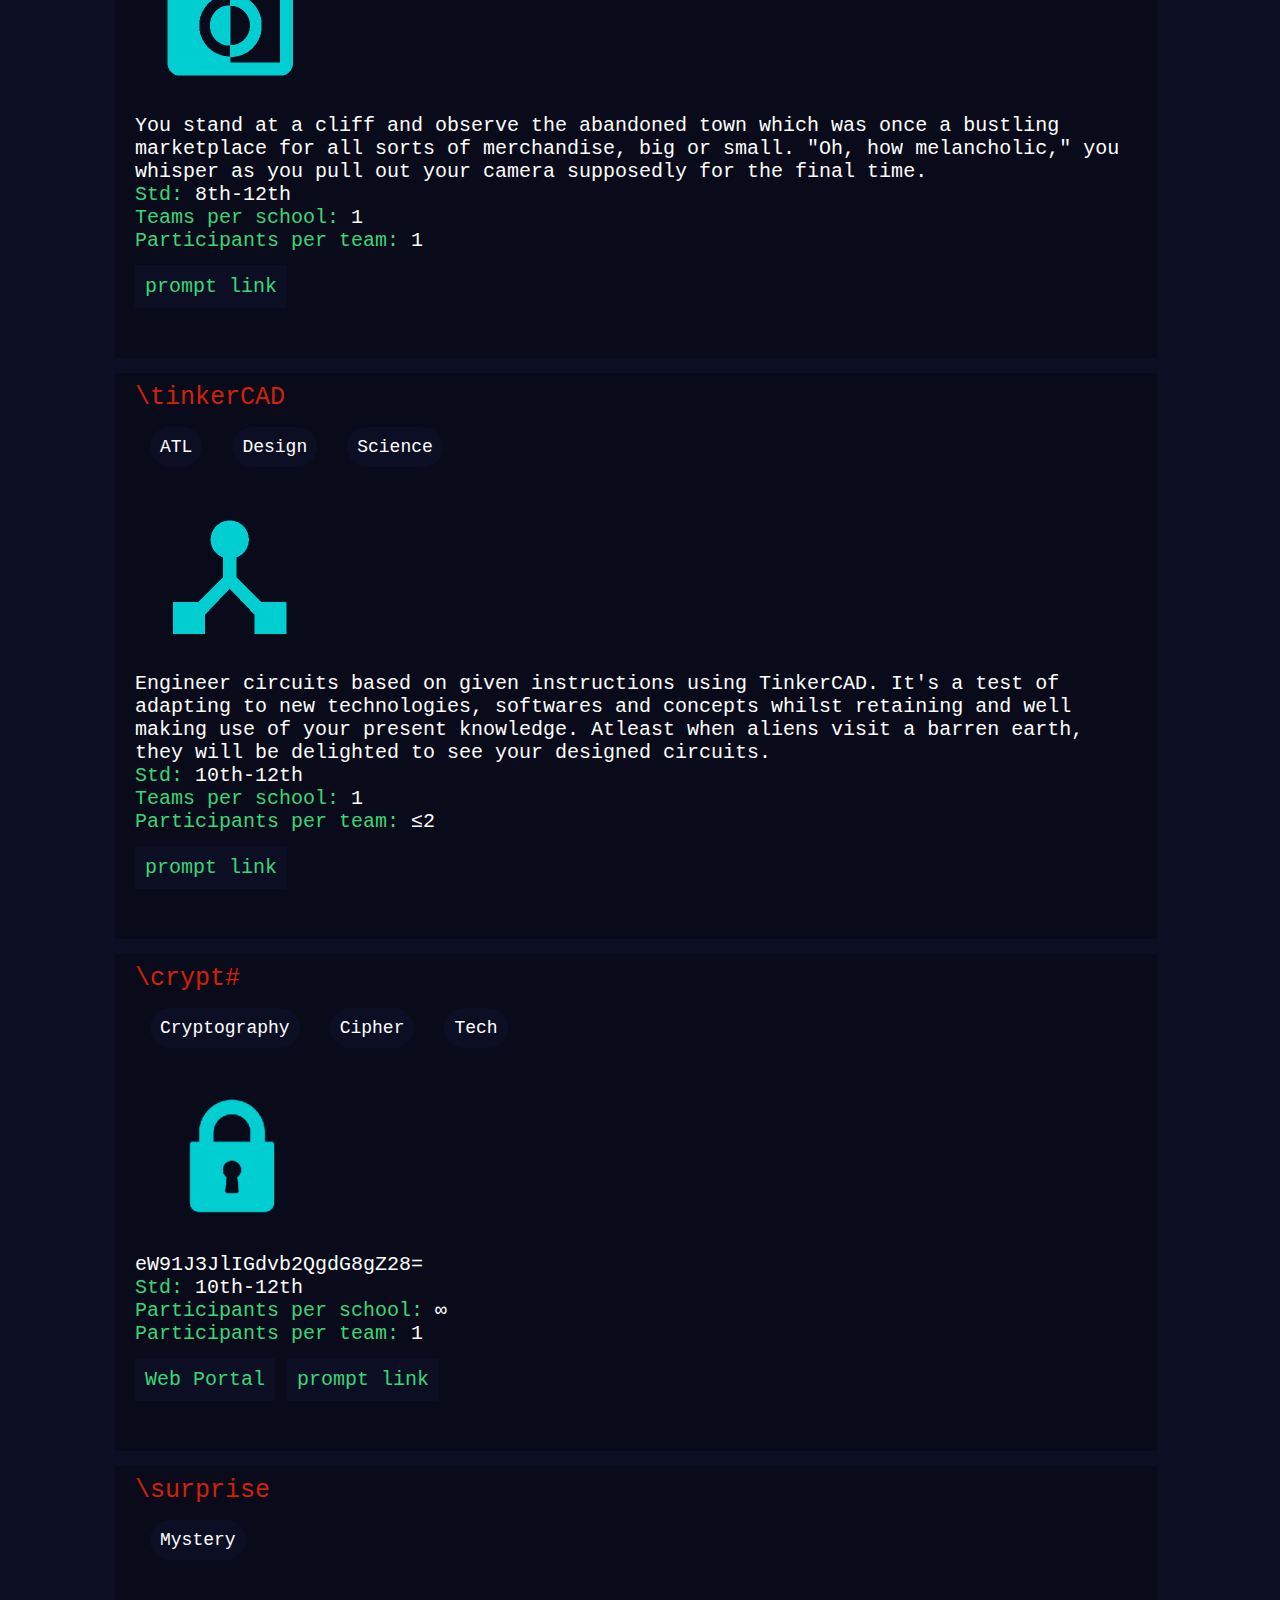
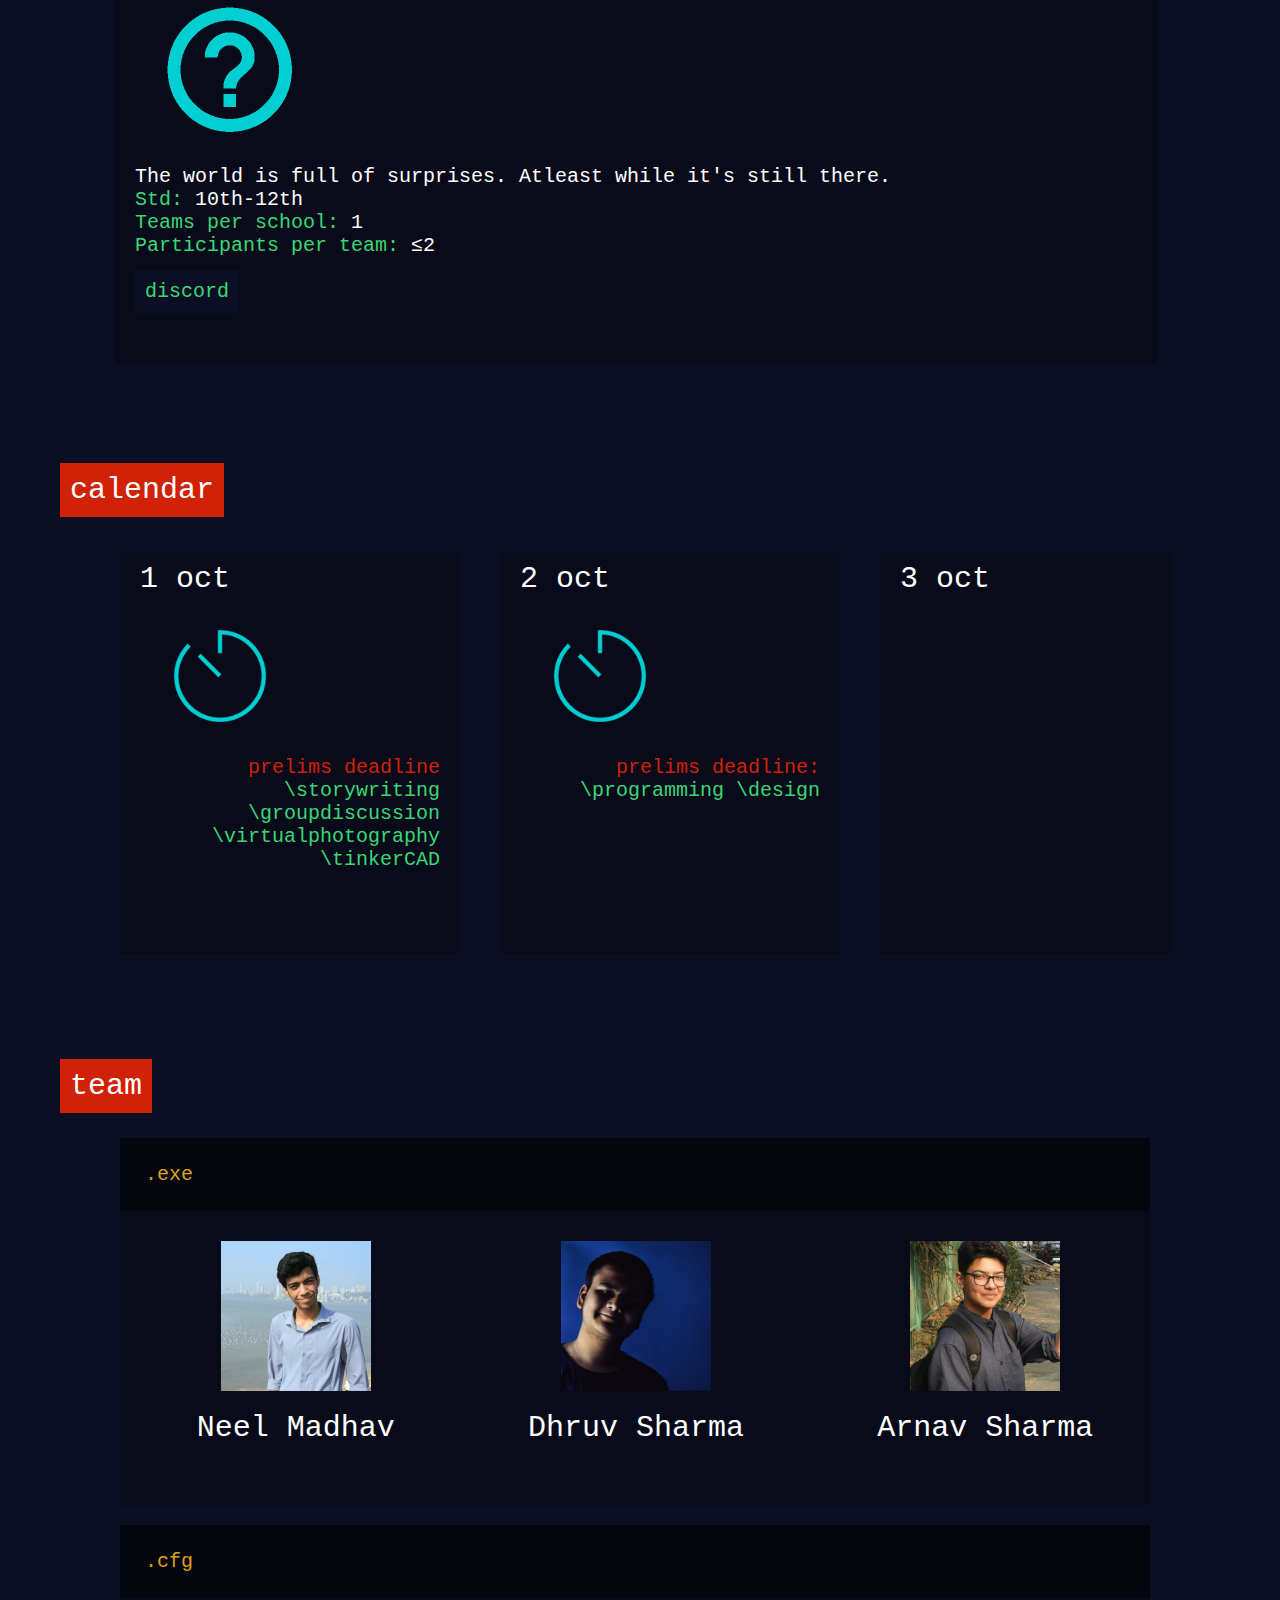
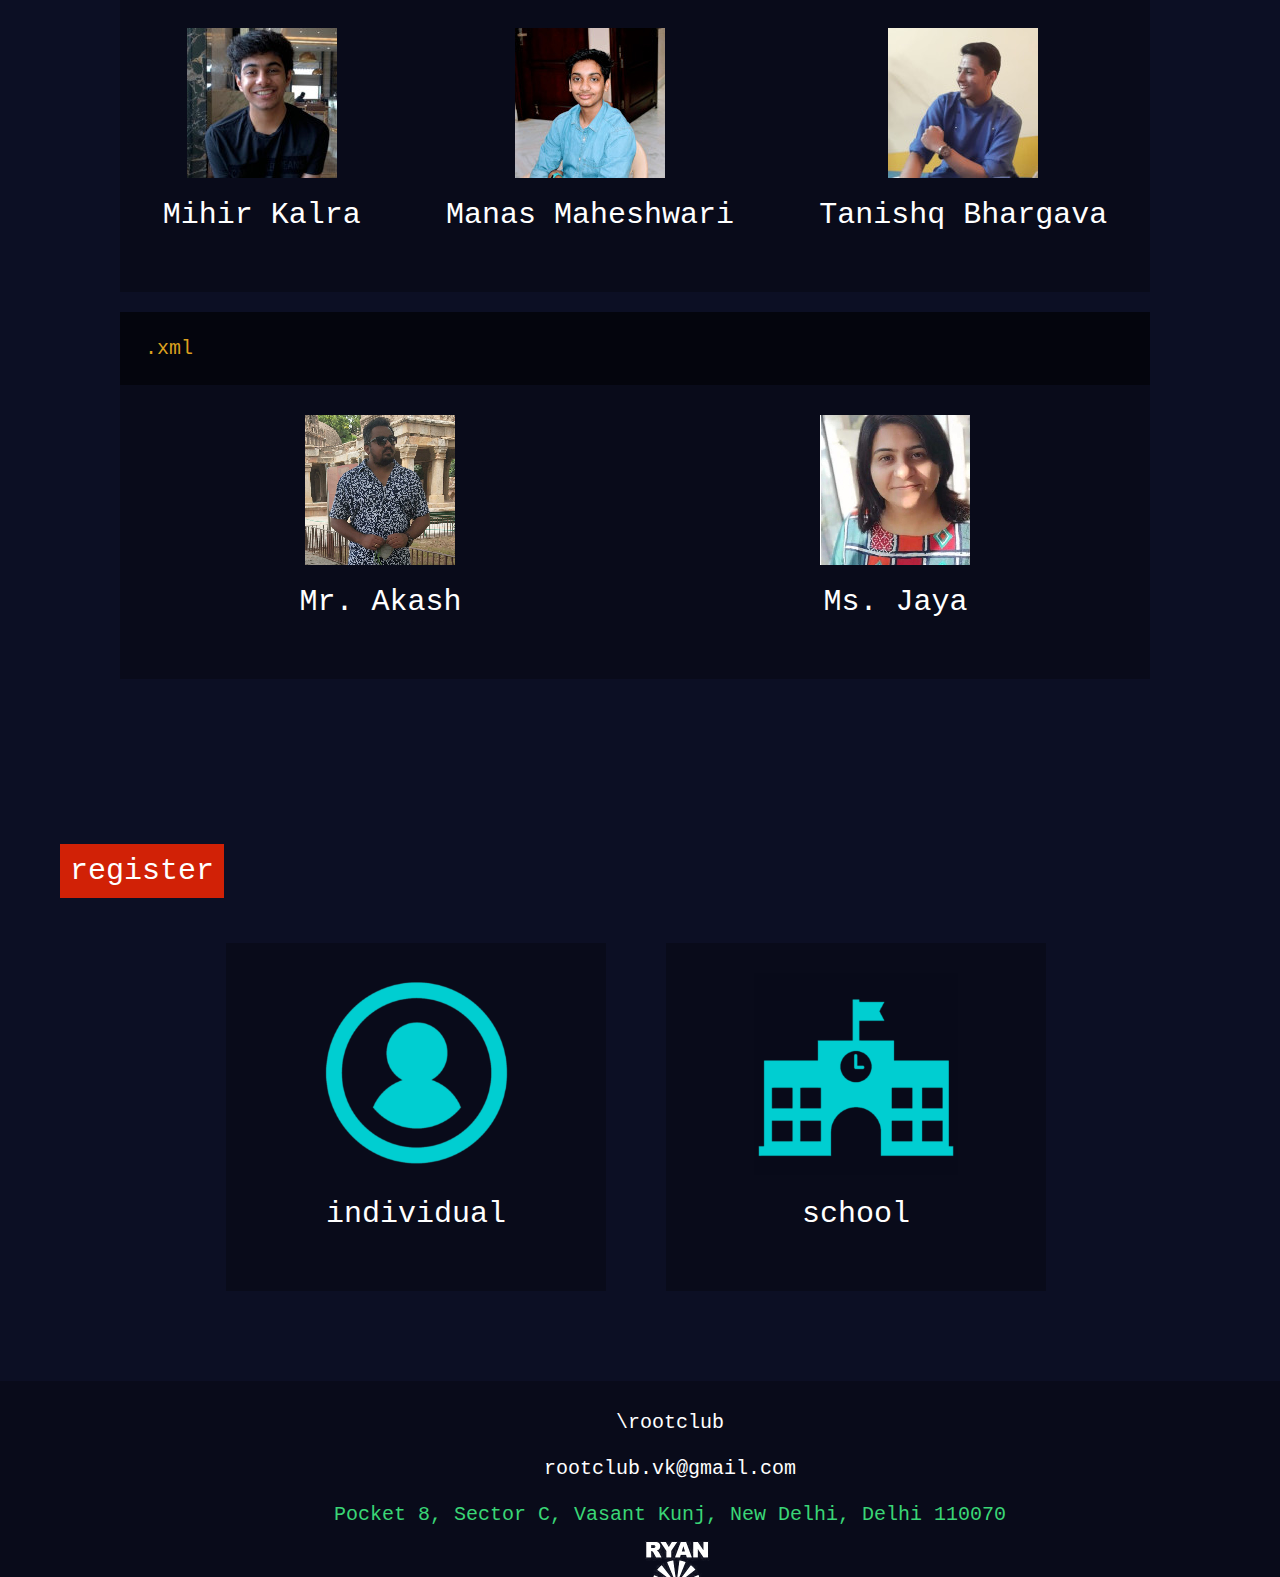
==== commit 80e73164: "Update index.html" ====
--- a/index.html
+++ b/index.html
@@ -1,6 +1,7 @@
 <html>
 <head>
   <meta charset="UTF-8">
+	<link rel="icon" href="root title.png" type="image/png">
 </head>
 <link href="style.css" rel="stylesheet">
 	<body>
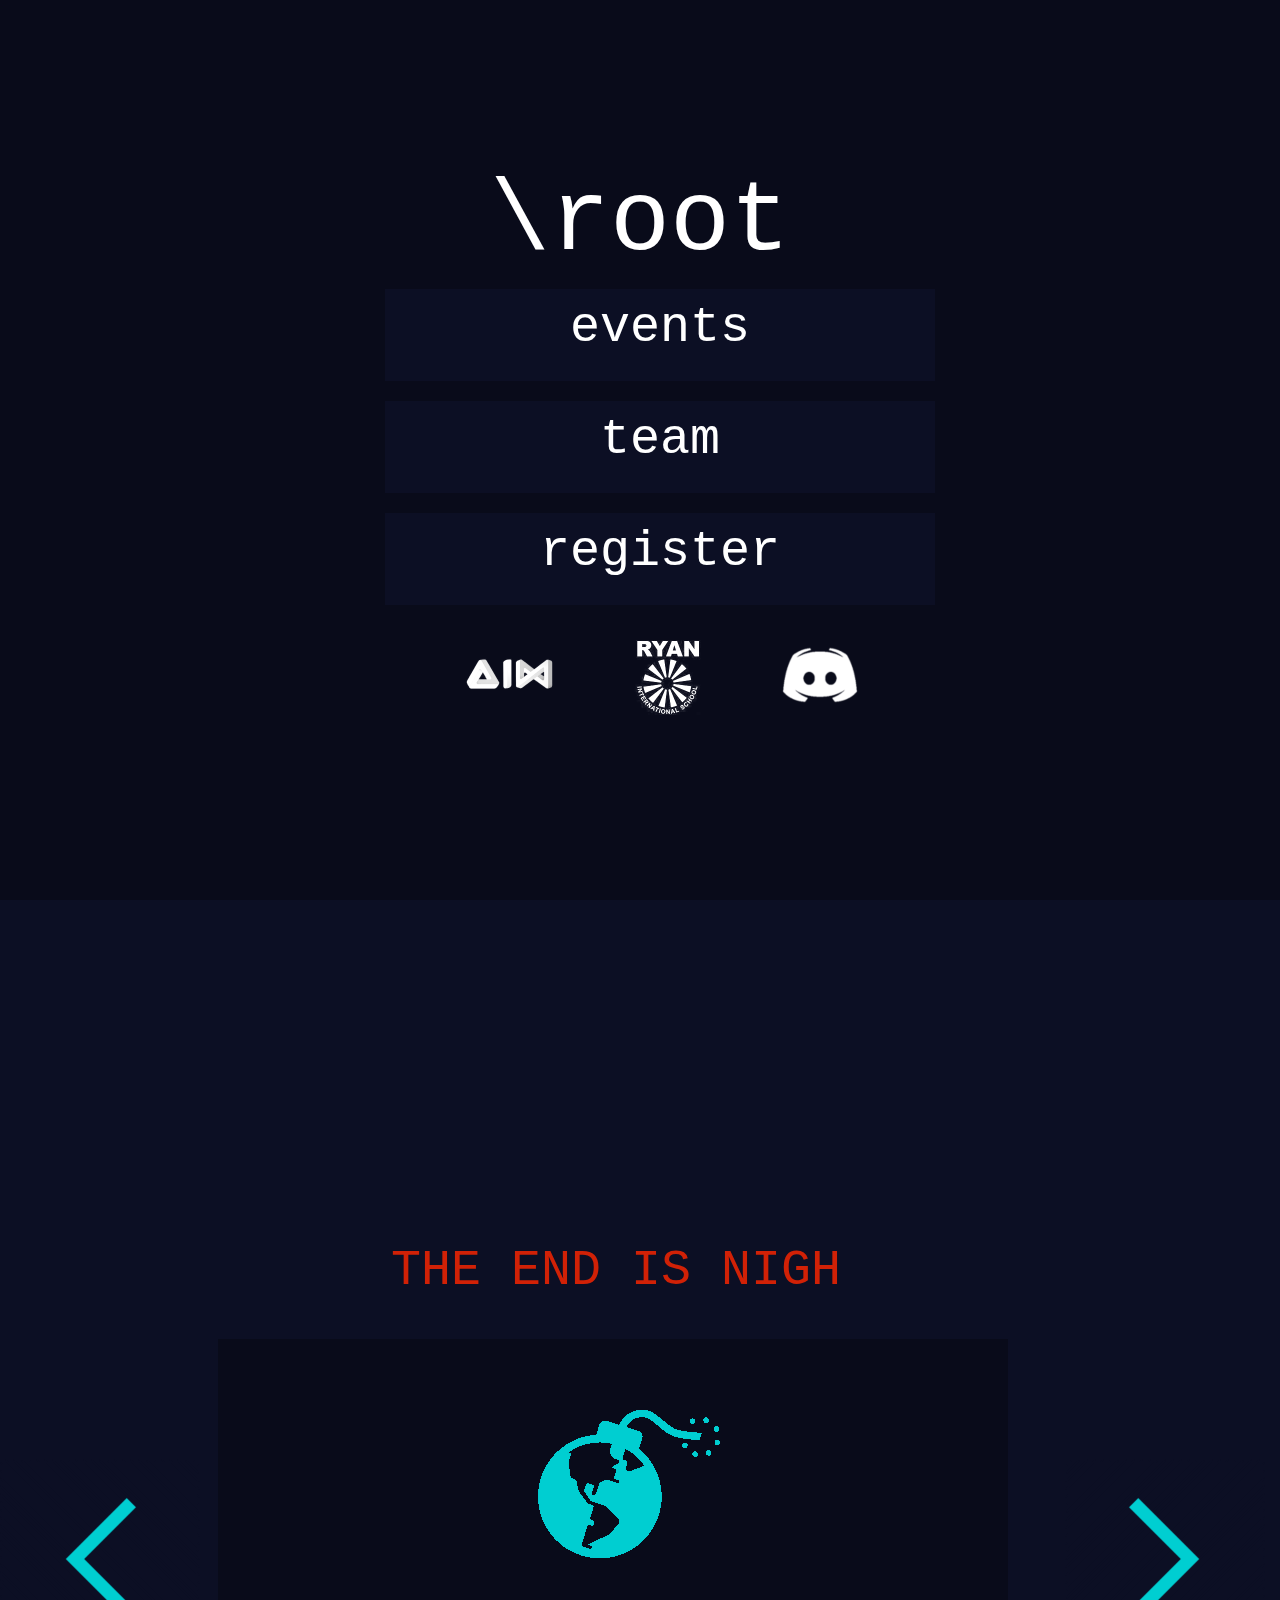
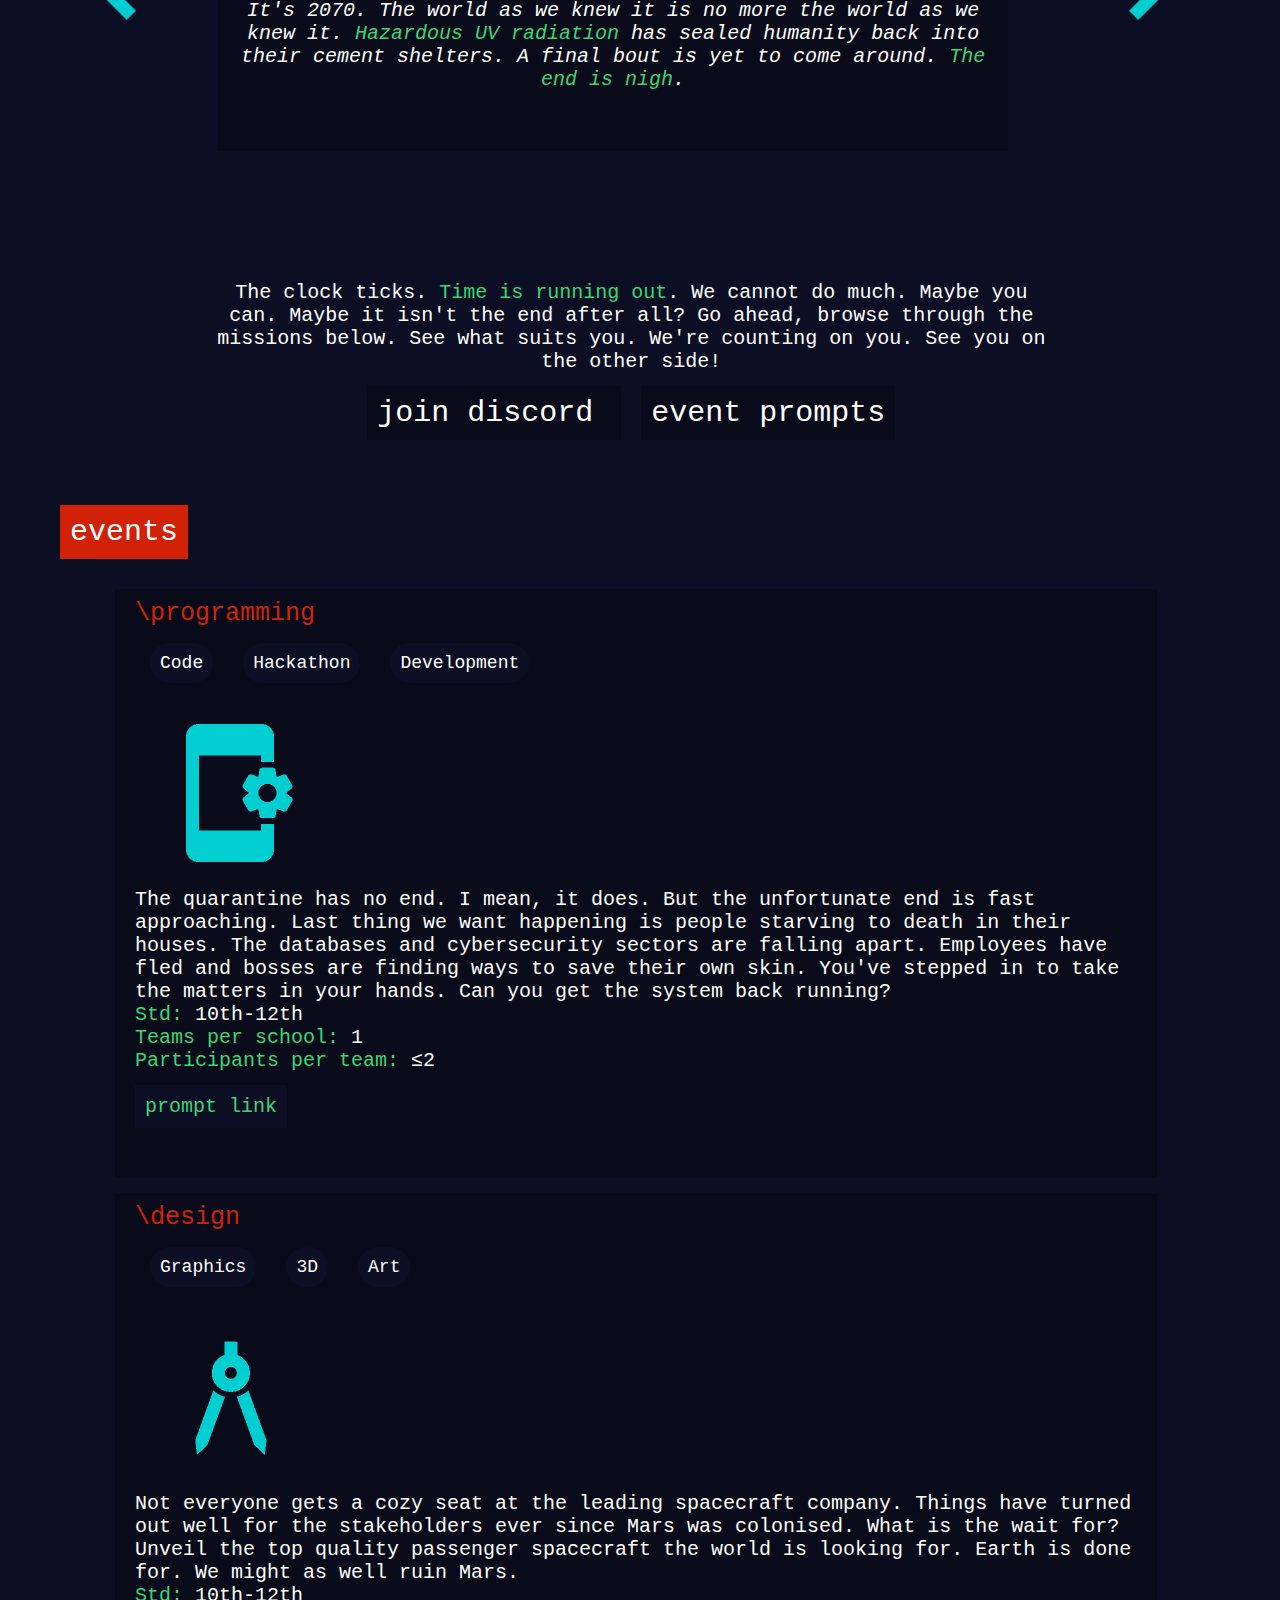
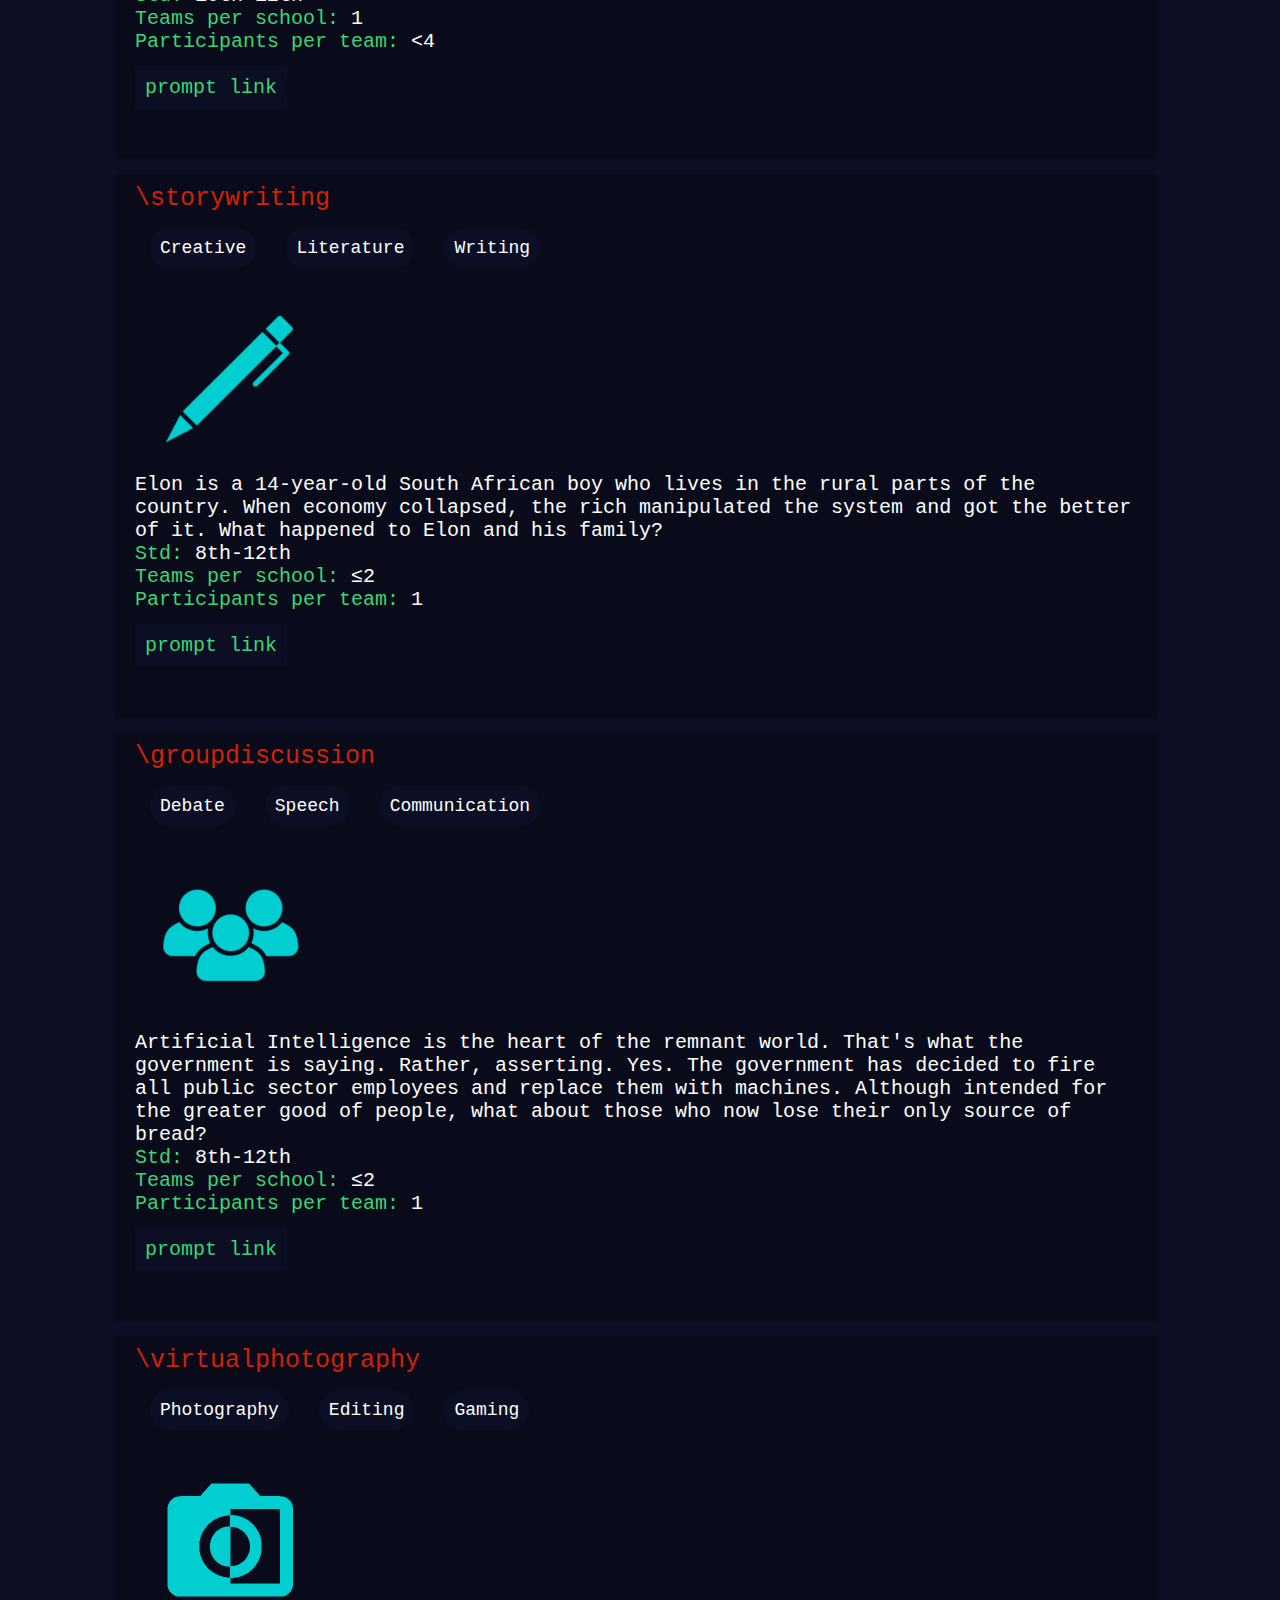
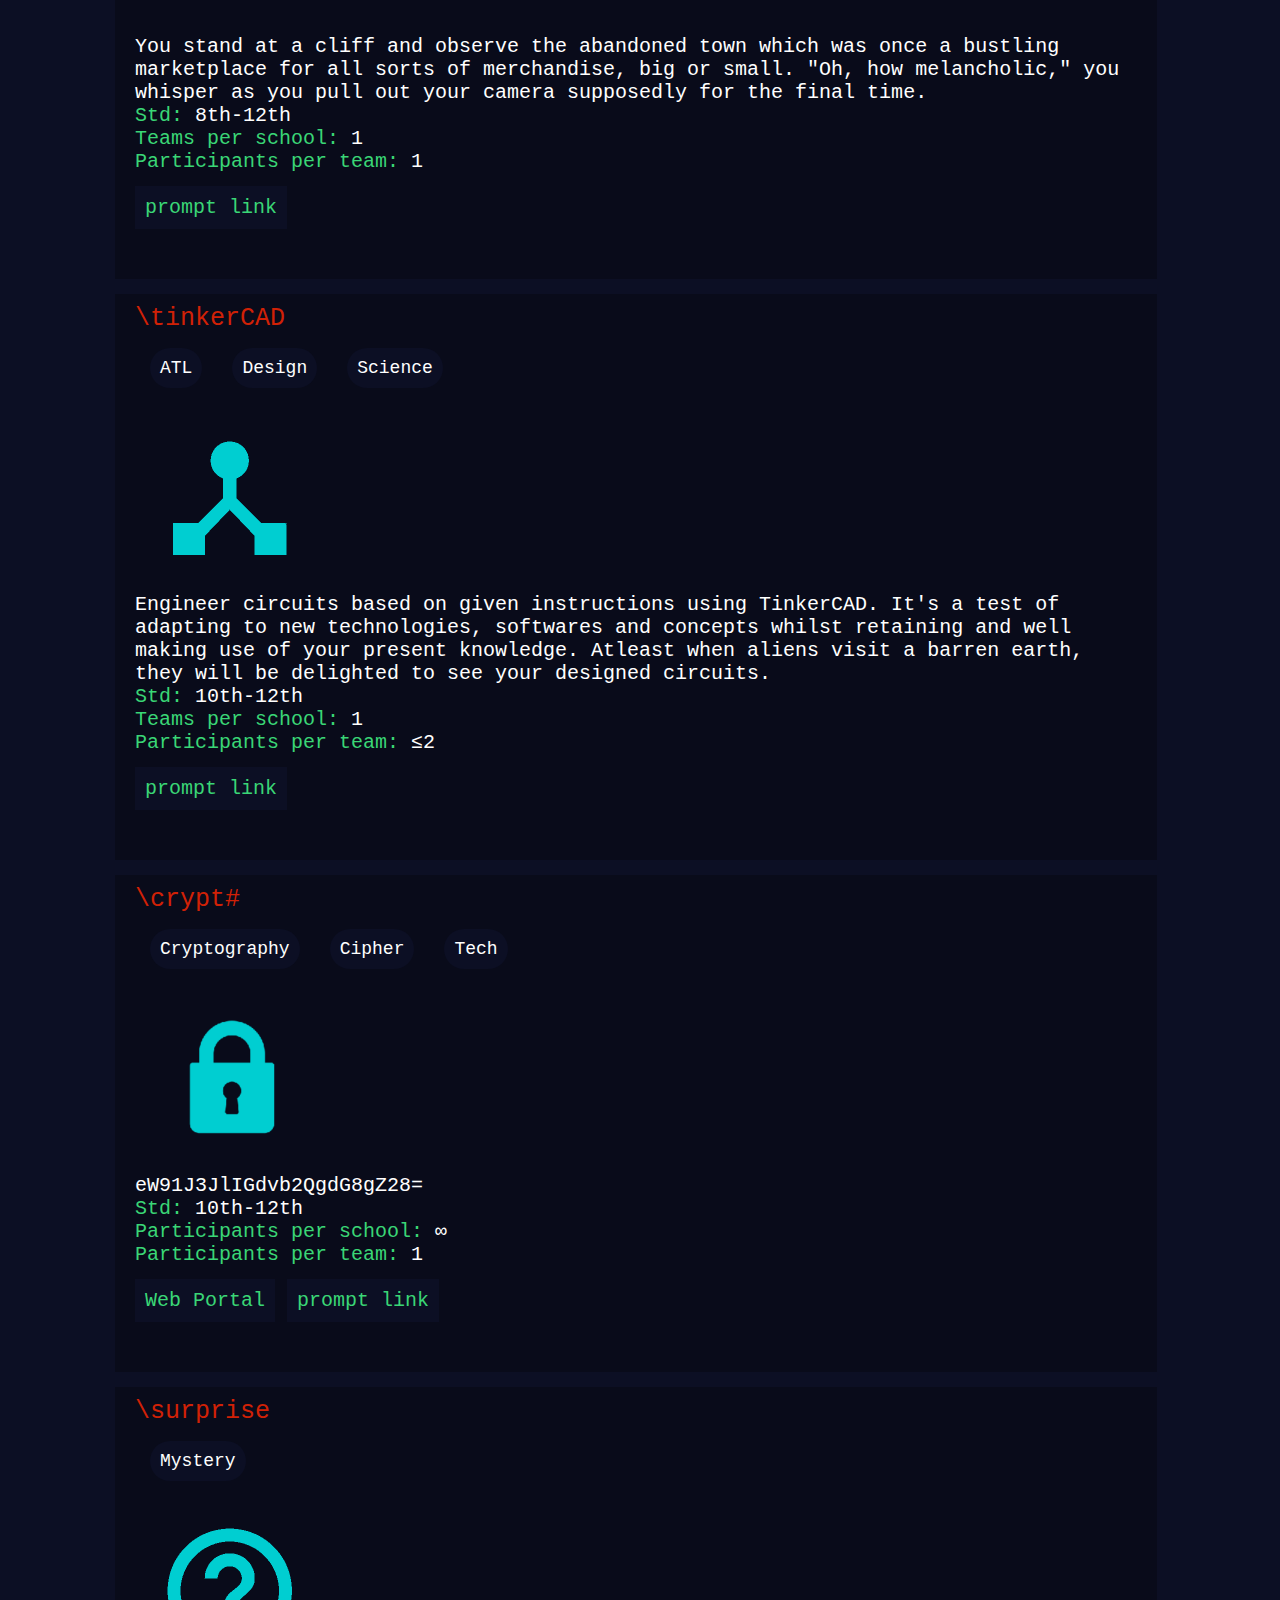
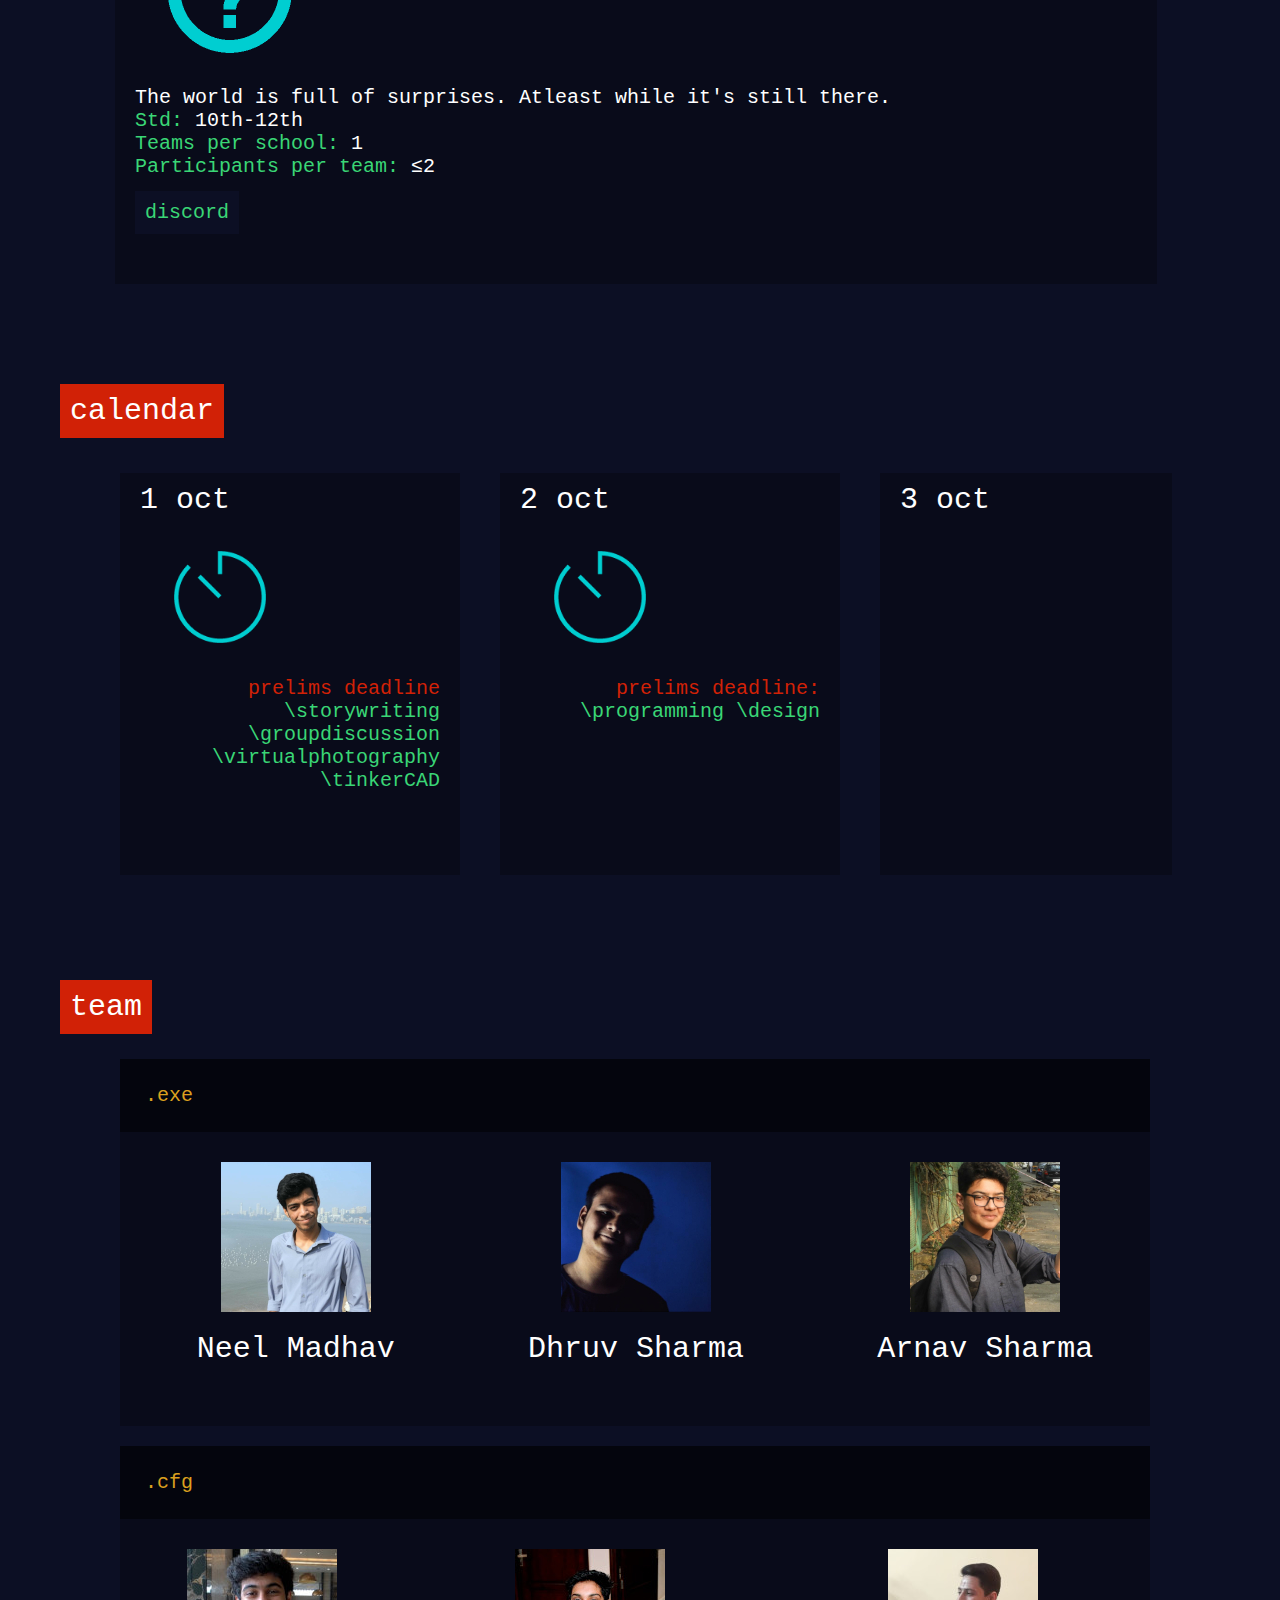
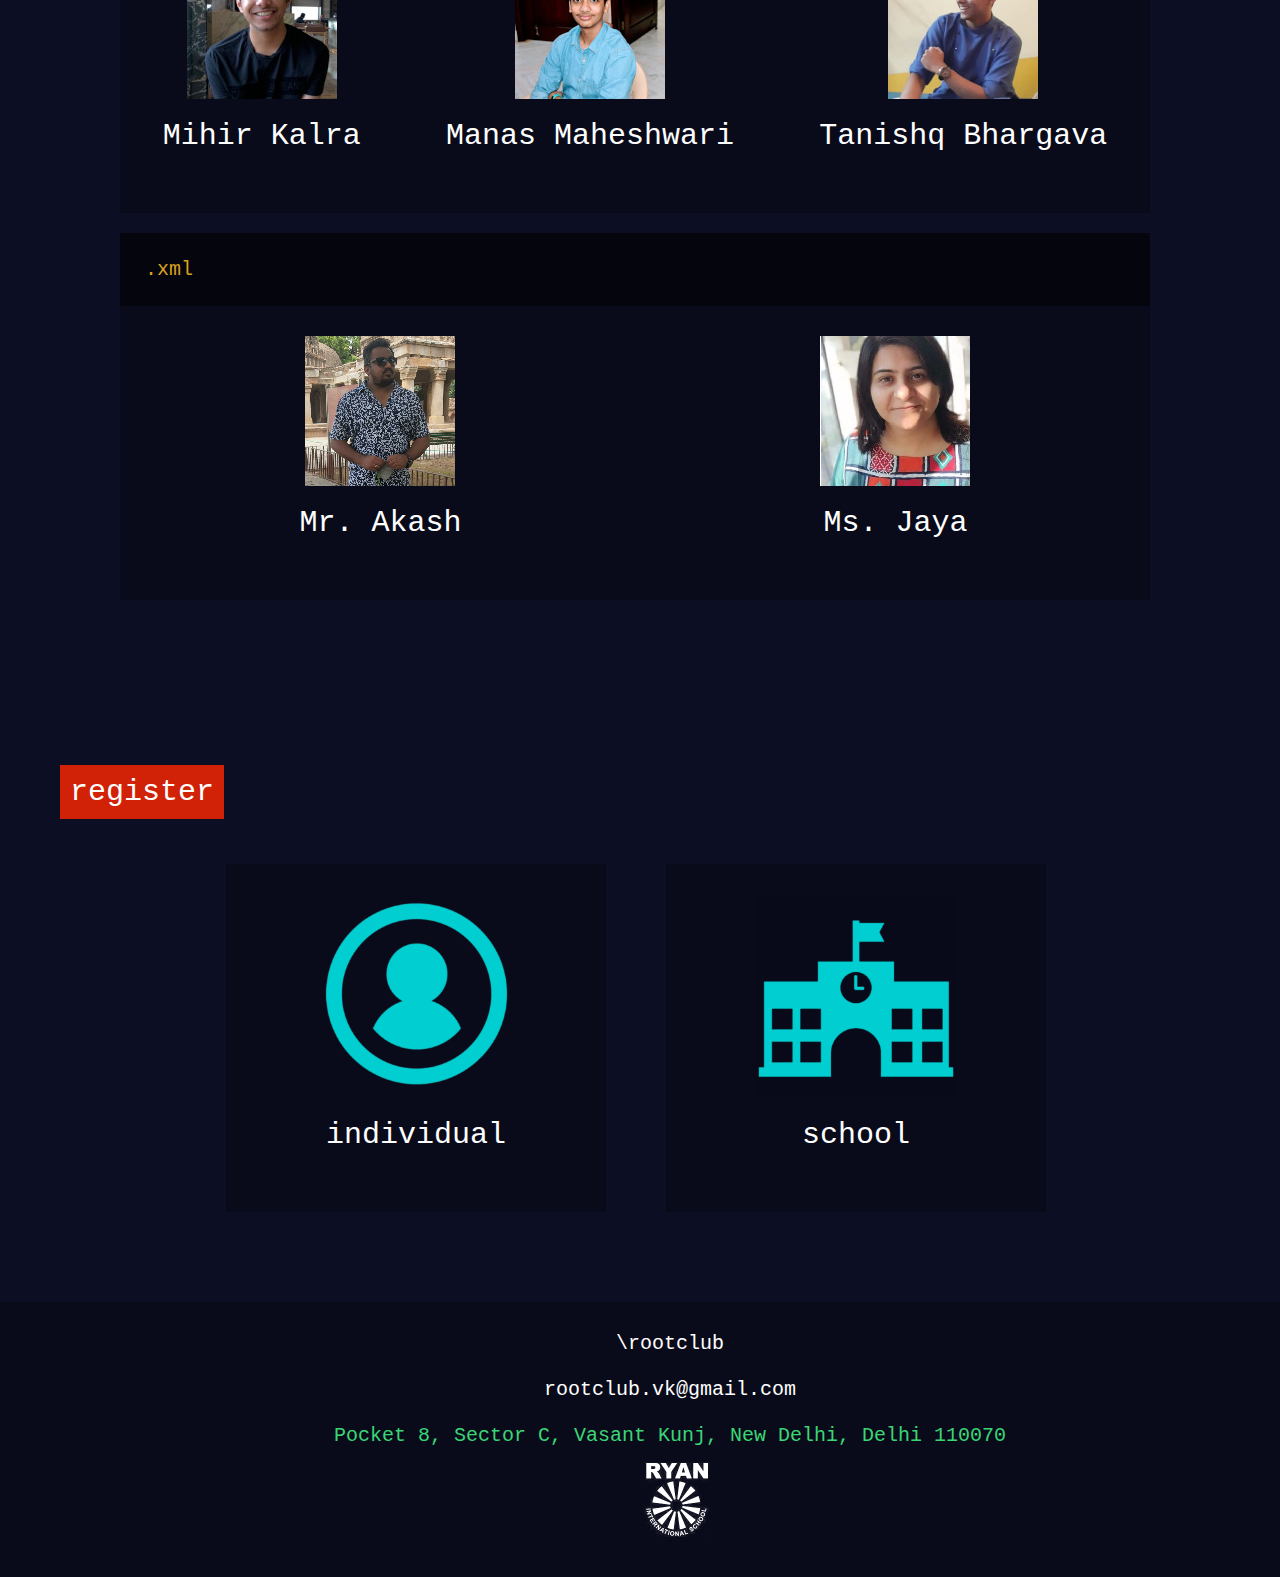
==== commit 6fd9e952: "Update index.html" ====
--- a/index.html
+++ b/index.html
@@ -1,7 +1,7 @@
 <html>
 <head>
   <meta charset="UTF-8">
-	<link rel="icon" href="root title.png" type="image/png">
+	
 </head>
 <link href="style.css" rel="stylesheet">
 	<body>
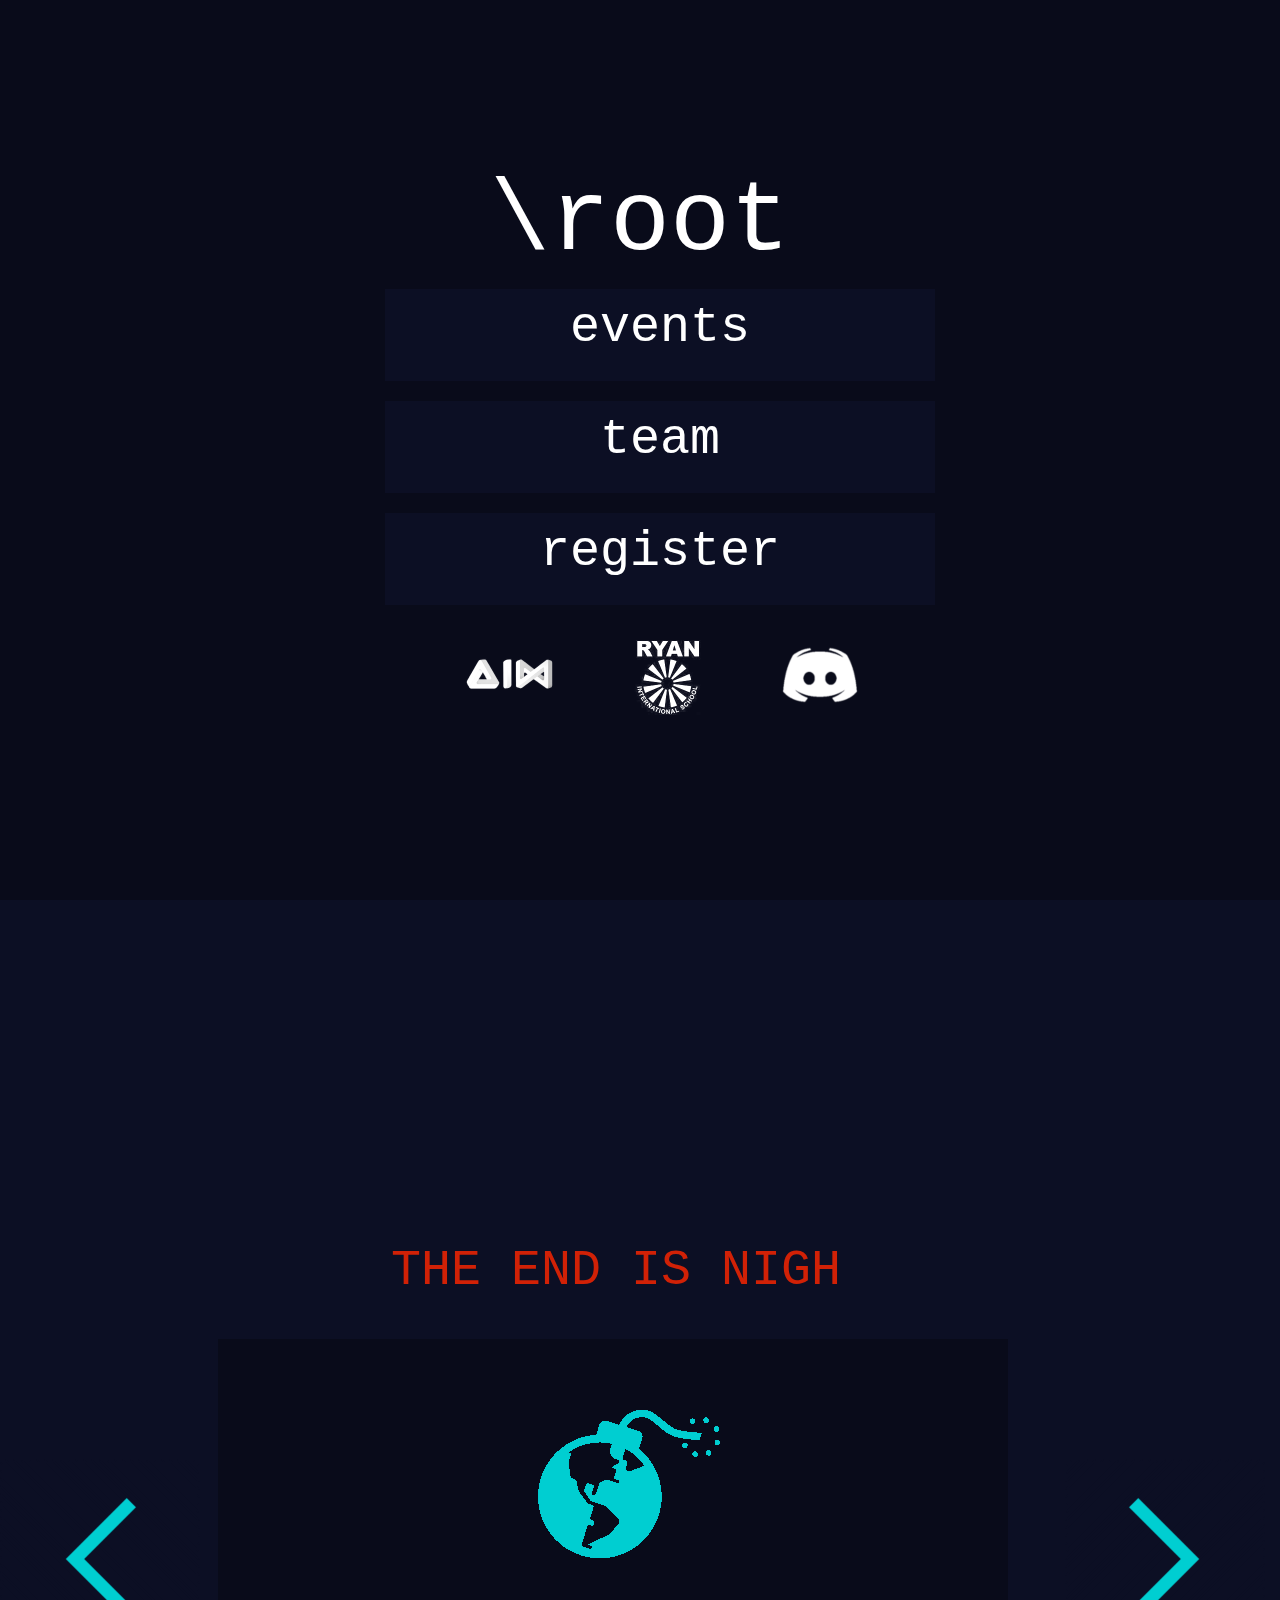
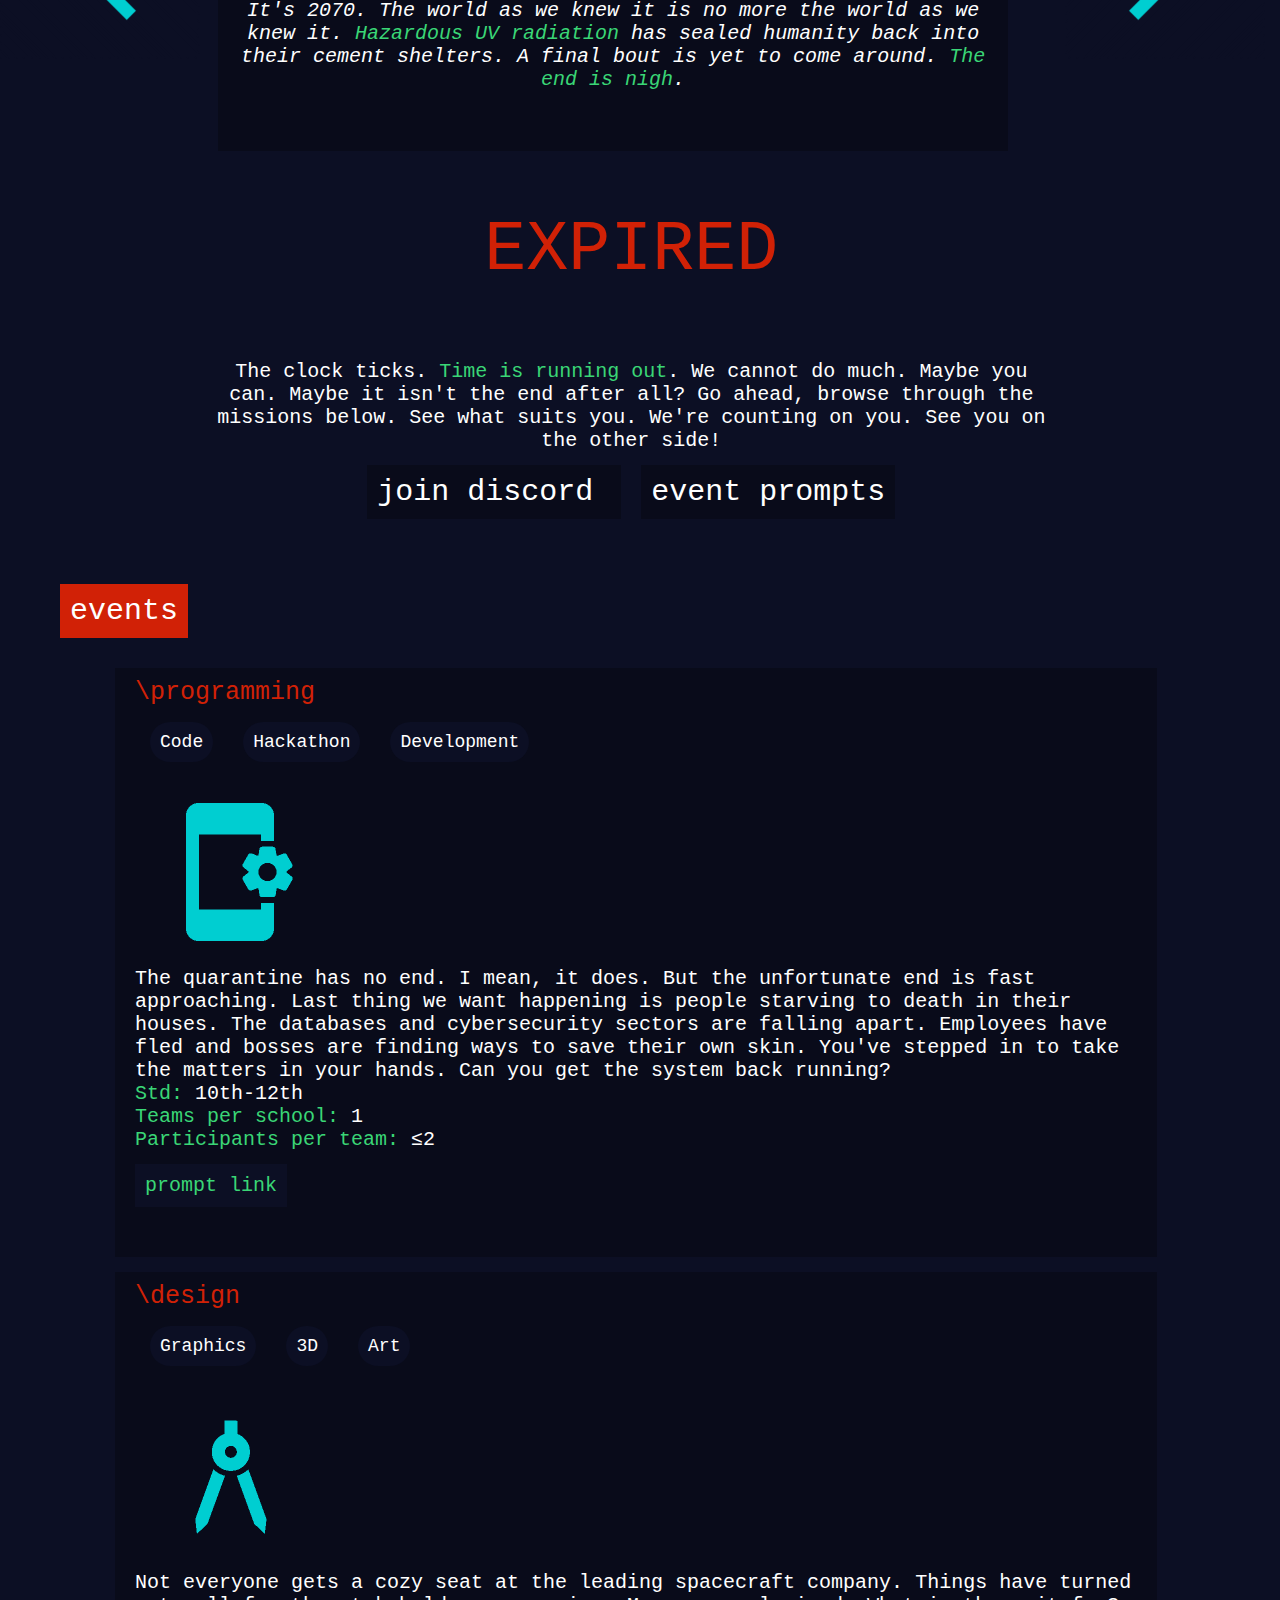
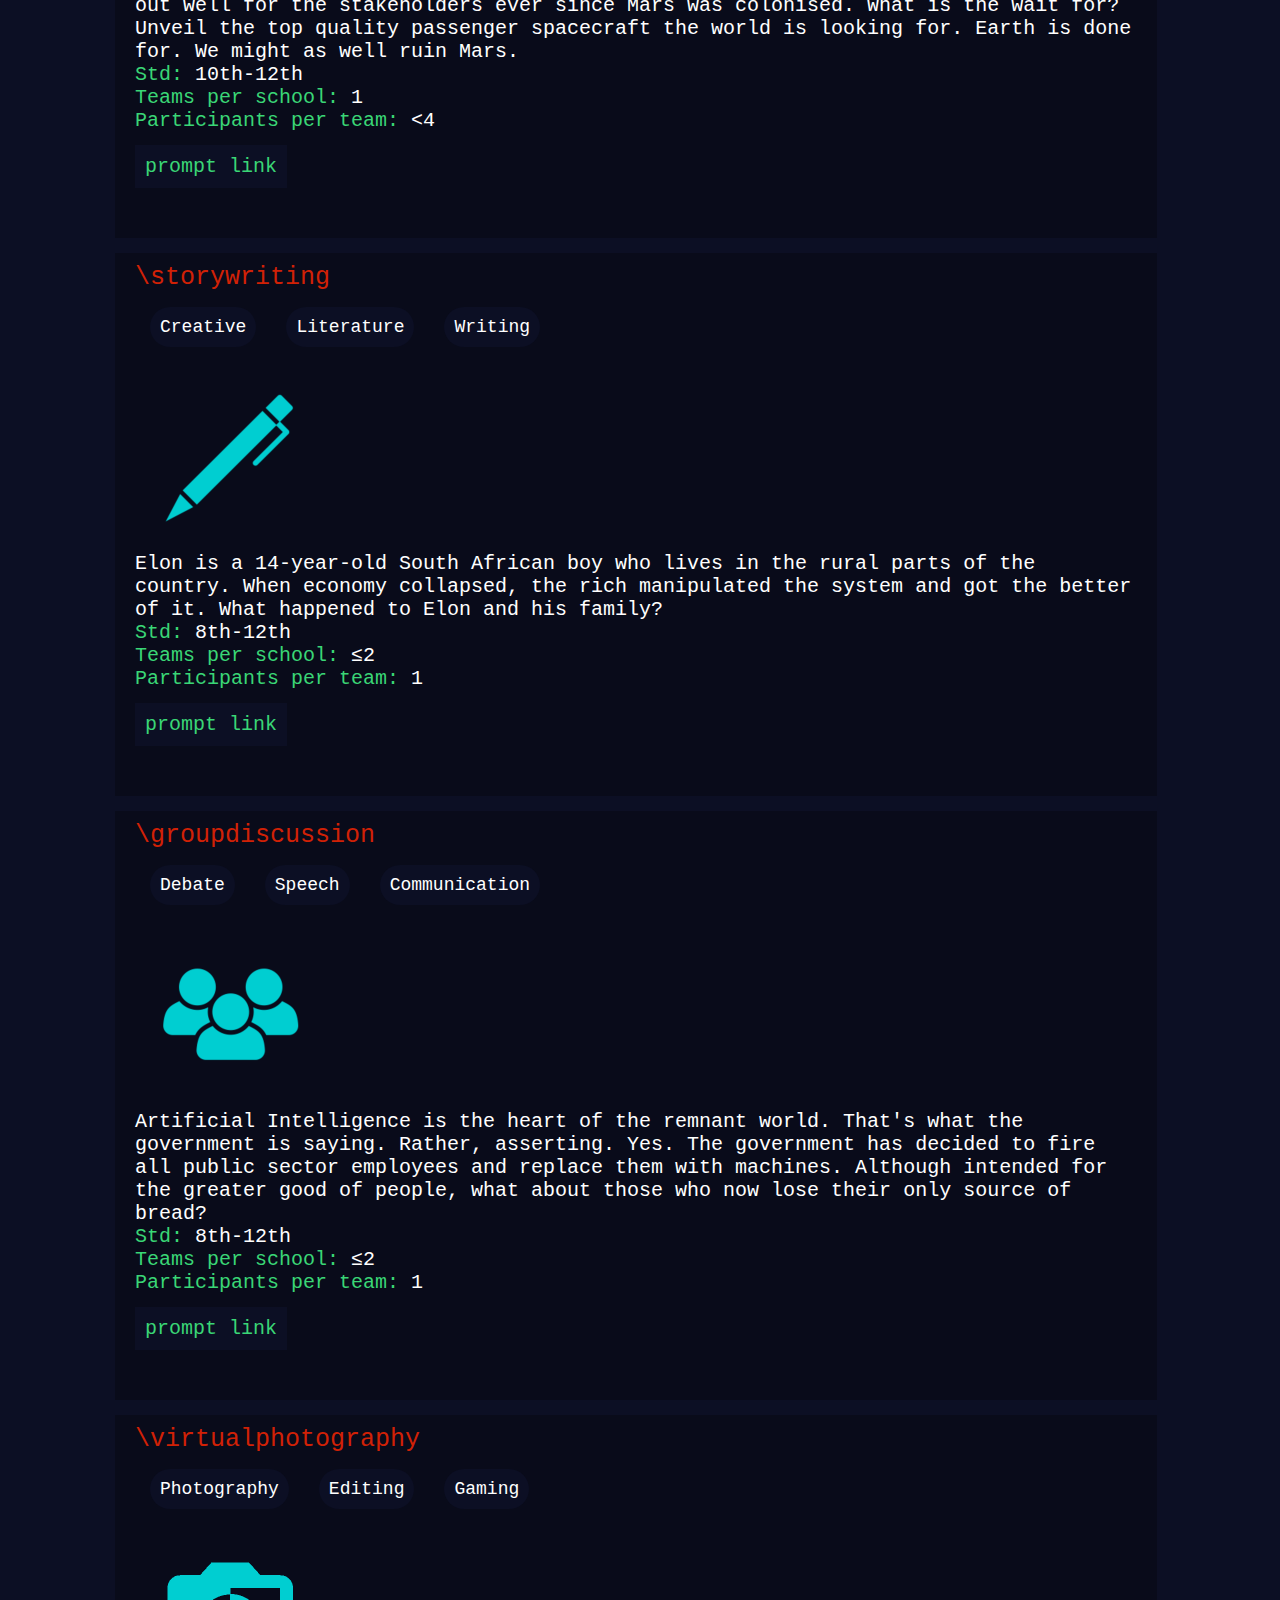
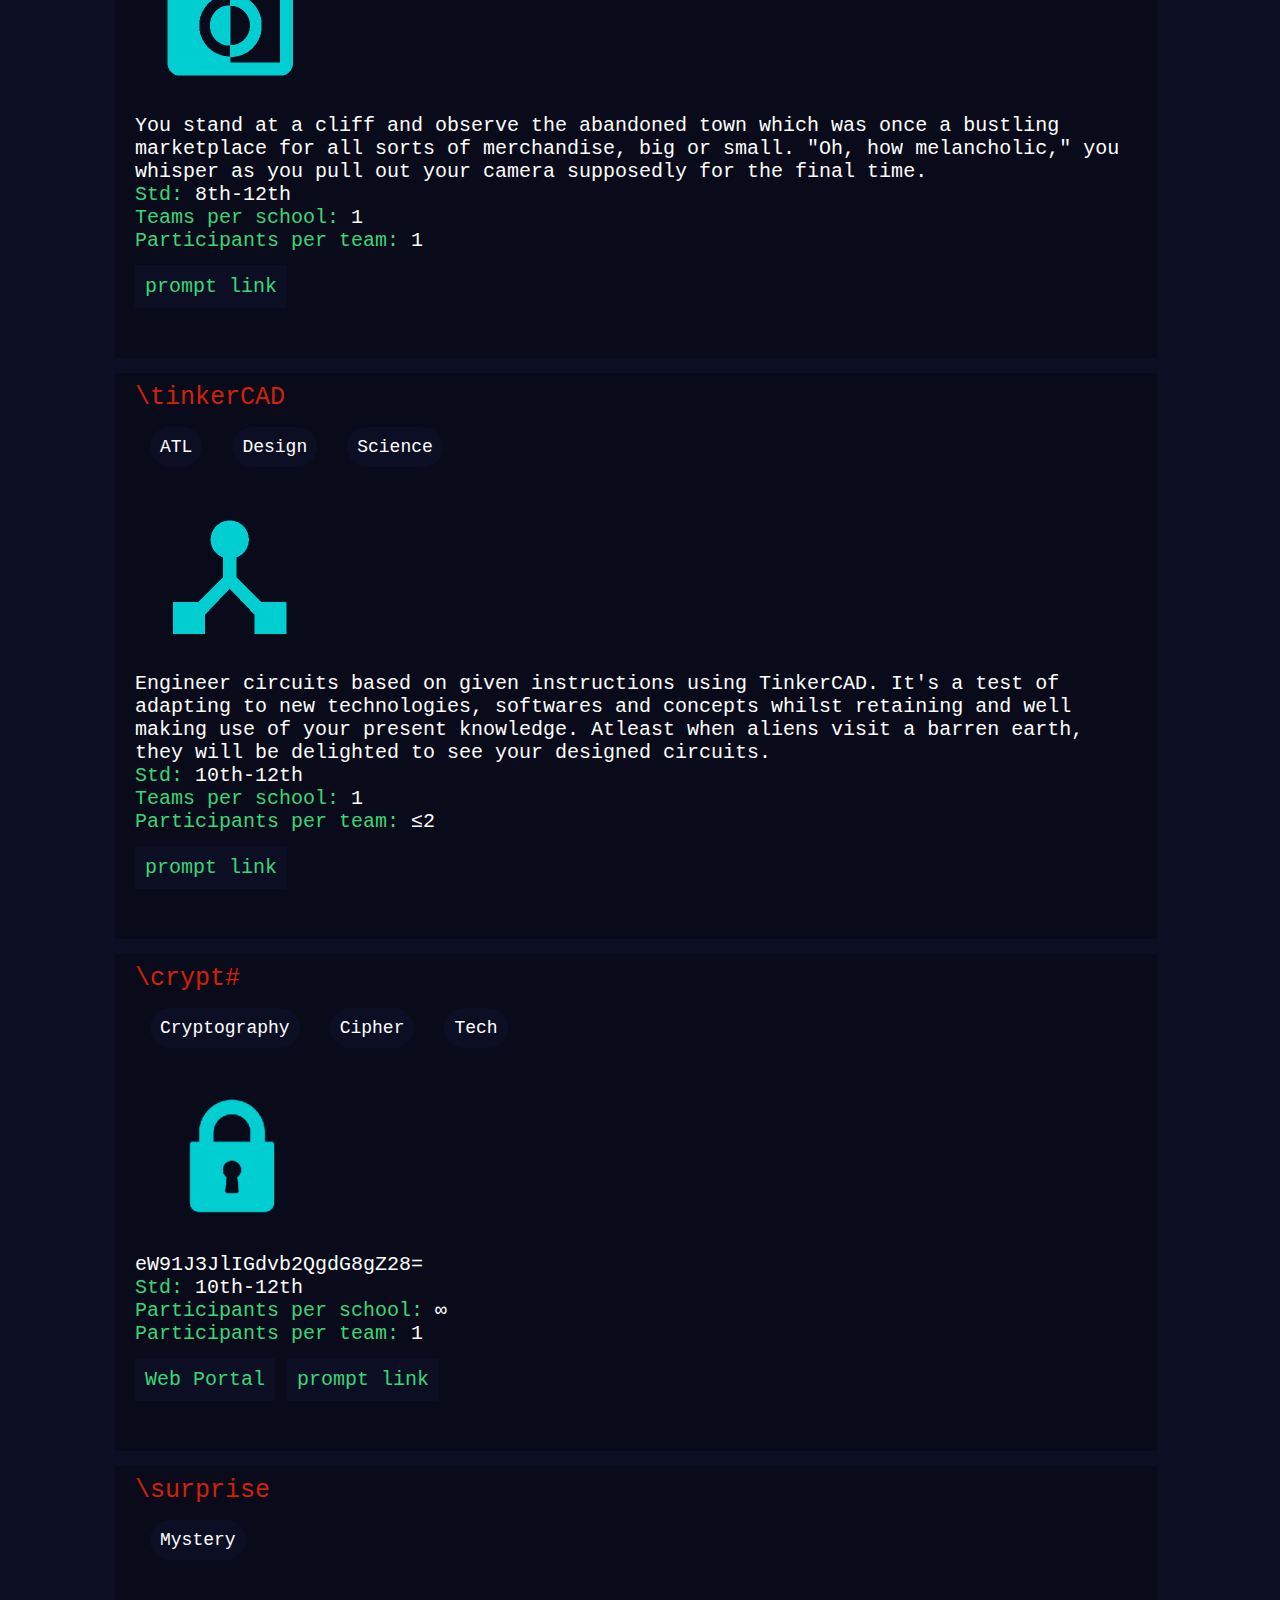
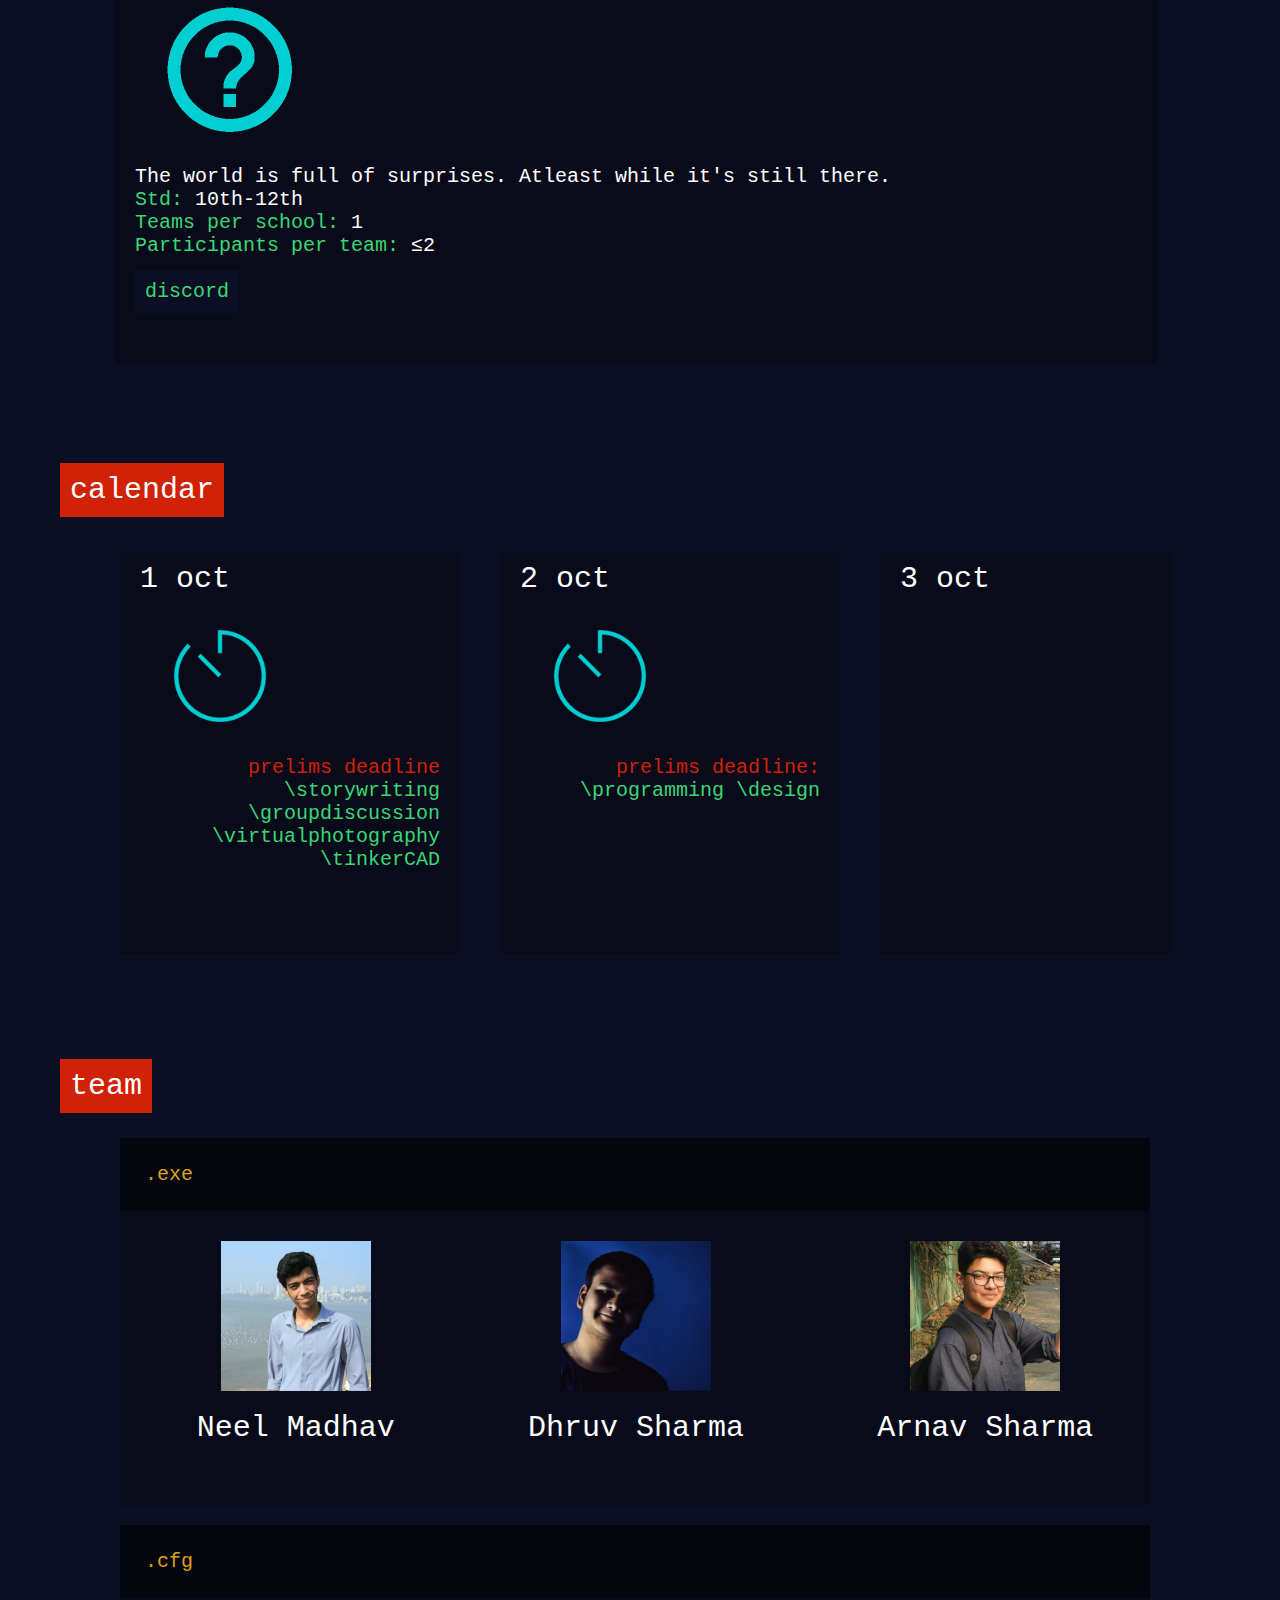
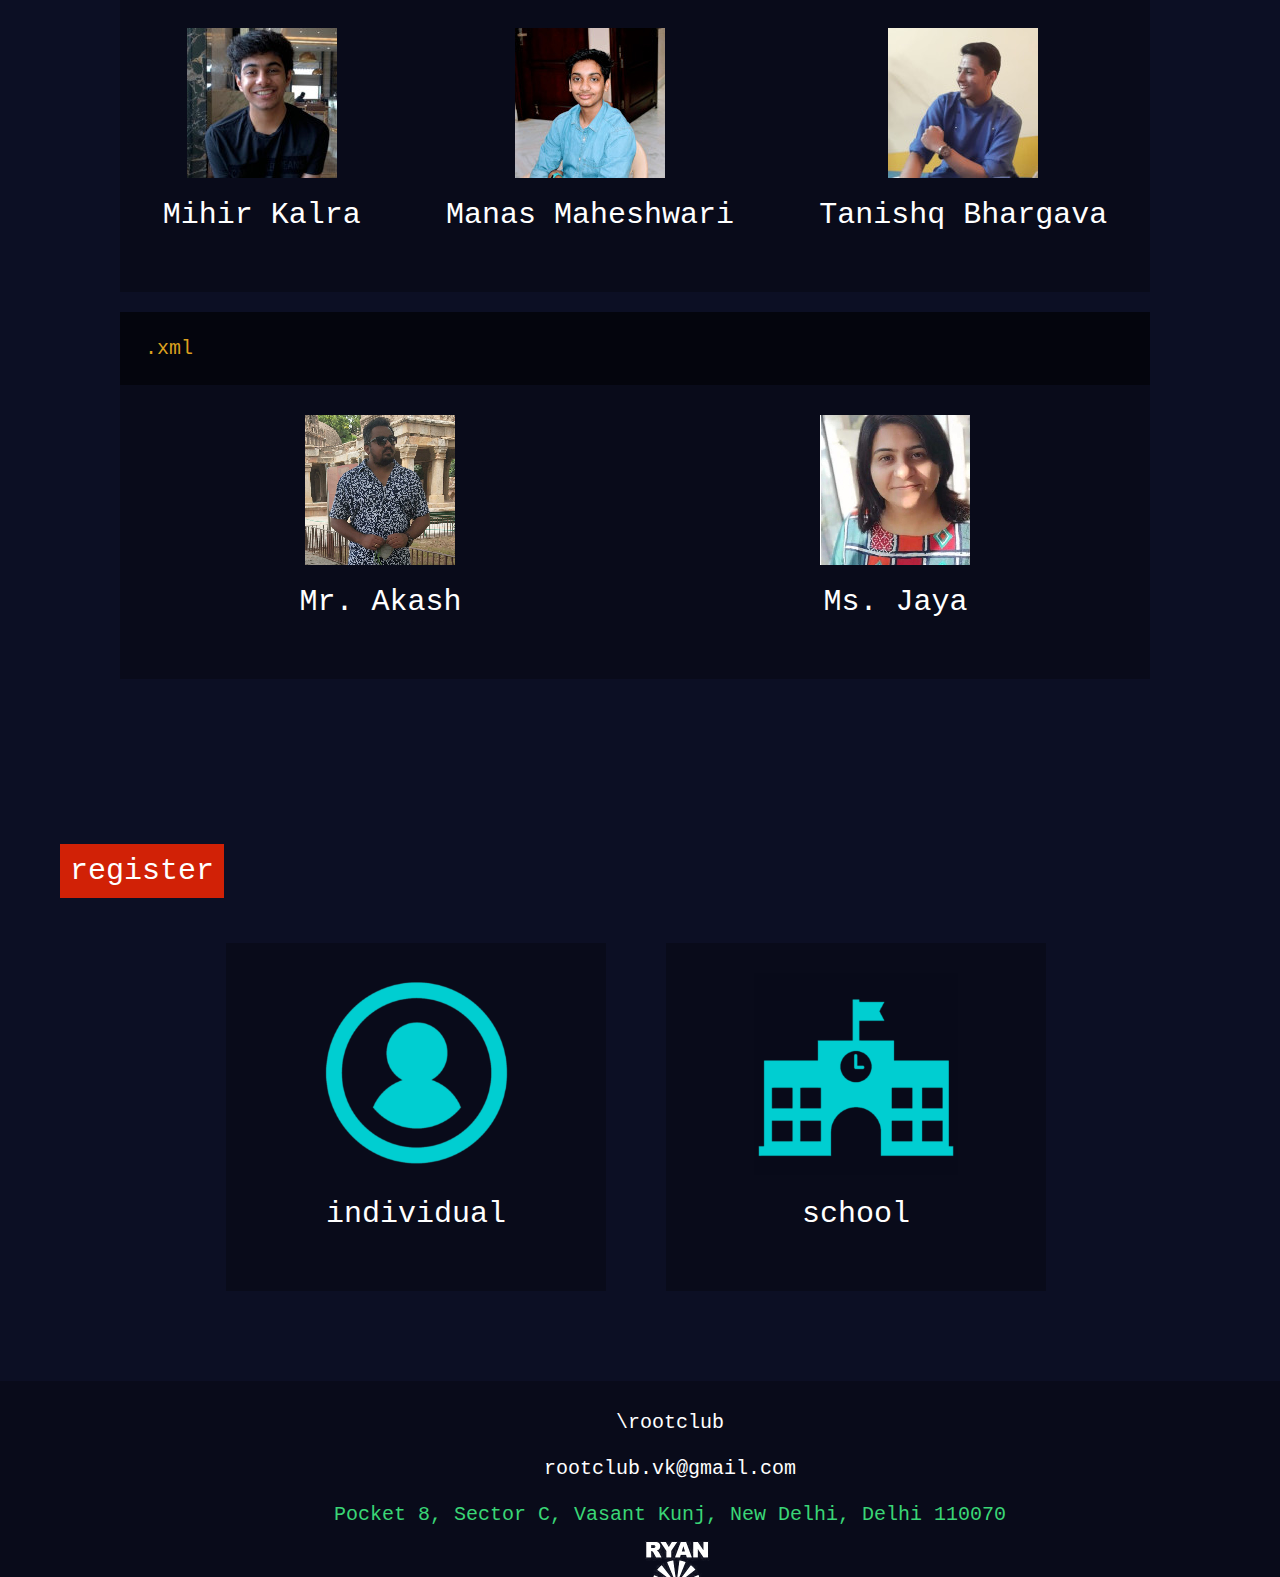
==== commit 46182f4a: "Update index.html" ====
--- a/index.html
+++ b/index.html
@@ -210,7 +210,7 @@
 									<a href="http://www.crypthash.co"><strong>Web Portal</strong></a>
 									<a href="https://drive.google.com/file/d/1_PjConVjlJTKUSrUjFAv8qTeuYIadovJ/view?usp=sharing"><strong>prompt link</strong></a>
 								</p>
-								<p hidden>1bq9LBwYUpRywtsGs6zqZVGS6SeJbvf0F</p>
+								<p hidden>/d/1bq9LBwYUpRywtsGs6zqZVGS6SeJbvf0F</p>
 							</li>
 							<li>\surprise
 								<ul id="tag">
